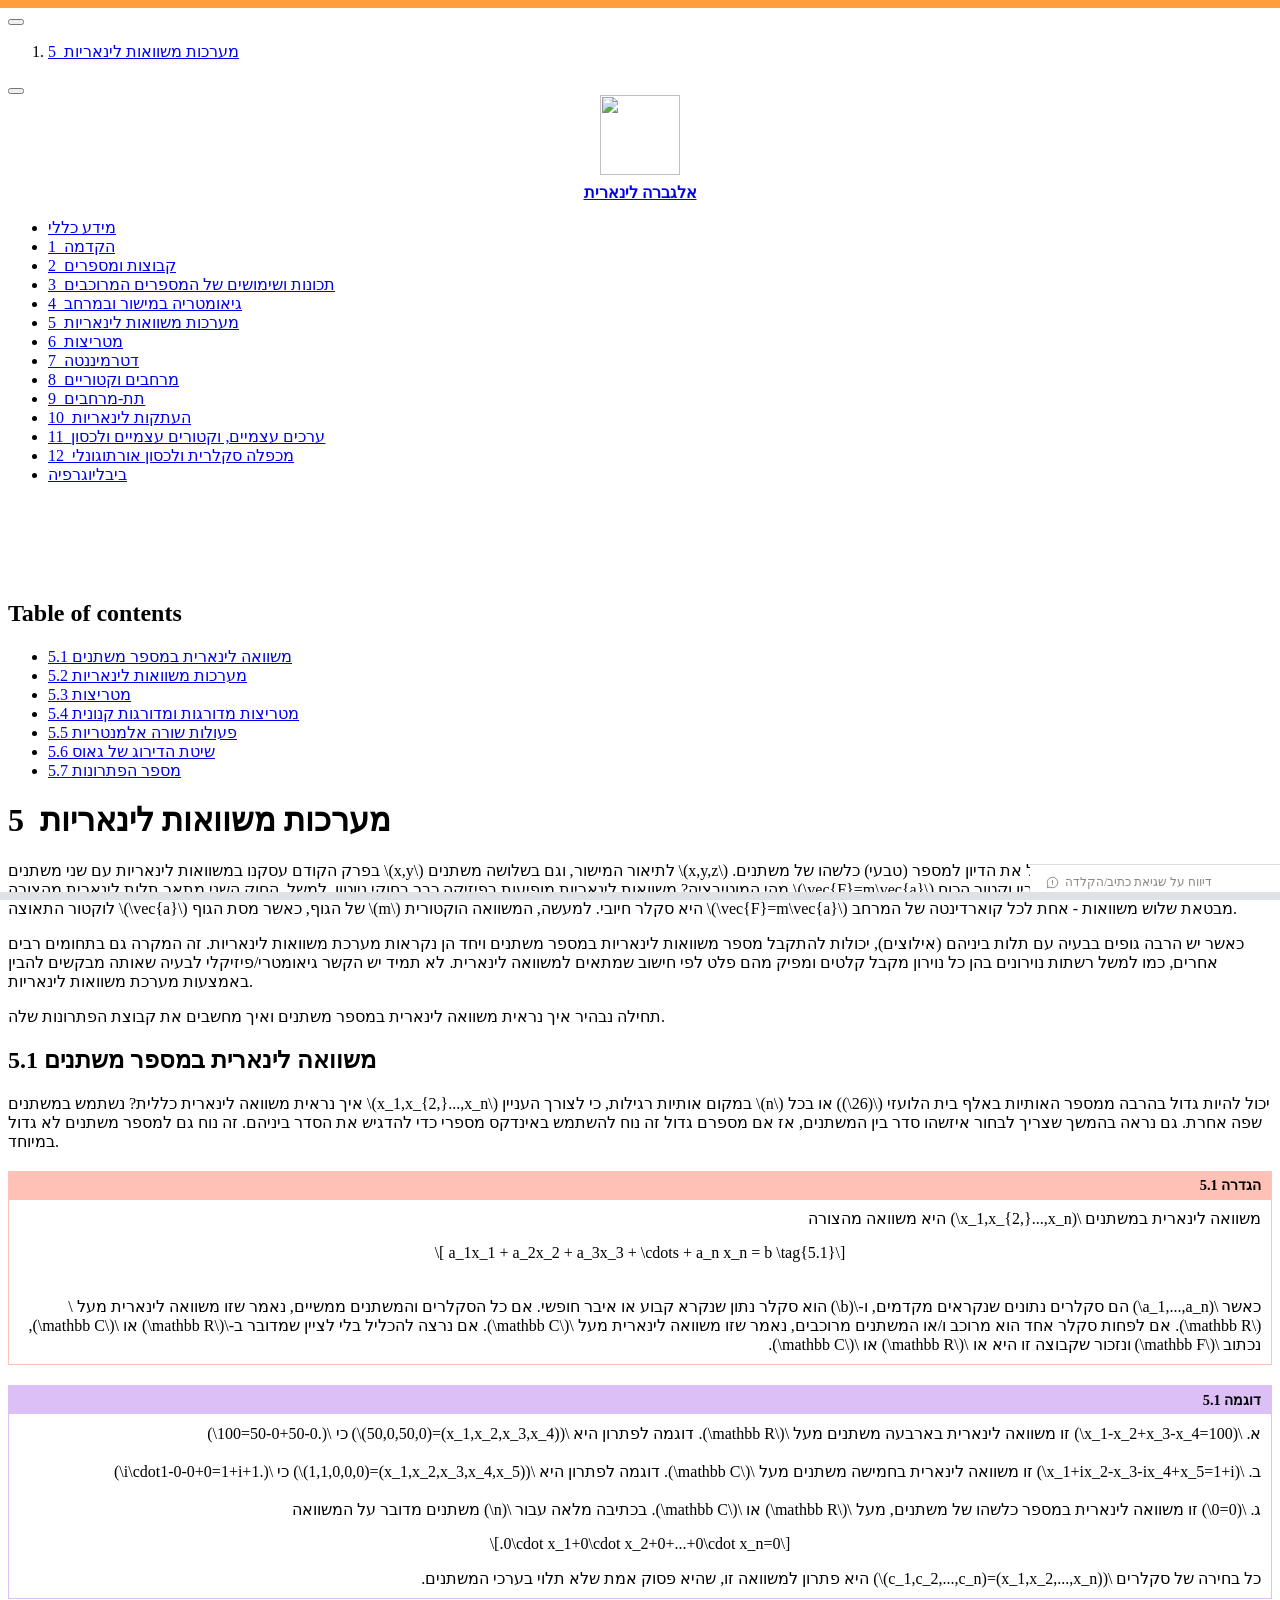
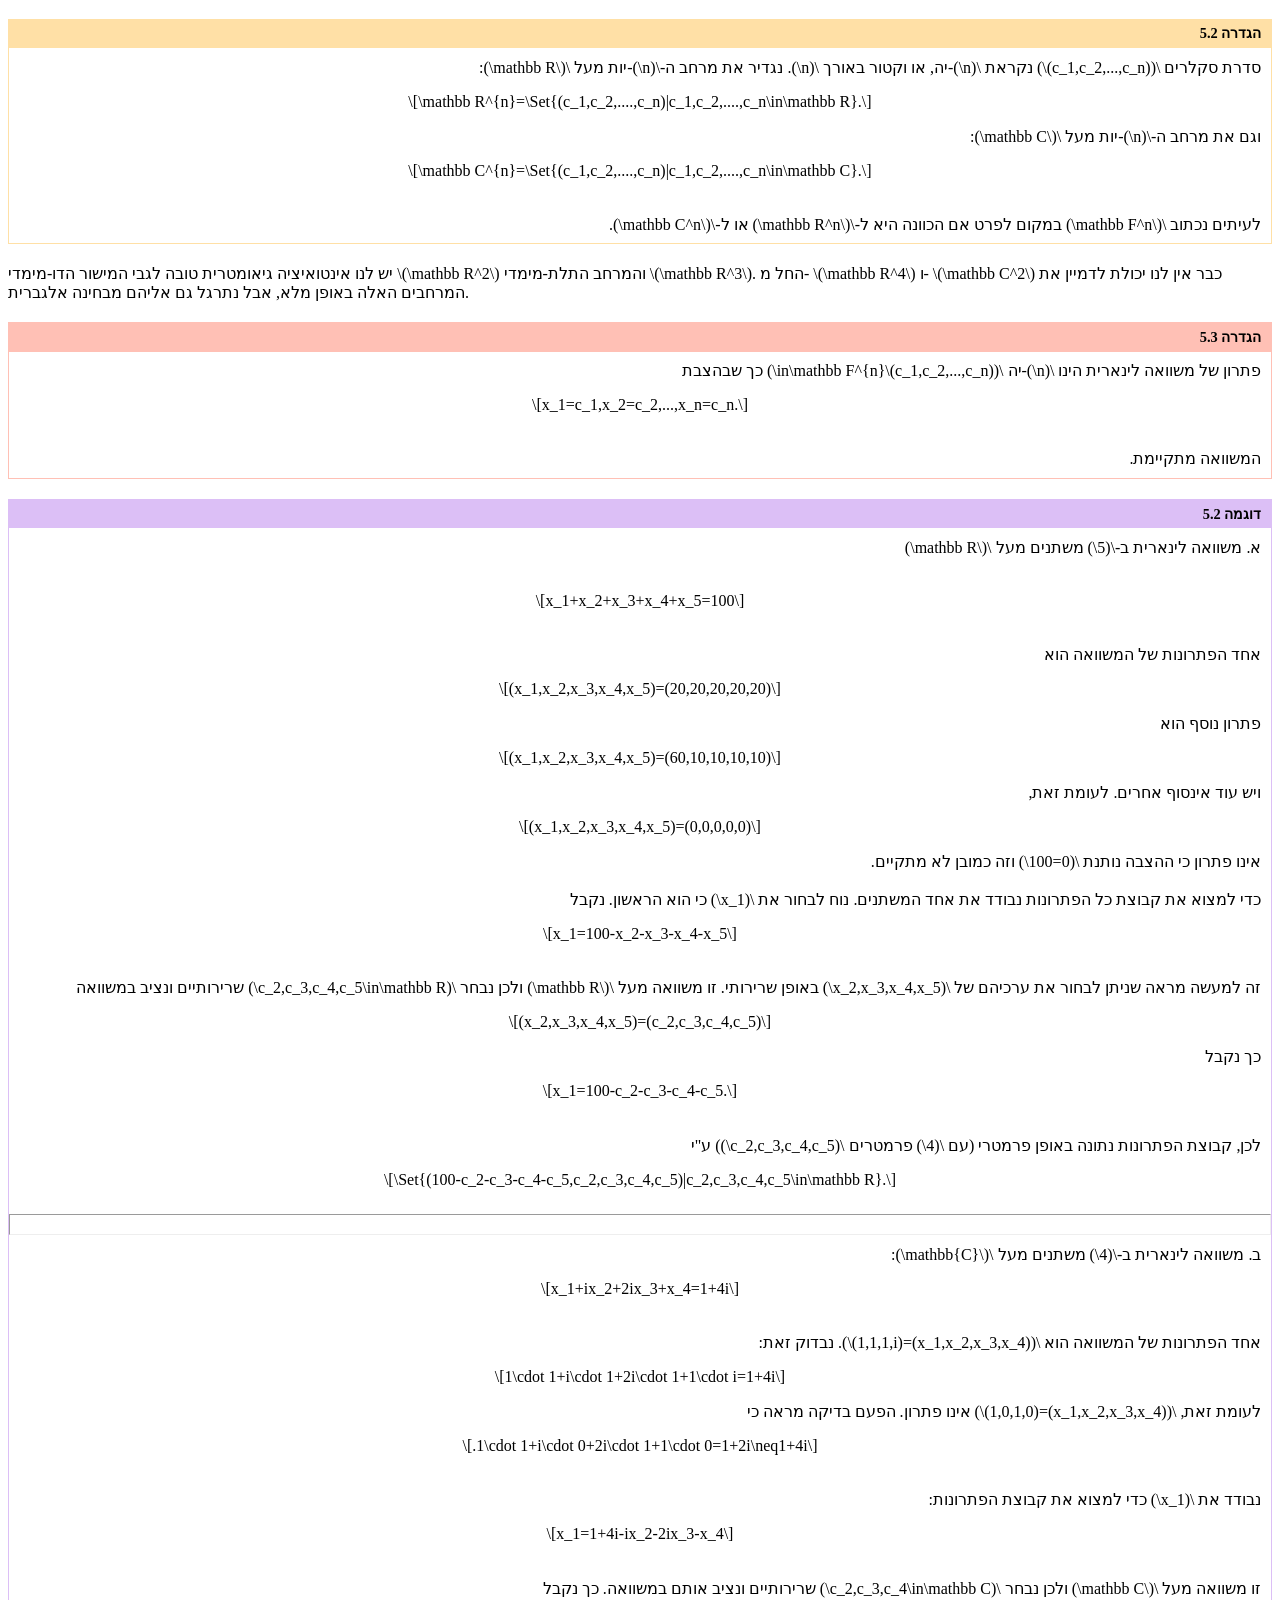
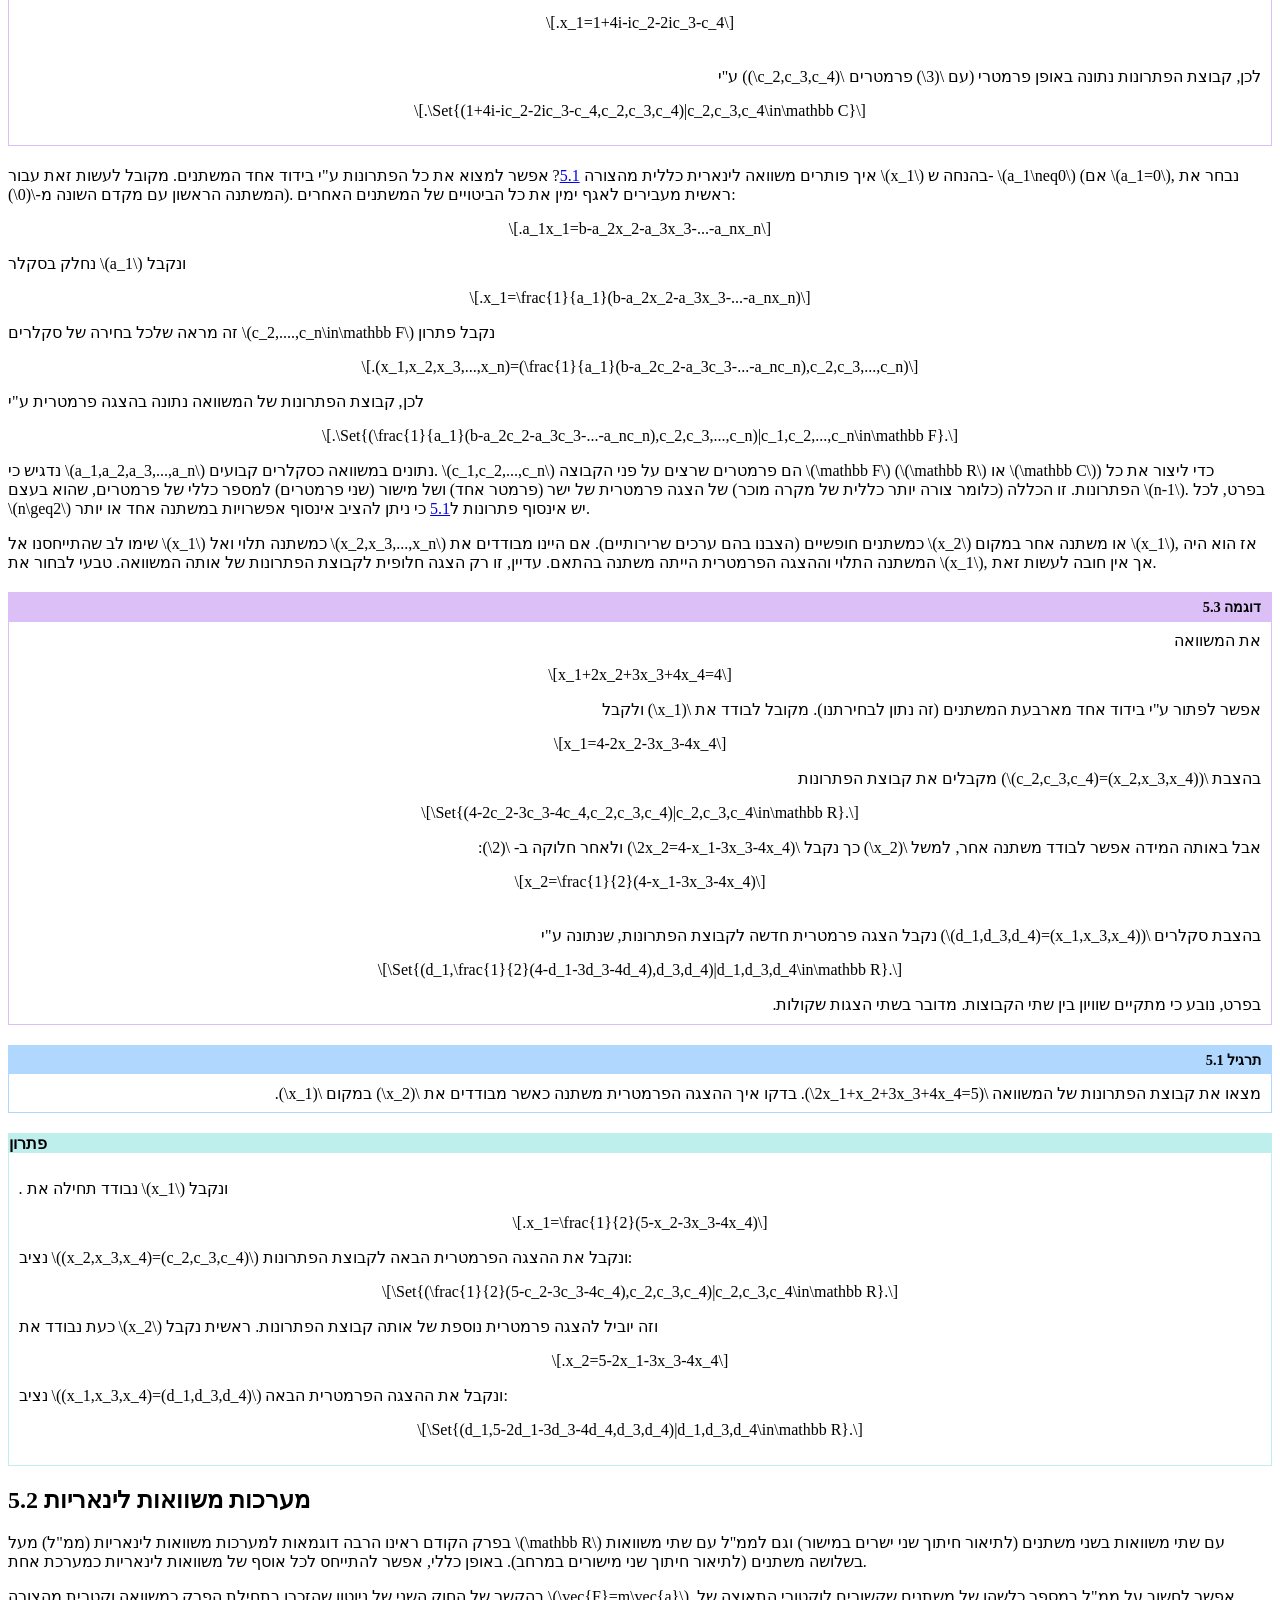
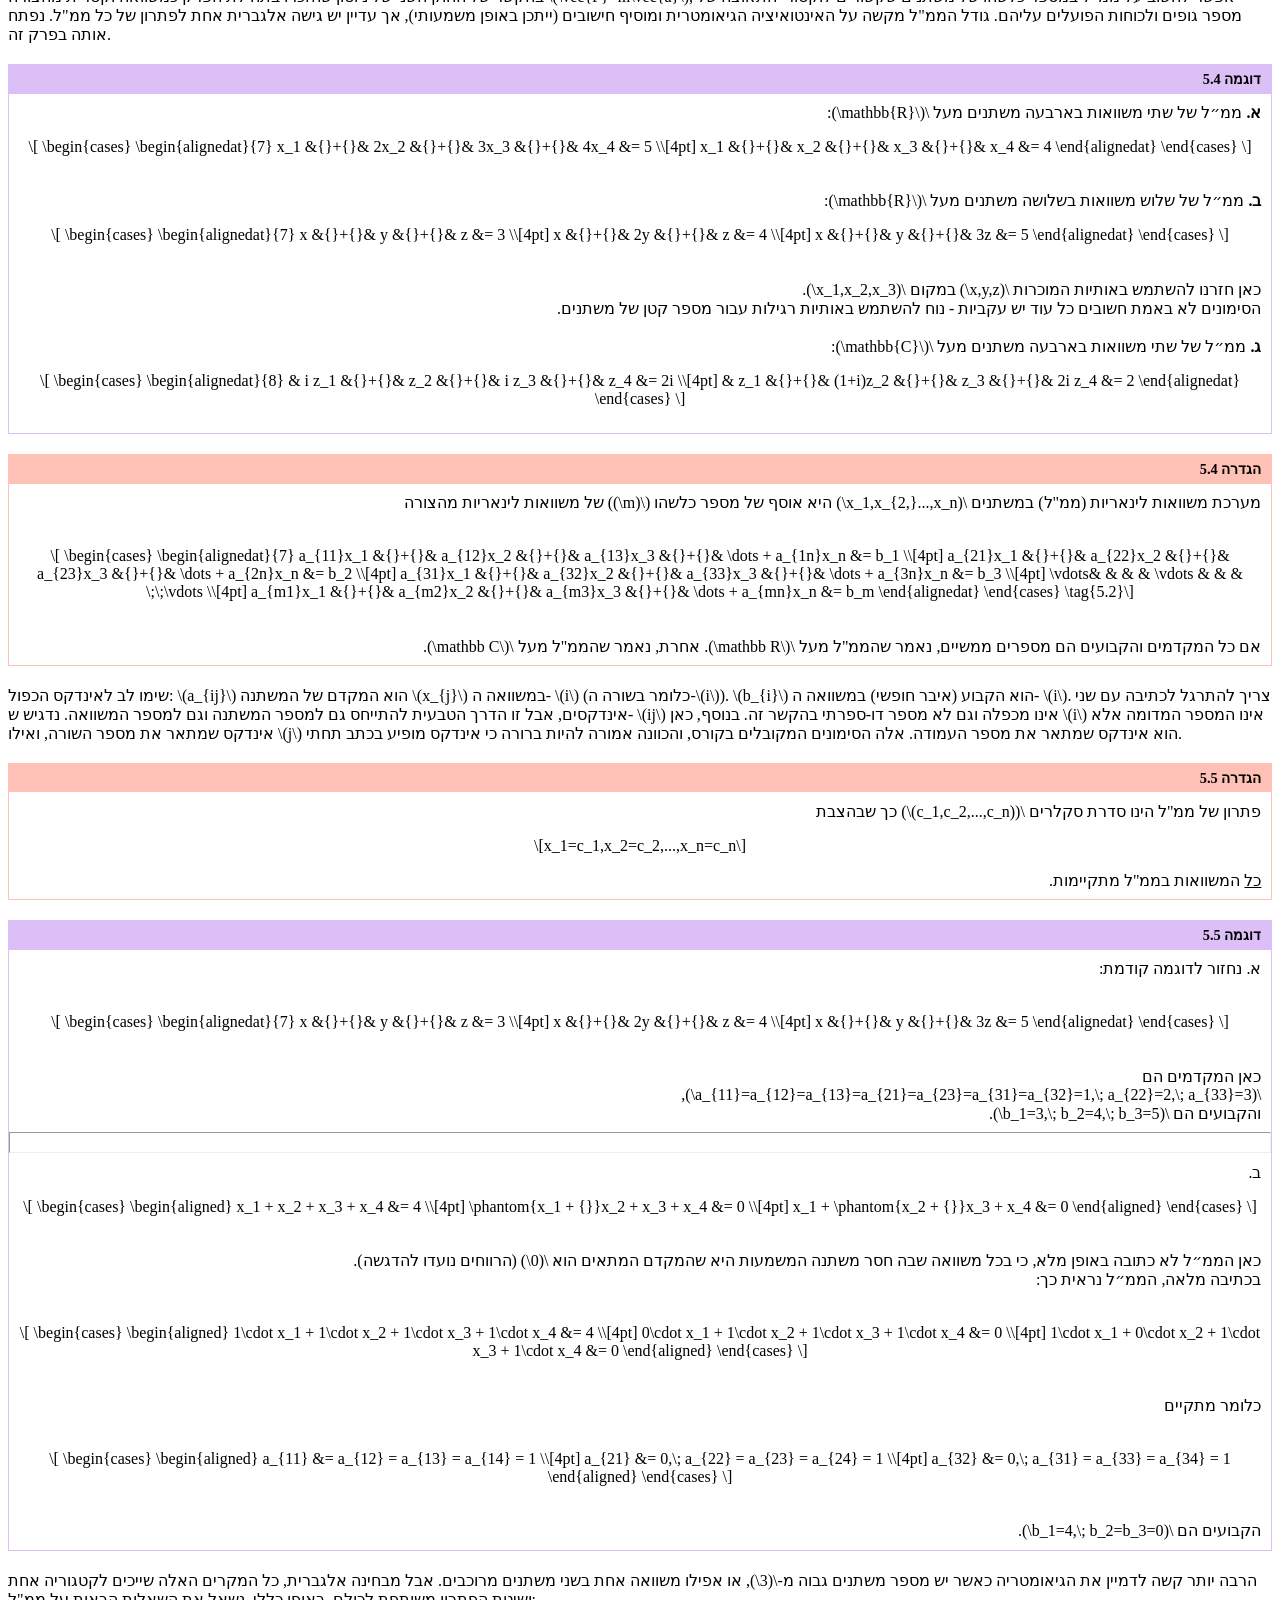
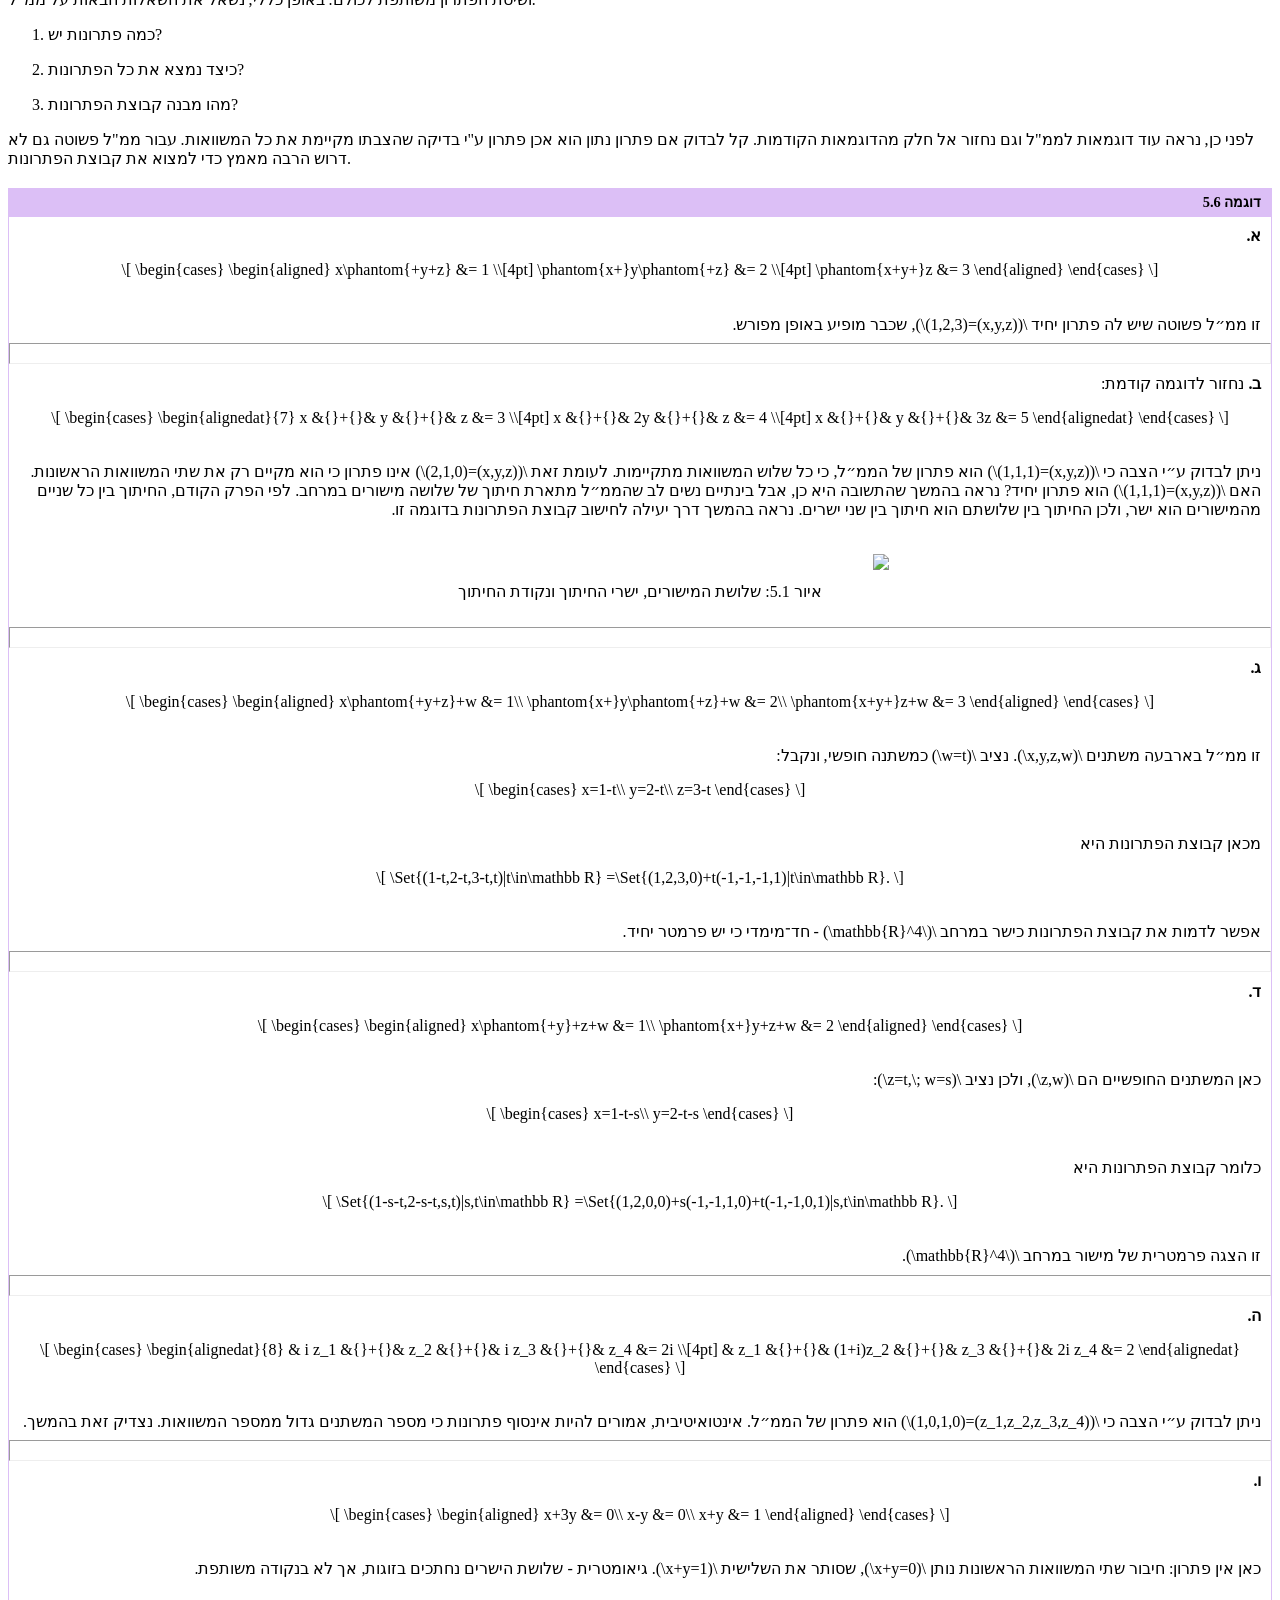
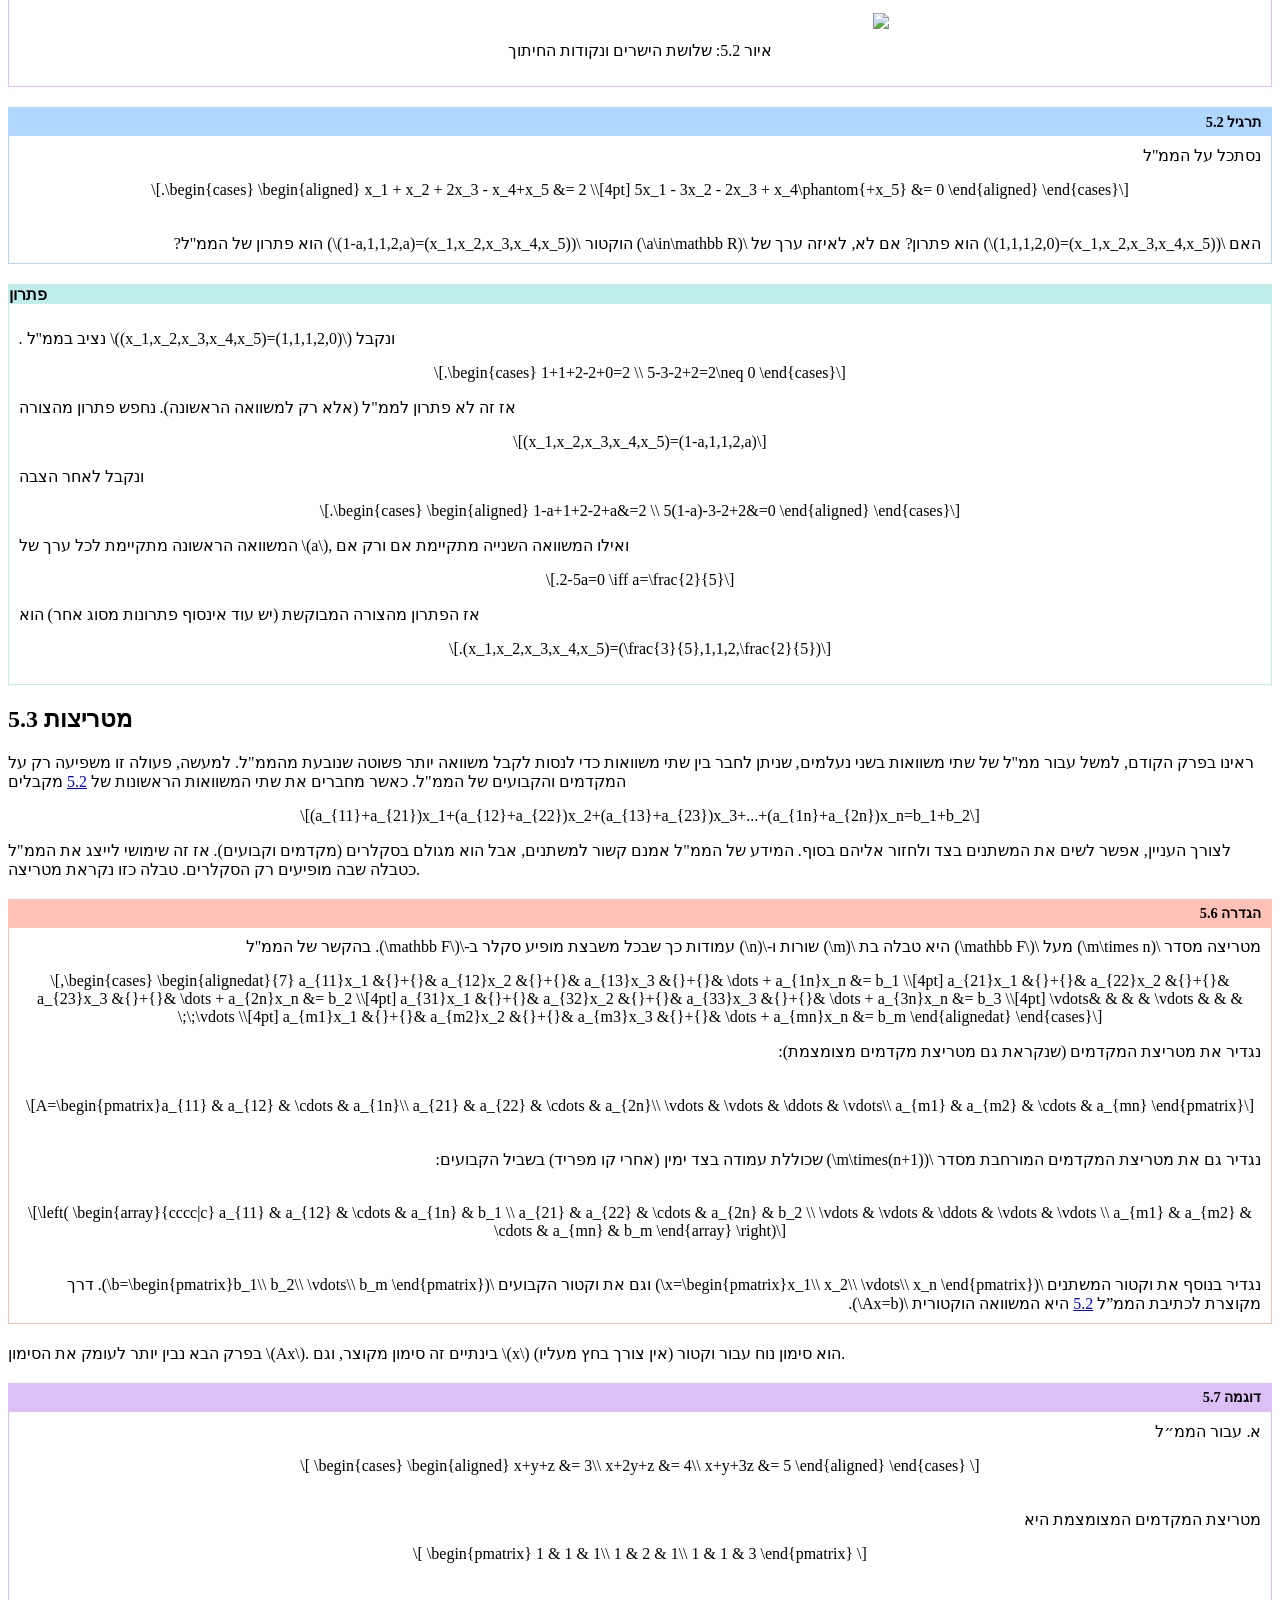
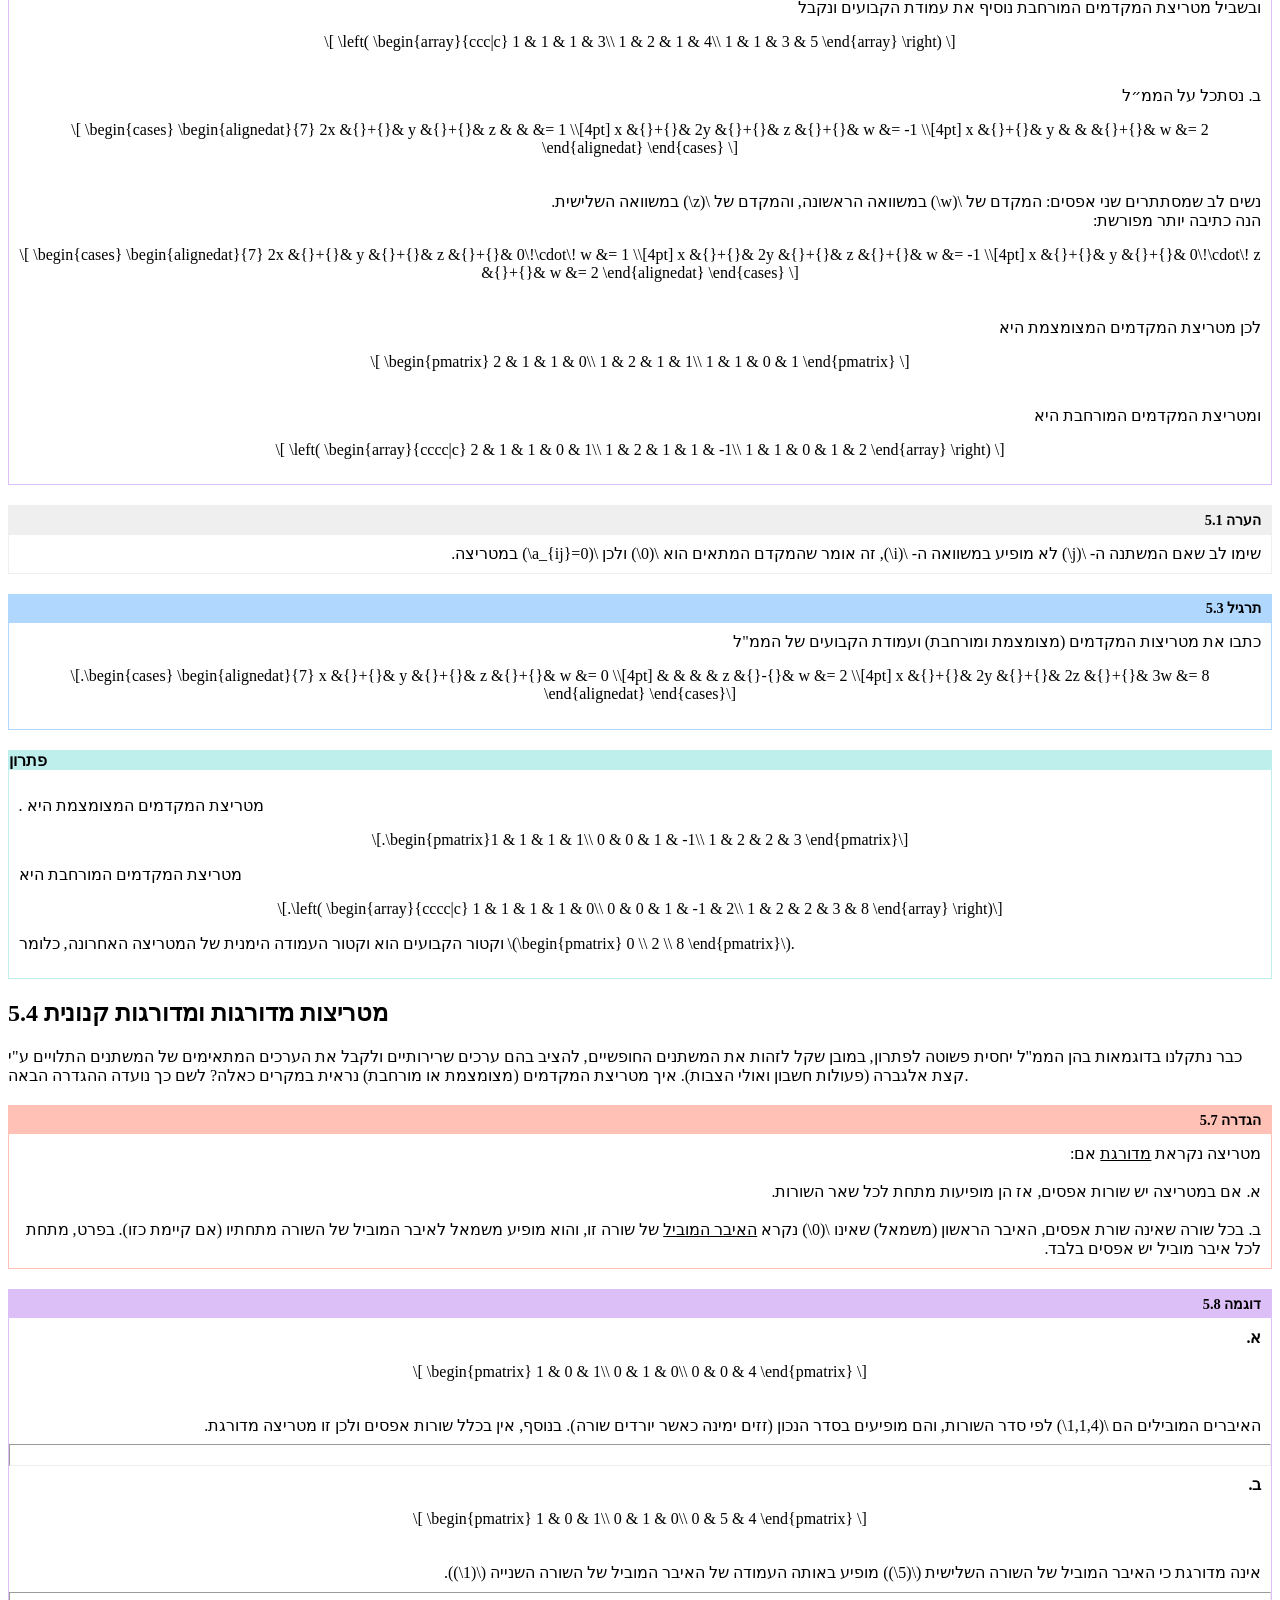
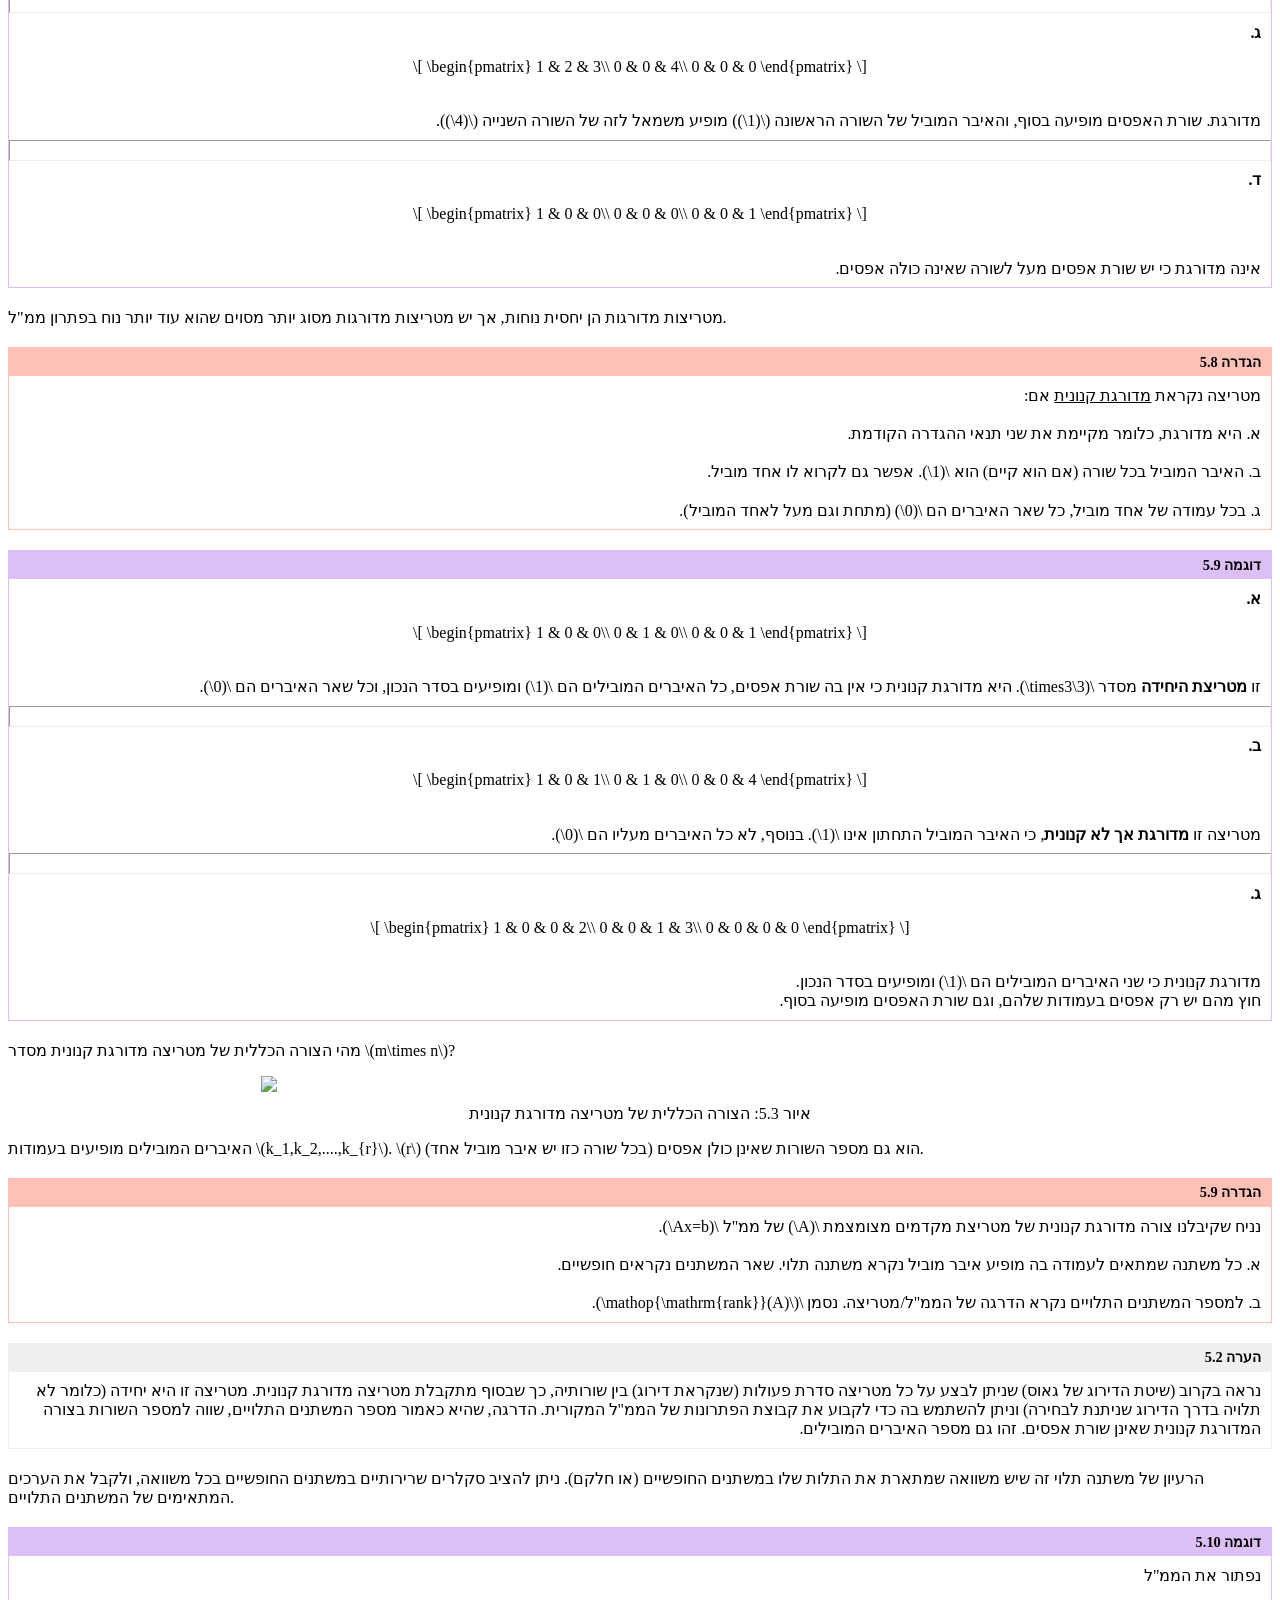
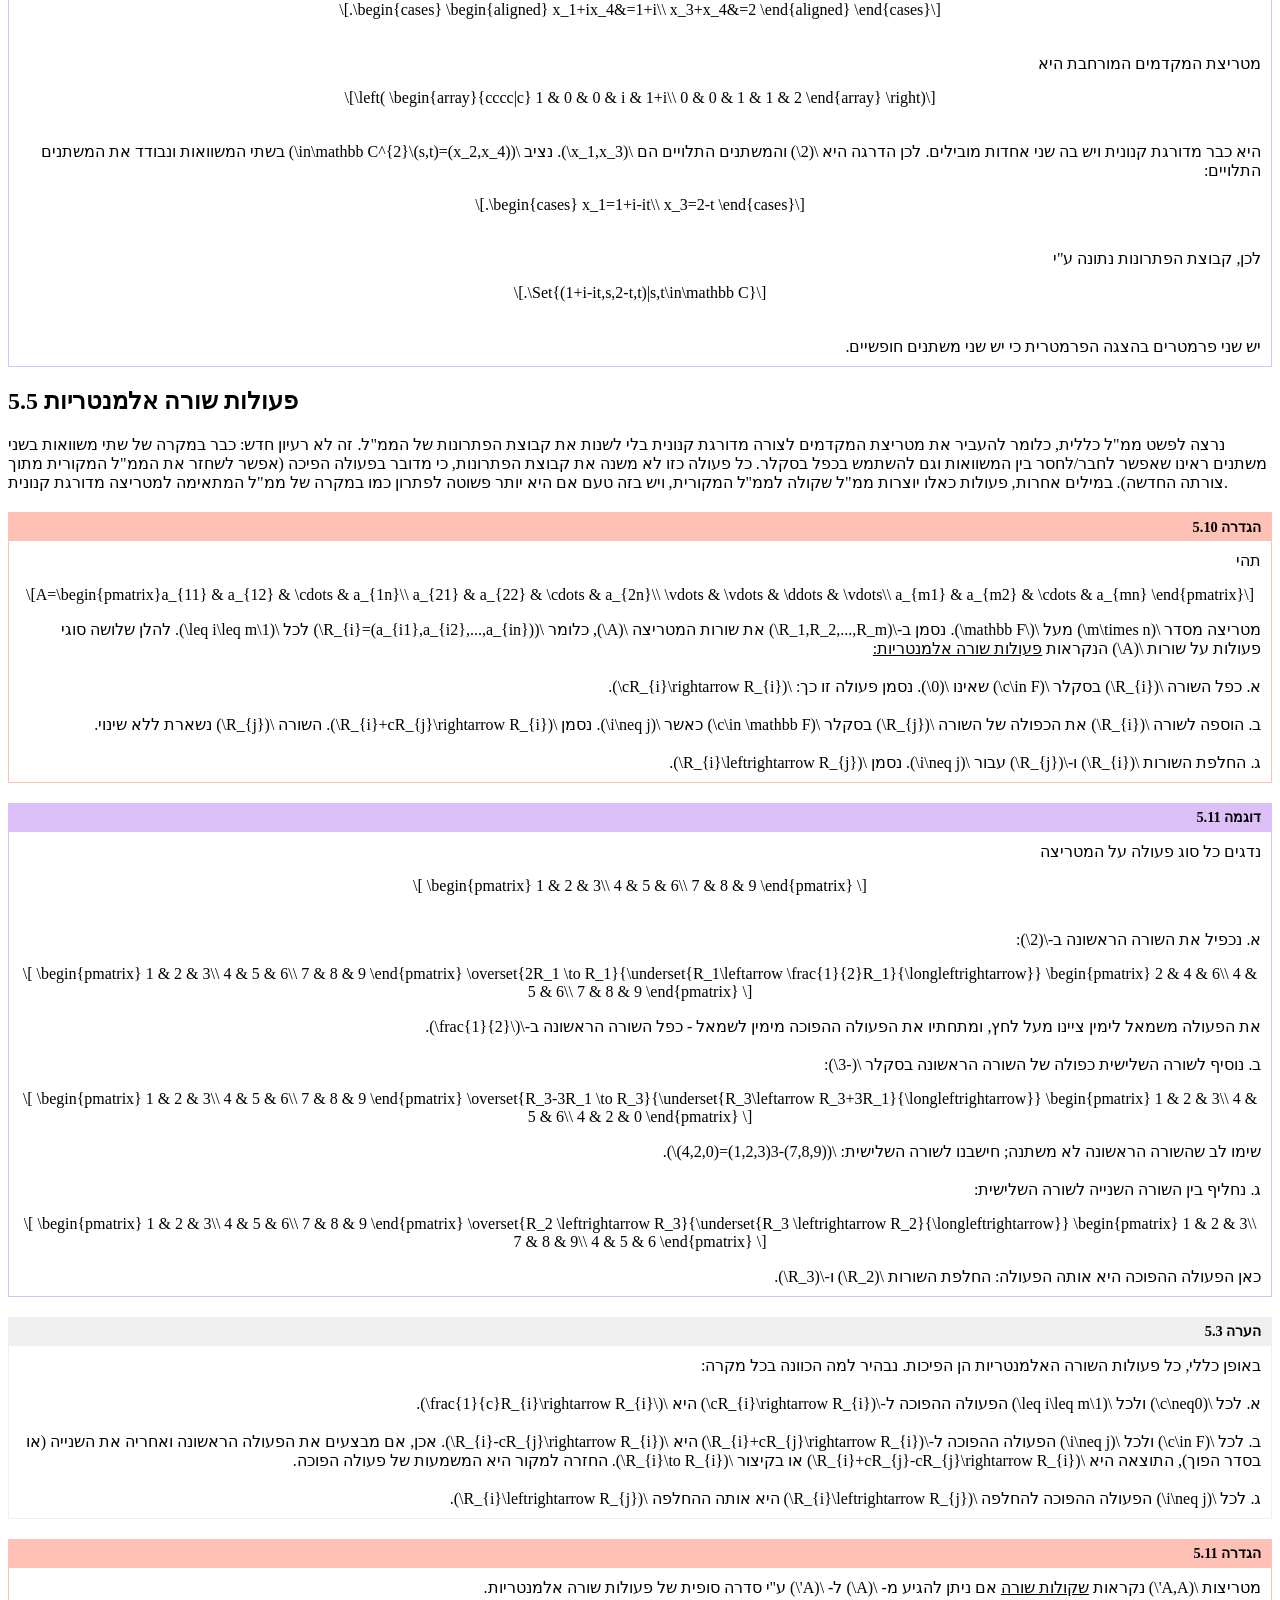
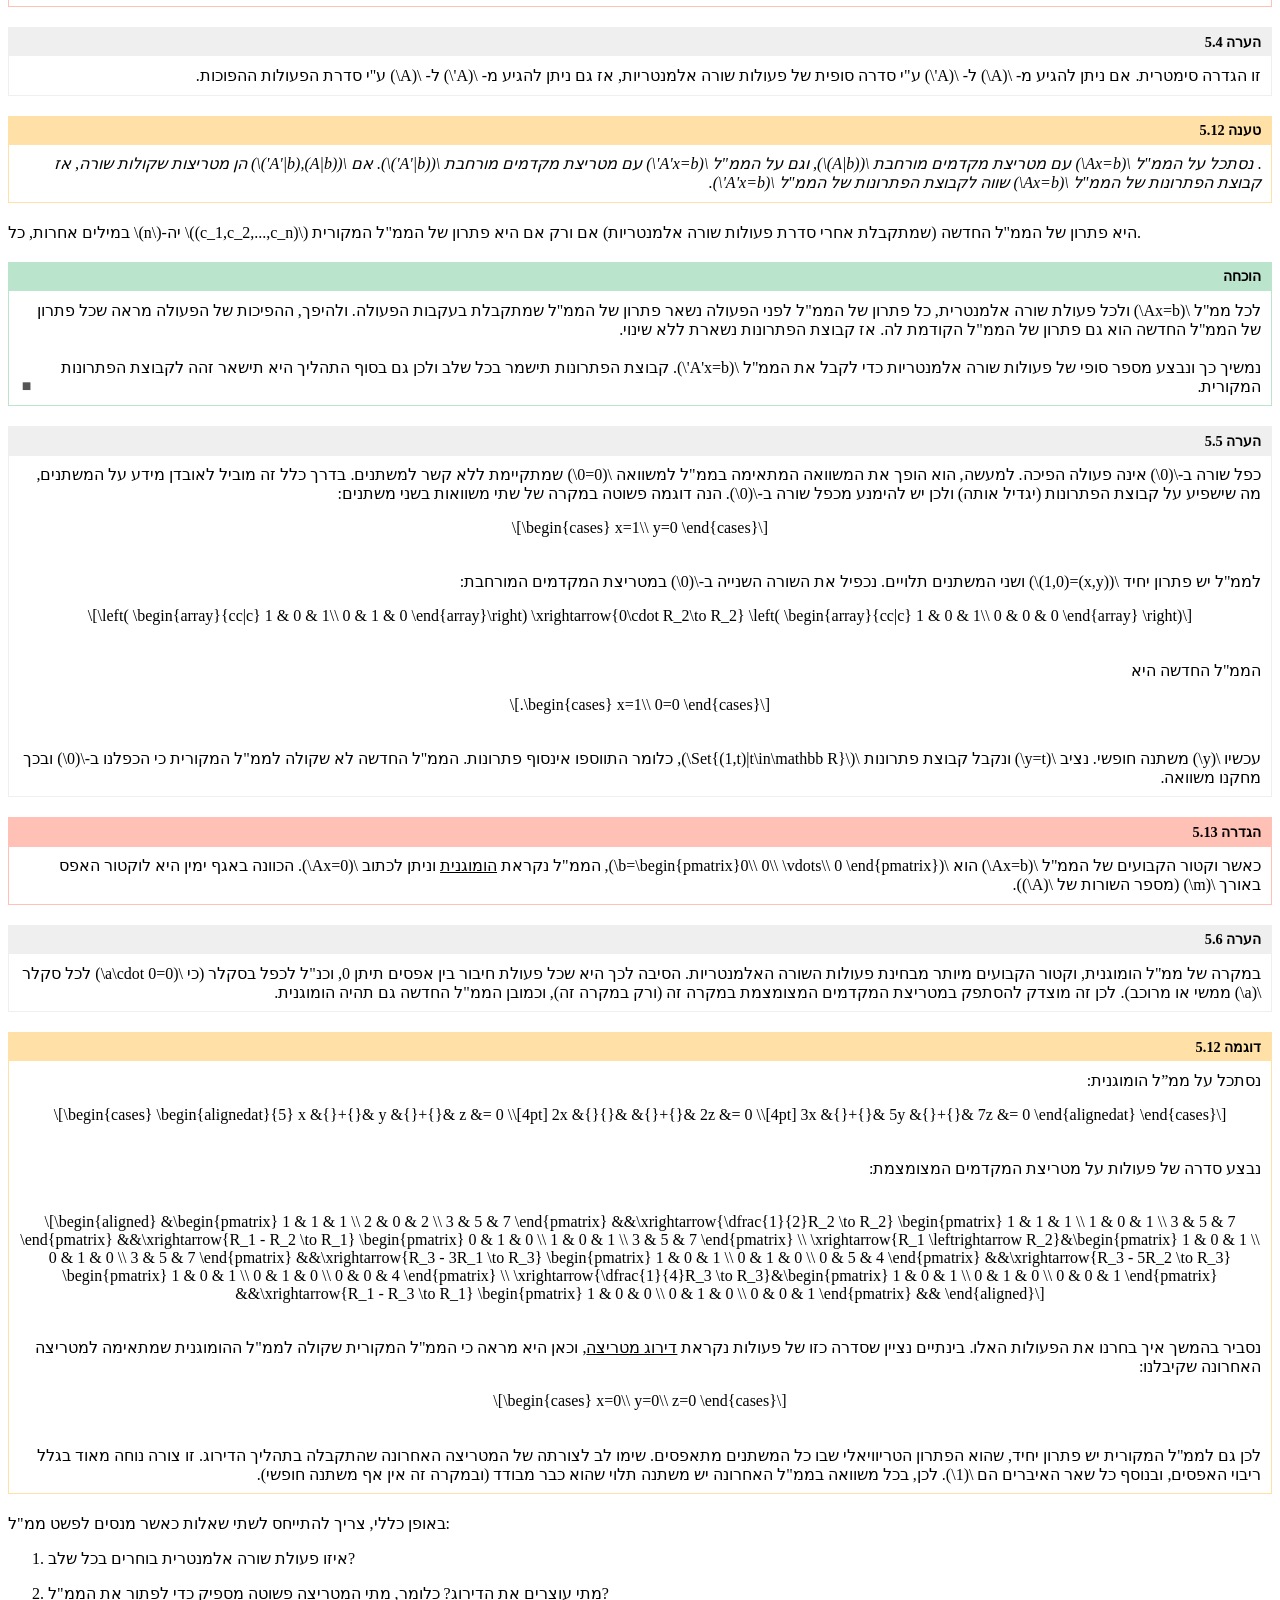
==== chapter_2.html @ 54842ef9 "Built site for gh-pages" ====
<!DOCTYPE html>
<html xmlns="http://www.w3.org/1999/xhtml" lang="en" xml:lang="en"><head>

<meta charset="utf-8">
<meta name="generator" content="quarto-1.7.32">

<meta name="viewport" content="width=device-width, initial-scale=1.0, user-scalable=yes">


<title>5&nbsp; מערכות משוואות לינאריות – אלגברה לינארית</title>
<style>
code{white-space: pre-wrap;}
span.smallcaps{font-variant: small-caps;}
div.columns{display: flex; gap: min(4vw, 1.5em);}
div.column{flex: auto; overflow-x: auto;}
div.hanging-indent{margin-left: 1.5em; text-indent: -1.5em;}
ul.task-list{list-style: none;}
ul.task-list li input[type="checkbox"] {
  width: 0.8em;
  margin: 0 0.8em 0.2em -1em; /* quarto-specific, see https://github.com/quarto-dev/quarto-cli/issues/4556 */ 
  vertical-align: middle;
}
</style>


<script src="site_libs/quarto-nav/quarto-nav.js"></script>
<script src="site_libs/quarto-nav/headroom.min.js"></script>
<script src="site_libs/clipboard/clipboard.min.js"></script>
<script src="site_libs/quarto-search/autocomplete.umd.js"></script>
<script src="site_libs/quarto-search/fuse.min.js"></script>
<script src="site_libs/quarto-search/quarto-search.js"></script>
<meta name="quarto:offset" content="./">
<link href="./chapter_3.html" rel="next">
<link href="./chapter_1.html" rel="prev">
<script src="site_libs/quarto-html/quarto.js" type="module"></script>
<script src="site_libs/quarto-html/tabsets/tabsets.js" type="module"></script>
<script src="site_libs/quarto-html/popper.min.js"></script>
<script src="site_libs/quarto-html/tippy.umd.min.js"></script>
<script src="site_libs/quarto-html/anchor.min.js"></script>
<link href="site_libs/quarto-html/tippy.css" rel="stylesheet">
<link href="site_libs/quarto-html/quarto-syntax-highlighting-37eea08aefeeee20ff55810ff984fec1.css" rel="stylesheet" id="quarto-text-highlighting-styles">
<script src="site_libs/bootstrap/bootstrap.min.js"></script>
<link href="site_libs/bootstrap/bootstrap-icons.css" rel="stylesheet">
<link href="site_libs/bootstrap/bootstrap-ffd282cb318059e0bcb130885a47f5dc.min.css" rel="stylesheet" append-hash="true" id="quarto-bootstrap" data-mode="light">
<script id="quarto-search-options" type="application/json">{
  "location": "sidebar",
  "copy-button": false,
  "collapse-after": 3,
  "panel-placement": "start",
  "type": "textbox",
  "limit": 50,
  "keyboard-shortcut": [
    "f",
    "/",
    "s"
  ],
  "show-item-context": false,
  "language": {
    "search-no-results-text": "No results",
    "search-matching-documents-text": "matching documents",
    "search-copy-link-title": "Copy link to search",
    "search-hide-matches-text": "Hide additional matches",
    "search-more-match-text": "more match in this document",
    "search-more-matches-text": "more matches in this document",
    "search-clear-button-title": "Clear",
    "search-text-placeholder": "",
    "search-detached-cancel-button-title": "Cancel",
    "search-submit-button-title": "Submit",
    "search-label": "Search"
  }
}</script>
<!-- Google tag (gtag.js) -->

<script async="" src="https://www.googletagmanager.com/gtag/js?id=G-TPY4VZJV6M"></script>

<script>

  window.dataLayer = window.dataLayer || [];

  function gtag(){dataLayer.push(arguments);}

  gtag('js', new Date());

  gtag('config', 'G-TPY4VZJV6M');

</script>

  <script src="https://cdnjs.cloudflare.com/polyfill/v3/polyfill.min.js?features=es6"></script>
  <script src="https://cdn.jsdelivr.net/npm/mathjax@3/es5/tex-chtml-full.js" type="text/javascript"></script>

<script type="text/javascript">
const typesetMath = (el) => {
  if (window.MathJax) {
    // MathJax Typeset
    window.MathJax.typeset([el]);
  } else if (window.katex) {
    // KaTeX Render
    var mathElements = el.getElementsByClassName("math");
    var macros = [];
    for (var i = 0; i < mathElements.length; i++) {
      var texText = mathElements[i].firstChild;
      if (mathElements[i].tagName == "SPAN") {
        window.katex.render(texText.data, mathElements[i], {
          displayMode: mathElements[i].classList.contains('display'),
          throwOnError: false,
          macros: macros,
          fleqn: false
        });
      }
    }
  }
}
window.Quarto = {
  typesetMath
};
</script>

<link rel="stylesheet" href="rtl-baseline.css">
<link rel="stylesheet" href="styles.css">
</head>

<body class="nav-sidebar floating quarto-light">

<div id="quarto-search-results"></div>
  <header id="quarto-header" class="headroom fixed-top">
  <nav class="quarto-secondary-nav">
    <div class="container-fluid d-flex">
      <button type="button" class="quarto-btn-toggle btn" data-bs-toggle="collapse" role="button" data-bs-target=".quarto-sidebar-collapse-item" aria-controls="quarto-sidebar" aria-expanded="false" aria-label="Toggle sidebar navigation" onclick="if (window.quartoToggleHeadroom) { window.quartoToggleHeadroom(); }">
        <i class="bi bi-layout-text-sidebar-reverse"></i>
      </button>
        <nav class="quarto-page-breadcrumbs" aria-label="breadcrumb"><ol class="breadcrumb"><li class="breadcrumb-item"><a href="./chapter_2.html"><span class="chapter-number">5</span>&nbsp; <span class="chapter-title">מערכות משוואות לינאריות</span></a></li></ol></nav>
        <a class="flex-grow-1" role="navigation" data-bs-toggle="collapse" data-bs-target=".quarto-sidebar-collapse-item" aria-controls="quarto-sidebar" aria-expanded="false" aria-label="Toggle sidebar navigation" onclick="if (window.quartoToggleHeadroom) { window.quartoToggleHeadroom(); }">      
        </a>
      <button type="button" class="btn quarto-search-button" aria-label="Search" onclick="window.quartoOpenSearch();">
        <i class="bi bi-search"></i>
      </button>
    </div>
  </nav>
</header>
<!-- content -->
<div id="quarto-content" class="quarto-container page-columns page-rows-contents page-layout-article">
<!-- sidebar -->
  <nav id="quarto-sidebar" class="sidebar collapse collapse-horizontal quarto-sidebar-collapse-item sidebar-navigation floating overflow-auto">
    <div class="pt-lg-2 mt-2 text-left sidebar-header sidebar-header-stacked">
      <a href="./index.html" class="sidebar-logo-link">
      <img src="./logo.png" alt="" class="sidebar-logo py-0 d-lg-inline d-none">
      </a>
    <div class="sidebar-title mb-0 py-0">
      <a href="./">אלגברה לינארית</a> 
        <div class="sidebar-tools-main">
    <a href="./downloads/book.pdf" title="הורדת הספר כ-PDF" class="quarto-navigation-tool px-1" aria-label="הורדת הספר כ-PDF"><i class="bi bi-download"></i></a>
</div>
    </div>
      </div>
        <div class="mt-2 flex-shrink-0 align-items-center">
        <div class="sidebar-search">
        <div id="quarto-search" class="" title="Search"></div>
        </div>
        </div>
    <div class="sidebar-menu-container"> 
    <ul class="list-unstyled mt-1">
        <li class="sidebar-item">
  <div class="sidebar-item-container"> 
  <a href="./index.html" class="sidebar-item-text sidebar-link">
 <span class="menu-text">מידע כללי</span></a>
  </div>
</li>
        <li class="sidebar-item">
  <div class="sidebar-item-container"> 
  <a href="./intro.html" class="sidebar-item-text sidebar-link">
 <span class="menu-text"><span class="chapter-number">1</span>&nbsp; <span class="chapter-title">הקדמה</span></span></a>
  </div>
</li>
        <li class="sidebar-item">
  <div class="sidebar-item-container"> 
  <a href="./chapter_0.html" class="sidebar-item-text sidebar-link">
 <span class="menu-text"><span class="chapter-number">2</span>&nbsp; <span class="chapter-title">קבוצות ומספרים</span></span></a>
  </div>
</li>
        <li class="sidebar-item">
  <div class="sidebar-item-container"> 
  <a href="./chapter_0_5.html" class="sidebar-item-text sidebar-link">
 <span class="menu-text"><span class="chapter-number">3</span>&nbsp; <span class="chapter-title">תכונות ושימושים של המספרים המרוכבים</span></span></a>
  </div>
</li>
        <li class="sidebar-item">
  <div class="sidebar-item-container"> 
  <a href="./chapter_1.html" class="sidebar-item-text sidebar-link">
 <span class="menu-text"><span class="chapter-number">4</span>&nbsp; <span class="chapter-title">גיאומטריה במישור ובמרחב</span></span></a>
  </div>
</li>
        <li class="sidebar-item">
  <div class="sidebar-item-container"> 
  <a href="./chapter_2.html" class="sidebar-item-text sidebar-link active">
 <span class="menu-text"><span class="chapter-number">5</span>&nbsp; <span class="chapter-title">מערכות משוואות לינאריות</span></span></a>
  </div>
</li>
        <li class="sidebar-item">
  <div class="sidebar-item-container"> 
  <a href="./chapter_3.html" class="sidebar-item-text sidebar-link">
 <span class="menu-text"><span class="chapter-number">6</span>&nbsp; <span class="chapter-title">מטריצות</span></span></a>
  </div>
</li>
        <li class="sidebar-item">
  <div class="sidebar-item-container"> 
  <a href="./chapter_4.html" class="sidebar-item-text sidebar-link">
 <span class="menu-text"><span class="chapter-number">7</span>&nbsp; <span class="chapter-title">דטרמיננטה</span></span></a>
  </div>
</li>
        <li class="sidebar-item">
  <div class="sidebar-item-container"> 
  <a href="./chapter_5.html" class="sidebar-item-text sidebar-link">
 <span class="menu-text"><span class="chapter-number">8</span>&nbsp; <span class="chapter-title">מרחבים וקטוריים</span></span></a>
  </div>
</li>
        <li class="sidebar-item">
  <div class="sidebar-item-container"> 
  <a href="./chapter_6.html" class="sidebar-item-text sidebar-link">
 <span class="menu-text"><span class="chapter-number">9</span>&nbsp; <span class="chapter-title">תת-מרחבים</span></span></a>
  </div>
</li>
        <li class="sidebar-item">
  <div class="sidebar-item-container"> 
  <a href="./chapter_7.html" class="sidebar-item-text sidebar-link">
 <span class="menu-text"><span class="chapter-number">10</span>&nbsp; <span class="chapter-title">העתקות לינאריות</span></span></a>
  </div>
</li>
        <li class="sidebar-item">
  <div class="sidebar-item-container"> 
  <a href="./chapter_8.html" class="sidebar-item-text sidebar-link">
 <span class="menu-text"><span class="chapter-number">11</span>&nbsp; <span class="chapter-title">ערכים עצמיים, וקטורים עצמיים ולכסון</span></span></a>
  </div>
</li>
        <li class="sidebar-item">
  <div class="sidebar-item-container"> 
  <a href="./chapter_9.html" class="sidebar-item-text sidebar-link">
 <span class="menu-text"><span class="chapter-number">12</span>&nbsp; <span class="chapter-title">מכפלה סקלרית ולכסון אורתוגונלי</span></span></a>
  </div>
</li>
        <li class="sidebar-item">
  <div class="sidebar-item-container"> 
  <a href="./references.html" class="sidebar-item-text sidebar-link">
 <span class="menu-text">ביבליוגרפיה</span></a>
  </div>
</li>
    </ul>
    </div>
</nav>
<div id="quarto-sidebar-glass" class="quarto-sidebar-collapse-item" data-bs-toggle="collapse" data-bs-target=".quarto-sidebar-collapse-item"></div>
<!-- margin-sidebar -->
    <div id="quarto-margin-sidebar" class="sidebar margin-sidebar">
        <nav id="TOC" role="doc-toc" class="toc-active">
    <h2 id="toc-title">Table of contents</h2>
   
  <ul>
  <li><a href="#משוואה-לינארית-במספר-משתנים" id="toc-משוואה-לינארית-במספר-משתנים" class="nav-link active" data-scroll-target="#משוואה-לינארית-במספר-משתנים"><span class="header-section-number">5.1</span> משוואה לינארית במספר משתנים</a></li>
  <li><a href="#מערכות-משוואות-לינאריות" id="toc-מערכות-משוואות-לינאריות" class="nav-link" data-scroll-target="#מערכות-משוואות-לינאריות"><span class="header-section-number">5.2</span> מערכות משוואות לינאריות</a></li>
  <li><a href="#מטריצות" id="toc-מטריצות" class="nav-link" data-scroll-target="#מטריצות"><span class="header-section-number">5.3</span> מטריצות</a></li>
  <li><a href="#מטריצות-מדורגות-ומדורגות-קנונית" id="toc-מטריצות-מדורגות-ומדורגות-קנונית" class="nav-link" data-scroll-target="#מטריצות-מדורגות-ומדורגות-קנונית"><span class="header-section-number">5.4</span> מטריצות מדורגות ומדורגות קנונית</a></li>
  <li><a href="#פעולות-שורה-אלמנטריות" id="toc-פעולות-שורה-אלמנטריות" class="nav-link" data-scroll-target="#פעולות-שורה-אלמנטריות"><span class="header-section-number">5.5</span> פעולות שורה אלמנטריות</a></li>
  <li><a href="#שיטת-הדירוג-של-גאוס" id="toc-שיטת-הדירוג-של-גאוס" class="nav-link" data-scroll-target="#שיטת-הדירוג-של-גאוס"><span class="header-section-number">5.6</span> שיטת הדירוג של גאוס</a></li>
  <li><a href="#מספר-הפתרונות" id="toc-מספר-הפתרונות" class="nav-link" data-scroll-target="#מספר-הפתרונות"><span class="header-section-number">5.7</span> מספר הפתרונות</a></li>
  </ul>
</nav>
    </div>
<!-- main -->
<main class="content" id="quarto-document-content">
<div style="display: none;">

$$

\newcommand{\R}{\mathbb{R}}

\newcommand{\N}{\mathbb{N}}

\newcommand{\Z}{\mathbb{Z}}

\newcommand{\Q}{\mathbb{Q}}

\newcommand{\C}{\mathbb{C}}

\newcommand{\F}{\mathbb{F}}

\newcommand{\M}{\mathbb{M}}

\newcommand{\0}{\mathbf{0}}

\newcommand{\Set}[1]{\left\{#1\right\}}

$$

</div>

<header id="title-block-header" class="quarto-title-block default">
<div class="quarto-title">
<h1 class="title"><span id="sec-systems" class="quarto-section-identifier"><span class="chapter-number">5</span>&nbsp; <span class="chapter-title">מערכות משוואות לינאריות</span></span></h1>
</div>



<div class="quarto-title-meta">

    
  
    
  </div>
  


</header>


<p>בפרק הקודם עסקנו במשוואות לינאריות עם שני משתנים <span class="math inline">\(x,y\)</span> לתיאור המישור, וגם בשלושה משתנים <span class="math inline">\(x,y,z\)</span> לתיאור המרחב. אנחנו רוצים להכליל את הדיון למספר (טבעי) כלשהו של משתנים. מהי המוטיבציה? משוואות לינאריות מופיעות בפיזיקה כבר בחוקי ניוטון. למשל, החוק השני מתאר תלות לינארית מהצורה <span class="math inline">\(\vec{F}=m\vec{a}\)</span> בין וקטור הכוח <span class="math inline">\(\vec{F}\)</span> הפועל על גוף לבין לוקטור התאוצה <span class="math inline">\(\vec{a}\)</span> של הגוף, כאשר מסת הגוף <span class="math inline">\(m\)</span> היא סקלר חיובי. למעשה, המשוואה הוקטורית <span class="math inline">\(\vec{F}=m\vec{a}\)</span> מבטאת שלוש משוואות - אחת לכל קוארדינטה של המרחב.</p>
<p>כאשר יש הרבה גופים בבעיה עם תלות ביניהם (אילוצים), יכולות להתקבל מספר משוואות לינאריות במספר משתנים ויחד הן נקראות מערכת משוואות לינאריות. זה המקרה גם בתחומים רבים אחרים, כמו למשל רשתות נוירונים בהן כל נוירון מקבל קלטים ומפיק מהם פלט לפי חישוב שמתאים למשוואה לינארית. לא תמיד יש הקשר גיאומטרי/פיזיקלי לבעיה שאותה מבקשים להבין באמצעות מערכת משוואות לינאריות.</p>
<p>תחילה נבהיר איך נראית משוואה לינארית במספר משתנים ואיך מחשבים את קבוצת הפתרונות שלה.</p>
<section id="משוואה-לינארית-במספר-משתנים" class="level2" data-number="5.1">
<h2 data-number="5.1" class="anchored" data-anchor-id="משוואה-לינארית-במספר-משתנים"><span class="header-section-number">5.1</span> משוואה לינארית במספר משתנים</h2>
<p>איך נראית משוואה לינארית כללית? נשתמש במשתנים <span class="math inline">\(x_1,x_{2,}...,x_n\)</span> במקום אותיות רגילות, כי לצורך העניין <span class="math inline">\(n\)</span> יכול להיות גדול בהרבה ממספר האותיות באלף בית הלועזי (<span class="math inline">\(26\)</span>) או בכל שפה אחרת. גם נראה בהמשך שצריך לבחור איזשהו סדר בין המשתנים, אז אם מספרם גדול זה נוח להשתמש באינדקס מספרי כדי להדגיש את הסדר ביניהם. זה נוח גם למספר משתנים לא גדול במיוחד.</p>
<div class="definition"><div class="theorem-title">הגדרה 5.1</div>
<p>משוואה לינארית במשתנים <span class="math inline">\(x_1,x_{2,}...,x_n\)</span> היא משוואה מהצורה <span id="eq-linear-eq"><span class="math display">\[
a_1x_1 + a_2x_2 + a_3x_3 + \cdots + a_n x_n = b
\tag{5.1}\]</span></span></p>
<p>כאשר <span class="math inline">\(a_1,...,a_n\)</span> הם סקלרים נתונים שנקראים מקדמים, ו-<span class="math inline">\(b\)</span> הוא סקלר נתון שנקרא קבוע או איבר חופשי. אם כל הסקלרים והמשתנים ממשיים, נאמר שזו משוואה לינארית מעל <span class="math inline">\(\mathbb R\)</span>. אם לפחות סקלר אחד הוא מרוכב ו/או המשתנים מרוכבים, נאמר שזו משוואה לינארית מעל <span class="math inline">\(\mathbb C\)</span>. אם נרצה להכליל בלי לציין שמדובר ב-<span class="math inline">\(\mathbb R\)</span> או <span class="math inline">\(\mathbb C\)</span>, נכתוב <span class="math inline">\(\mathbb F\)</span> ונזכור שקבוצה זו היא או <span class="math inline">\(\mathbb R\)</span> או <span class="math inline">\(\mathbb C\)</span>.</p>
</div>
<div class="example"><div class="theorem-title">דוגמה 5.1</div>
<p>א. <span class="math inline">\(x_1-x_2+x_3-x_4=100\)</span> זו משוואה לינארית בארבעה משתנים מעל <span class="math inline">\(\mathbb R\)</span>. דוגמה לפתרון היא <span class="math inline">\((x_1,x_2,x_3,x_4)=(50,0,50,0)\)</span> כי <span class="math inline">\(.50-0+50-0=100\)</span></p>
<p>ב. <span class="math inline">\(x_1+ix_2-x_3-ix_4+x_5=1+i\)</span> זו משוואה לינארית בחמישה משתנים מעל <span class="math inline">\(\mathbb C\)</span>. דוגמה לפתרון היא <span class="math inline">\((x_1,x_2,x_3,x_4,x_5)=(1,1,0,0,0)\)</span> כי <span class="math inline">\(.1+i\cdot1-0-0+0=1+i\)</span></p>
<p>ג. <span class="math inline">\(0=0\)</span> זו משוואה לינארית במספר כלשהו של משתנים, מעל <span class="math inline">\(\mathbb R\)</span> או <span class="math inline">\(\mathbb C\)</span>. בכתיבה מלאה עבור <span class="math inline">\(n\)</span> משתנים מדובר על המשוואה <span class="math display">\[.0\cdot x_1+0\cdot x_2+0+...+0\cdot x_n=0\]</span> כל בחירה של סקלרים <span class="math inline">\((x_1,x_2,...,x_n)=(c_1,c_2,...,c_n)\)</span> היא פתרון למשוואה זו, שהיא פסוק אמת שלא תלוי בערכי המשתנים.</p>
</div>
<div id="def-F-n" class="definition theorem">
<div class="theorem-title">הגדרה 5.2</div><p>סדרת סקלרים <span class="math inline">\((c_1,c_2,...,c_n)\)</span> נקראת <span class="math inline">\(n\)</span>-יה, או וקטור באורך <span class="math inline">\(n\)</span>. נגדיר את מרחב ה-<span class="math inline">\(n\)</span>-יות מעל <span class="math inline">\(\mathbb R\)</span>: <span class="math display">\[\mathbb R^{n}=\Set{(c_1,c_2,....,c_n)|c_1,c_2,....,c_n\in\mathbb R}.\]</span> וגם את מרחב ה-<span class="math inline">\(n\)</span>-יות מעל <span class="math inline">\(\mathbb C\)</span>: <span class="math display">\[\mathbb C^{n}=\Set{(c_1,c_2,....,c_n)|c_1,c_2,....,c_n\in\mathbb C}.\]</span></p>
<p>לעיתים נכתוב <span class="math inline">\(\mathbb F^n\)</span> במקום לפרט אם הכוונה היא ל-<span class="math inline">\(\mathbb R^n\)</span> או ל-<span class="math inline">\(\mathbb C^n\)</span>.</p>
</div>
<p>יש לנו אינטואיציה גיאומטרית טובה לגבי המישור הדו-מימדי <span class="math inline">\(\mathbb R^2\)</span> והמרחב התלת-מימדי <span class="math inline">\(\mathbb R^3\)</span>. החל מ- <span class="math inline">\(\mathbb R^4\)</span> ו- <span class="math inline">\(\mathbb C^2\)</span> כבר אין לנו יכולת לדמיין את המרחבים האלה באופן מלא, אבל נתרגל גם אליהם מבחינה אלגברית.</p>
<div class="definition"><div class="theorem-title">הגדרה 5.3</div>
<p>פתרון של משוואה לינארית הינו <span class="math inline">\(n\)</span>-יה <span class="math inline">\((c_1,c_2,...,c_n)\in\mathbb F^{n}\)</span> כך שבהצבת <span class="math display">\[x_1=c_1,x_2=c_2,...,x_n=c_n.\]</span></p>
<p>המשוואה מתקיימת.</p>
</div>
<div class="example"><div class="theorem-title">דוגמה 5.2</div>
<p>א. משוואה לינארית ב-<span class="math inline">\(5\)</span> משתנים מעל <span class="math inline">\(\mathbb R\)</span></p>
<p><span class="math display">\[x_1+x_2+x_3+x_4+x_5=100\]</span></p>
<p>אחד הפתרונות של המשוואה הוא <span class="math display">\[(x_1,x_2,x_3,x_4,x_5)=(20,20,20,20,20)\]</span> פתרון נוסף הוא <span class="math display">\[(x_1,x_2,x_3,x_4,x_5)=(60,10,10,10,10)\]</span> ויש עוד אינסוף אחרים. לעומת זאת, <span class="math display">\[(x_1,x_2,x_3,x_4,x_5)=(0,0,0,0,0)\]</span> אינו פתרון כי ההצבה נותנת <span class="math inline">\(0=100\)</span> וזה כמובן לא מתקיים.</p>
<p>כדי למצוא את קבוצת כל הפתרונות נבודד את אחד המשתנים. נוח לבחור את <span class="math inline">\(x_1\)</span> כי הוא הראשון. נקבל <span class="math display">\[x_1=100-x_2-x_3-x_4-x_5\]</span></p>
<p>זה למעשה מראה שניתן לבחור את ערכיהם של <span class="math inline">\(x_2,x_3,x_4,x_5\)</span> באופן שרירותי. זו משוואה מעל <span class="math inline">\(\mathbb R\)</span> ולכן נבחר <span class="math inline">\(c_2,c_3,c_4,c_5\in\mathbb R\)</span> שרירותיים ונציב במשוואה <span class="math display">\[(x_2,x_3,x_4,x_5)=(c_2,c_3,c_4,c_5)\]</span> כך נקבל <span class="math display">\[x_1=100-c_2-c_3-c_4-c_5.\]</span></p>
<p>לכן, קבוצת הפתרונות נתונה באופן פרמטרי (עם <span class="math inline">\(4\)</span> פרמטרים <span class="math inline">\(c_2,c_3,c_4,c_5\)</span>) ע"י <span class="math display">\[\Set{(100-c_2-c_3-c_4-c_5,c_2,c_3,c_4,c_5)|c_2,c_3,c_4,c_5\in\mathbb R}.\]</span></p>
<hr>
<p>ב. משוואה לינארית ב-<span class="math inline">\(4\)</span> משתנים מעל <span class="math inline">\(\mathbb{C}\)</span>: <span class="math display">\[x_1+ix_2+2ix_3+x_4=1+4i\]</span></p>
<p>אחד הפתרונות של המשוואה הוא <span class="math inline">\((x_1,x_2,x_3,x_4)=(1,1,1,i)\)</span>. נבדוק זאת: <span class="math display">\[1\cdot 1+i\cdot 1+2i\cdot 1+1\cdot i=1+4i\]</span> לעומת זאת, <span class="math inline">\((x_1,x_2,x_3,x_4)=(1,0,1,0)\)</span> אינו פתרון. הפעם בדיקה מראה כי <span class="math display">\[.1\cdot 1+i\cdot 0+2i\cdot 1+1\cdot 0=1+2i\neq1+4i\]</span></p>
<p>נבודד את <span class="math inline">\(x_1\)</span> כדי למצוא את קבוצת הפתרונות: <span class="math display">\[x_1=1+4i-ix_2-2ix_3-x_4\]</span></p>
<p>זו משוואה מעל <span class="math inline">\(\mathbb C\)</span> ולכן נבחר <span class="math inline">\(c_2,c_3,c_4\in\mathbb C\)</span> שרירותיים ונציב אותם במשוואה. כך נקבל <span class="math display">\[.x_1=1+4i-ic_2-2ic_3-c_4\]</span></p>
<p>לכן, קבוצת הפתרונות נתונה באופן פרמטרי (עם <span class="math inline">\(3\)</span> פרמטרים <span class="math inline">\(c_2,c_3,c_4\)</span>) ע"י <span class="math display">\[.\Set{(1+4i-ic_2-2ic_3-c_4,c_2,c_3,c_4)|c_2,c_3,c_4\in\mathbb C}\]</span></p>
</div>
<p>איך פותרים משוואה לינארית כללית מהצורה <a href="#eq-linear-eq" class="quarto-xref"><span>5.1</span></a>? אפשר למצוא את כל הפתרונות ע"י בידוד אחד המשתנים. מקובל לעשות זאת עבור <span class="math inline">\(x_1\)</span> בהנחה ש- <span class="math inline">\(a_1\neq0\)</span> (אם <span class="math inline">\(a_1=0\)</span>, נבחר את המשתנה הראשון עם מקדם השונה מ-<span class="math inline">\(0\)</span>). ראשית מעבירים לאגף ימין את כל הביטויים של המשתנים האחרים: <span class="math display">\[.a_1x_1=b-a_2x_2-a_3x_3-...-a_nx_n\]</span> נחלק בסקלר <span class="math inline">\(a_1\)</span> ונקבל <span class="math display">\[.x_1=\frac{1}{a_1}(b-a_2x_2-a_3x_3-...-a_nx_n)\]</span></p>
<p>זה מראה שלכל בחירה של סקלרים <span class="math inline">\(c_2,....,c_n\in\mathbb F\)</span> נקבל פתרון <span class="math display">\[.(x_1,x_2,x_3,...,x_n)=(\frac{1}{a_1}(b-a_2c_2-a_3c_3-...-a_nc_n),c_2,c_3,...,c_n)\]</span></p>
<p>לכן, קבוצת הפתרונות של המשוואה נתונה בהצגה פרמטרית ע"י <span class="math display">\[.\Set{(\frac{1}{a_1}(b-a_2c_2-a_3c_3-...-a_nc_n),c_2,c_3,...,c_n)|c_1,c_2,...,c_n\in\mathbb F}.\]</span></p>
<p>נדגיש כי <span class="math inline">\(a_1,a_2,a_3,...,a_n\)</span> נתונים במשוואה כסקלרים קבועים. <span class="math inline">\(c_1,c_2,...,c_n\)</span> הם פרמטרים שרצים על פני הקבוצה <span class="math inline">\(\mathbb F\)</span> (<span class="math inline">\(\mathbb R\)</span> או <span class="math inline">\(\mathbb C\)</span>) כדי ליצור את כל הפתרונות. זו הכללה (כלומר צורה יותר כללית של מקרה מוכר) של הצגה פרמטרית של ישר (פרמטר אחד) ושל מישור (שני פרמטרים) למספר כללי של פרמטרים, שהוא בעצם <span class="math inline">\(n-1\)</span>. בפרט, לכל <span class="math inline">\(n\geq2\)</span> יש אינסוף פתרונות ל<a href="#eq-linear-eq" class="quarto-xref"><span>5.1</span></a> כי ניתן להציב אינסוף אפשרויות במשתנה אחד או יותר.</p>
<p>שימו לב שהתייחסנו אל <span class="math inline">\(x_1\)</span> כמשתנה תלוי ואל <span class="math inline">\(x_2,x_3,...,x_n\)</span> כמשתנים חופשיים (הצבנו בהם ערכים שרירותיים). אם היינו מבודדים את <span class="math inline">\(x_2\)</span> או משתנה אחר במקום <span class="math inline">\(x_1\)</span>, אז הוא היה המשתנה התלוי וההצגה הפרמטרית הייתה משתנה בהתאם. עדיין, זו רק הצגה חלופית לקבוצת הפתרונות של אותה המשוואה. טבעי לבחור את <span class="math inline">\(x_1\)</span>, אך אין חובה לעשות זאת.</p>
<div class="example"><div class="theorem-title">דוגמה 5.3</div>
<p>את המשוואה <span class="math display">\[x_1+2x_2+3x_3+4x_4=4\]</span> אפשר לפתור ע"י בידוד אחד מארבעת המשתנים (זה נתון לבחירתנו). מקובל לבודד את <span class="math inline">\(x_1\)</span> ולקבל <span class="math display">\[x_1=4-2x_2-3x_3-4x_4\]</span> בהצבת <span class="math inline">\((x_2,x_3,x_4)=(c_2,c_3,c_4)\)</span> מקבלים את קבוצת הפתרונות <span class="math display">\[\Set{(4-2c_2-3c_3-4c_4,c_2,c_3,c_4)|c_2,c_3,c_4\in\mathbb R}.\]</span> אבל באותה המידה אפשר לבודד משתנה אחר, למשל <span class="math inline">\(x_2\)</span> כך נקבל <span class="math inline">\(2x_2=4-x_1-3x_3-4x_4\)</span> ולאחר חלוקה ב- <span class="math inline">\(2\)</span>: <span class="math display">\[x_2=\frac{1}{2}(4-x_1-3x_3-4x_4)\]</span></p>
<p>בהצבת סקלרים <span class="math inline">\((x_1,x_3,x_4)=(d_1,d_3,d_4)\)</span> נקבל הצגה פרמטרית חדשה לקבוצת הפתרונות, שנתונה ע"י <span class="math display">\[\Set{(d_1,\frac{1}{2}(4-d_1-3d_3-4d_4),d_3,d_4)|d_1,d_3,d_4\in\mathbb R}.\]</span> בפרט, נובע כי מתקיים שוויון בין שתי הקבוצות. מדובר בשתי הצגות שקולות.</p>
</div>
<div class="exercise"><div class="theorem-title">תרגיל 5.1</div>
<p>מצאו את קבוצת הפתרונות של המשוואה <span class="math inline">\(2x_1+x_2+3x_3+4x_4=5\)</span>. בדקו איך ההצגה הפרמטרית משתנה כאשר מבודדים את <span class="math inline">\(x_2\)</span> במקום <span class="math inline">\(x_1\)</span>.</p>
</div>
<div class="callout callout-style-default callout-note callout-titled solution" title="פתרון">
<div class="callout-header d-flex align-content-center" data-bs-toggle="collapse" data-bs-target=".callout-1-contents" aria-controls="callout-1" aria-expanded="false" aria-label="Toggle callout">
<div class="callout-icon-container">
<i class="callout-icon"></i>
</div>
<div class="callout-title-container flex-fill">
פתרון
</div>
<div class="callout-btn-toggle d-inline-block border-0 py-1 ps-1 pe-0 float-end"><i class="callout-toggle"></i></div>
</div>
<div id="callout-1" class="callout-1-contents callout-collapse collapse">
<div class="callout-body-container callout-body">
<p>. נבודד תחילה את <span class="math inline">\(x_1\)</span> ונקבל <span class="math display">\[.x_1=\frac{1}{2}(5-x_2-3x_3-4x_4)\]</span></p>
<p>נציב <span class="math inline">\((x_2,x_3,x_4)=(c_2,c_3,c_4)\)</span> ונקבל את ההצגה הפרמטרית הבאה לקבוצת הפתרונות: <span class="math display">\[\Set{(\frac{1}{2}(5-c_2-3c_3-4c_4),c_2,c_3,c_4)|c_2,c_3,c_4\in\mathbb R}.\]</span></p>
<p>כעת נבודד את <span class="math inline">\(x_2\)</span> וזה יוביל להצגה פרמטרית נוספת של אותה קבוצת הפתרונות. ראשית נקבל <span class="math display">\[.x_2=5-2x_1-3x_3-4x_4\]</span></p>
<p>נציב <span class="math inline">\((x_1,x_3,x_4)=(d_1,d_3,d_4)\)</span> ונקבל את ההצגה הפרמטרית הבאה: <span class="math display">\[\Set{(d_1,5-2d_1-3d_3-4d_4,d_3,d_4)|d_1,d_3,d_4\in\mathbb R}.\]</span></p>
</div>
</div>
</div>
</section>
<section id="מערכות-משוואות-לינאריות" class="level2" data-number="5.2">
<h2 data-number="5.2" class="anchored" data-anchor-id="מערכות-משוואות-לינאריות"><span class="header-section-number">5.2</span> מערכות משוואות לינאריות</h2>
<p>בפרק הקודם ראינו הרבה דוגמאות למערכות משוואות לינאריות (ממ"ל) מעל <span class="math inline">\(\mathbb R\)</span> עם שתי משוואות בשני משתנים (לתיאור חיתוך שני ישרים במישור) וגם לממ"ל עם שתי משוואות בשלושה משתנים (לתיאור חיתוך שני מישורים במרחב). באופן כללי, אפשר להתייחס לכל אוסף של משוואות לינאריות כמערכת אחת.</p>
<p>בהקשר של החוק השני של ניוטון שהזכרו בתחילת הפרק כמשוואה וקטרית מהצורה <span class="math inline">\(\vec{F}=m\vec{a}\)</span>, אפשר לחשוב על ממ"ל במספר כלשהו של משתנים שקשורים לוקטורי התאוצה של מספר גופים ולכוחות הפועלים עליהם. גודל הממ"ל מקשה על האינטואיציה הגיאומטרית ומוסיף חישובים (ייתכן באופן משמעותי), אך עדיין יש גישה אלגברית אחת לפתרון של כל ממ"ל. נפתח אותה בפרק זה.</p>
<div class="example"><div class="theorem-title">דוגמה 5.4</div>
<p><strong>א.</strong> ממ״ל של שתי משוואות בארבעה משתנים מעל <span class="math inline">\(\mathbb{R}\)</span>:<br>
<span class="math display">\[
\begin{cases}
\begin{alignedat}{7}
x_1 &amp;{}+{}&amp; 2x_2 &amp;{}+{}&amp; 3x_3 &amp;{}+{}&amp; 4x_4 &amp;= 5 \\[4pt]
x_1 &amp;{}+{}&amp;  x_2 &amp;{}+{}&amp;  x_3 &amp;{}+{}&amp;  x_4 &amp;= 4
\end{alignedat}
\end{cases}
\]</span></p>
<p><strong>ב.</strong> ממ״ל של שלוש משוואות בשלושה משתנים מעל <span class="math inline">\(\mathbb{R}\)</span>:<br>
<span class="math display">\[
\begin{cases}
\begin{alignedat}{7}
x &amp;{}+{}&amp;  y &amp;{}+{}&amp;  z &amp;= 3 \\[4pt]
x &amp;{}+{}&amp; 2y &amp;{}+{}&amp;  z &amp;= 4 \\[4pt]
x &amp;{}+{}&amp;  y &amp;{}+{}&amp; 3z &amp;= 5
\end{alignedat}
\end{cases}
\]</span></p>
<p>כאן חזרנו להשתמש באותיות המוכרות <span class="math inline">\(x,y,z\)</span> במקום <span class="math inline">\(x_1,x_2,x_3\)</span>.<br>
הסימונים לא באמת חשובים כל עוד יש עקביות - נוח להשתמש באותיות רגילות עבור מספר קטן של משתנים.</p>
<p><strong>ג.</strong> ממ״ל של שתי משוואות בארבעה משתנים מעל <span class="math inline">\(\mathbb{C}\)</span>:<br>
<span class="math display">\[
\begin{cases}
\begin{alignedat}{8}
&amp; i z_1  &amp;{}+{}&amp;      z_2 &amp;{}+{}&amp;  i z_3 &amp;{}+{}&amp;     z_4 &amp;= 2i \\[4pt]
&amp;   z_1  &amp;{}+{}&amp; (1+i)z_2 &amp;{}+{}&amp;      z_3 &amp;{}+{}&amp; 2i z_4 &amp;= 2
\end{alignedat}
\end{cases}
\]</span></p>
</div>
<div class="definition"><div class="theorem-title">הגדרה 5.4</div>
<p>מערכת משוואות לינאריות (ממ"ל) במשתנים <span class="math inline">\(x_1,x_{2,}...,x_n\)</span> היא אוסף של מספר כלשהו (<span class="math inline">\(m\)</span>) של משוואות לינאריות מהצורה</p>
<p><span id="eq-linear-eqs"><span class="math display">\[
\begin{cases}
\begin{alignedat}{7}
a_{11}x_1 &amp;{}+{}&amp; a_{12}x_2 &amp;{}+{}&amp; a_{13}x_3 &amp;{}+{}&amp; \dots + a_{1n}x_n &amp;= b_1 \\[4pt]
a_{21}x_1 &amp;{}+{}&amp; a_{22}x_2 &amp;{}+{}&amp; a_{23}x_3 &amp;{}+{}&amp; \dots + a_{2n}x_n &amp;= b_2 \\[4pt]
a_{31}x_1 &amp;{}+{}&amp; a_{32}x_2 &amp;{}+{}&amp; a_{33}x_3 &amp;{}+{}&amp; \dots + a_{3n}x_n &amp;= b_3 \\[4pt]
\vdots&amp; &amp; &amp; &amp; \vdots &amp; &amp; &amp; \;\;\vdots \\[4pt]
a_{m1}x_1 &amp;{}+{}&amp; a_{m2}x_2 &amp;{}+{}&amp; a_{m3}x_3 &amp;{}+{}&amp; \dots + a_{mn}x_n &amp;= b_m
\end{alignedat}
\end{cases}
\tag{5.2}\]</span></span></p>
<p>אם כל המקדמים והקבועים הם מספרים ממשיים, נאמר שהממ"ל מעל <span class="math inline">\(\mathbb R\)</span>. אחרת, נאמר שהממ"ל מעל <span class="math inline">\(\mathbb C\)</span>.</p>
</div>
<p>שימו לב לאינדקס הכפול: <span class="math inline">\(a_{ij}\)</span> הוא המקדם של המשתנה <span class="math inline">\(x_{j}\)</span> במשוואה ה- <span class="math inline">\(i\)</span> (כלומר בשורה ה-<span class="math inline">\(i\)</span>). <span class="math inline">\(b_{i}\)</span> הוא הקבוע (איבר חופשי) במשוואה ה- <span class="math inline">\(i\)</span>. צריך להתרגל לכתיבה עם שני אינדקסים, אבל זו הדרך הטבעית להתייחס גם למספר המשתנה וגם למספר המשוואה. נדגיש ש- <span class="math inline">\(ij\)</span> אינו מכפלה וגם לא מספר דו-ספרתי בהקשר זה. בנוסף, כאן <span class="math inline">\(i\)</span> אינו המספר המדומה אלא אינדקס שמתאר את מספר השורה, ואילו <span class="math inline">\(j\)</span> הוא אינדקס שמתאר את מספר העמודה. אלה הסימונים המקובלים בקורס, והכוונה אמורה להיות ברורה כי אינדקס מופיע בכתב תחתי.</p>
<div class="definition"><div class="theorem-title">הגדרה 5.5</div>
<p>פתרון של ממ"ל הינו סדרת סקלרים <span class="math inline">\((c_1,c_2,...,c_n)\)</span> כך שבהצבת <span class="math display">\[x_1=c_1,x_2=c_2,...,x_n=c_n\]</span> <u>כל</u> המשוואות בממ"ל מתקיימות.</p>
</div>
<div class="example"><div class="theorem-title">דוגמה 5.5</div>
<p>א. נחזור לדוגמה קודמת:</p>
<p><span class="math display">\[
\begin{cases}
\begin{alignedat}{7}
x &amp;{}+{}&amp;  y &amp;{}+{}&amp;  z &amp;= 3 \\[4pt]
x &amp;{}+{}&amp; 2y &amp;{}+{}&amp;  z &amp;= 4 \\[4pt]
x &amp;{}+{}&amp;  y &amp;{}+{}&amp; 3z &amp;= 5
\end{alignedat}
\end{cases}
\]</span></p>
<p>כאן המקדמים הם<br>
<span class="math inline">\(a_{11}=a_{12}=a_{13}=a_{21}=a_{23}=a_{31}=a_{32}=1,\; a_{22}=2,\; a_{33}=3\)</span>,<br>
והקבועים הם <span class="math inline">\(b_1=3,\; b_2=4,\; b_3=5\)</span>.</p>
<hr>
<p>ב. <span class="math display">\[
\begin{cases}
\begin{aligned}
x_1 + x_2 + x_3 + x_4 &amp;= 4 \\[4pt]
\phantom{x_1 + {}}x_2 + x_3 + x_4 &amp;= 0 \\[4pt]
x_1 + \phantom{x_2 + {}}x_3 + x_4 &amp;= 0
\end{aligned}
\end{cases}
\]</span></p>
<p>כאן הממ״ל לא כתובה באופן מלא, כי בכל משוואה שבה חסר משתנה המשמעות היא שהמקדם המתאים הוא <span class="math inline">\(0\)</span> (הרווחים נועדו להדגשה).<br>
בכתיבה מלאה, הממ״ל נראית כך:</p>
<p><span class="math display">\[
\begin{cases}
\begin{aligned}
1\cdot x_1 + 1\cdot x_2 + 1\cdot x_3 + 1\cdot x_4 &amp;= 4 \\[4pt]
0\cdot x_1 + 1\cdot x_2 + 1\cdot x_3 + 1\cdot x_4 &amp;= 0 \\[4pt]
1\cdot x_1 + 0\cdot x_2 + 1\cdot x_3 + 1\cdot x_4 &amp;= 0
\end{aligned}
\end{cases}
\]</span></p>
<p>כלומר מתקיים</p>
<p><span class="math display">\[
\begin{cases}
\begin{aligned}
a_{11} &amp;= a_{12} = a_{13} = a_{14} = 1 \\[4pt]
a_{21} &amp;= 0,\; a_{22} = a_{23} = a_{24} = 1 \\[4pt]
a_{32} &amp;= 0,\; a_{31} = a_{33} = a_{34} = 1
\end{aligned}
\end{cases}
\]</span></p>
<p>הקבועים הם <span class="math inline">\(b_1=4,\; b_2=b_3=0\)</span>.</p>
</div>
<p>הרבה יותר קשה לדמיין את הגיאומטריה כאשר יש מספר משתנים גבוה מ-<span class="math inline">\(3\)</span>, או אפילו משוואה אחת בשני משתנים מרוכבים. אבל מבחינה אלגברית, כל המקרים האלה שייכים לקטגוריה אחת ושיטת הפתרון משותפת לכולם. באופן כללי, נשאל את השאלות הבאות על ממ"ל:</p>
<ol type="1">
<li><p>כמה פתרונות יש?</p></li>
<li><p>כיצד נמצא את כל הפתרונות?</p></li>
<li><p>מהו מבנה קבוצת הפתרונות?</p></li>
</ol>
<p>לפני כן, נראה עוד דוגמאות לממ"ל וגם נחזור אל חלק מהדוגמאות הקודמות. קל לבדוק אם פתרון נתון הוא אכן פתרון ע"י בדיקה שהצבתו מקיימת את כל המשוואות. עבור ממ"ל פשוטה גם לא דרוש הרבה מאמץ כדי למצוא את קבוצת הפתרונות.</p>
<div class="example"><div class="theorem-title">דוגמה 5.6</div>
<p><strong>א.</strong><br>
<span class="math display">\[
\begin{cases}
\begin{aligned}
x\phantom{+y+z} &amp;= 1 \\[4pt]
\phantom{x+}y\phantom{+z} &amp;= 2 \\[4pt]
\phantom{x+y+}z &amp;= 3
\end{aligned}
\end{cases}
\]</span></p>
<p>זו ממ״ל פשוטה שיש לה פתרון יחיד <span class="math inline">\((x,y,z)=(1,2,3)\)</span>, שכבר מופיע באופן מפורש.</p>
<hr>
<p><strong>ב.</strong> נחזור לדוגמה קודמת:<br>
<span class="math display">\[
\begin{cases}
\begin{alignedat}{7}
x &amp;{}+{}&amp;  y &amp;{}+{}&amp;  z &amp;= 3 \\[4pt]
x &amp;{}+{}&amp; 2y &amp;{}+{}&amp;  z &amp;= 4 \\[4pt]
x &amp;{}+{}&amp;  y &amp;{}+{}&amp; 3z &amp;= 5
\end{alignedat}
\end{cases}
\]</span></p>
<p>ניתן לבדוק ע״י הצבה כי <span class="math inline">\((x,y,z)=(1,1,1)\)</span> הוא פתרון של הממ״ל, כי כל שלוש המשוואות מתקיימות. לעומת זאת <span class="math inline">\((x,y,z)=(2,1,0)\)</span> אינו פתרון כי הוא מקיים רק את שתי המשוואות הראשונות.<br>
האם <span class="math inline">\((x,y,z)=(1,1,1)\)</span> הוא פתרון יחיד? נראה בהמשך שהתשובה היא כן, אבל בינתיים נשים לב שהממ״ל מתארת חיתוך של שלושה מישורים במרחב. לפי הפרק הקודם, החיתוך בין כל שניים מהמישורים הוא ישר, ולכן החיתוך בין שלושתם הוא חיתוך בין שני ישרים. נראה בהמשך דרך יעילה לחישוב קבוצת הפתרונות בדוגמה זו.</p>
<div id="fig-3Planes" class="quarto-float quarto-figure quarto-figure-center anchored" data-fig-align="center">
<figure class="quarto-float quarto-float-fig figure">
<div aria-describedby="fig-3Planes-caption-0ceaefa1-69ba-4598-a22c-09a6ac19f8ca">
<img src="images/chapter02/3 Planes.png" class="img-fluid quarto-figure quarto-figure-center figure-img" style="width:40.0%">
</div>
<figcaption class="quarto-float-caption-bottom quarto-float-caption quarto-float-fig" id="fig-3Planes-caption-0ceaefa1-69ba-4598-a22c-09a6ac19f8ca">
איור&nbsp;5.1: שלושת המישורים, ישרי החיתוך ונקודת החיתוך
</figcaption>
</figure>
</div>
<hr>
<p><strong>ג.</strong><br>
<span class="math display">\[
\begin{cases}
\begin{aligned}
x\phantom{+y+z}+w &amp;= 1\\
\phantom{x+}y\phantom{+z}+w &amp;= 2\\
\phantom{x+y+}z+w &amp;= 3
\end{aligned}
\end{cases}
\]</span></p>
<p>זו ממ״ל בארבעה משתנים <span class="math inline">\(x,y,z,w\)</span>. נציב <span class="math inline">\(w=t\)</span> כמשתנה חופשי, ונקבל:<br>
<span class="math display">\[
\begin{cases}
x=1-t\\
y=2-t\\
z=3-t
\end{cases}
\]</span></p>
<p>מכאן קבוצת הפתרונות היא<br>
<span class="math display">\[
\Set{(1-t,2-t,3-t,t)|t\in\mathbb R}
=\Set{(1,2,3,0)+t(-1,-1,-1,1)|t\in\mathbb R}.
\]</span></p>
<p>אפשר לדמות את קבוצת הפתרונות כישר במרחב <span class="math inline">\(\mathbb{R}^4\)</span> - חד־מימדי כי יש פרמטר יחיד.</p>
<hr>
<p><strong>ד.</strong><br>
<span class="math display">\[
\begin{cases}
\begin{aligned}
x\phantom{+y}+z+w &amp;= 1\\
\phantom{x+}y+z+w &amp;= 2
\end{aligned}
\end{cases}
\]</span></p>
<p>כאן המשתנים החופשיים הם <span class="math inline">\(z,w\)</span>, ולכן נציב <span class="math inline">\(z=t,\; w=s\)</span>:<br>
<span class="math display">\[
\begin{cases}
x=1-t-s\\
y=2-t-s
\end{cases}
\]</span></p>
<p>כלומר קבוצת הפתרונות היא<br>
<span class="math display">\[
\Set{(1-s-t,2-s-t,s,t)|s,t\in\mathbb R}
=\Set{(1,2,0,0)+s(-1,-1,1,0)+t(-1,-1,0,1)|s,t\in\mathbb R}.
\]</span></p>
<p>זו הצגה פרמטרית של מישור במרחב <span class="math inline">\(\mathbb{R}^4\)</span>.</p>
<hr>
<p><strong>ה.</strong><br>
<span class="math display">\[
\begin{cases}
\begin{alignedat}{8}
&amp; i z_1  &amp;{}+{}&amp;      z_2 &amp;{}+{}&amp;  i z_3 &amp;{}+{}&amp;     z_4 &amp;= 2i \\[4pt]
&amp;   z_1  &amp;{}+{}&amp; (1+i)z_2 &amp;{}+{}&amp;      z_3 &amp;{}+{}&amp; 2i z_4 &amp;= 2
\end{alignedat}
\end{cases}
\]</span></p>
<p>ניתן לבדוק ע״י הצבה כי <span class="math inline">\((z_1,z_2,z_3,z_4)=(1,0,1,0)\)</span> הוא פתרון של הממ״ל. אינטואיטיבית, אמורים להיות אינסוף פתרונות כי מספר המשתנים גדול ממספר המשוואות. נצדיק זאת בהמשך.</p>
<hr>
<p><strong>ו.</strong><br>
<span class="math display">\[
\begin{cases}
\begin{aligned}
x+3y &amp;= 0\\
x-y &amp;= 0\\
x+y &amp;= 1
\end{aligned}
\end{cases}
\]</span></p>
<p>כאן אין פתרון: חיבור שתי המשוואות הראשונות נותן <span class="math inline">\(x+y=0\)</span>, שסותר את השלישית <span class="math inline">\(x+y=1\)</span>. גיאומטרית - שלושת הישרים נחתכים בזוגות, אך לא בנקודה משותפת.</p>
<div id="fig-3Lines" class="quarto-float quarto-figure quarto-figure-center anchored" data-fig-align="center">
<figure class="quarto-float quarto-float-fig figure">
<div aria-describedby="fig-3Lines-caption-0ceaefa1-69ba-4598-a22c-09a6ac19f8ca">
<img src="images/chapter02/3 Lines.png" class="img-fluid quarto-figure quarto-figure-center figure-img" style="width:40.0%">
</div>
<figcaption class="quarto-float-caption-bottom quarto-float-caption quarto-float-fig" id="fig-3Lines-caption-0ceaefa1-69ba-4598-a22c-09a6ac19f8ca">
איור&nbsp;5.2: שלושת הישרים ונקודות החיתוך
</figcaption>
</figure>
</div>
</div>
<div class="exercise"><div class="theorem-title">תרגיל 5.2</div>
<p>נסתכל על הממ"ל <span class="math display">\[.\begin{cases}
\begin{aligned}
x_1 +  x_2 + 2x_3 - x_4+x_5 &amp;= 2 \\[4pt]
5x_1 - 3x_2 - 2x_3 + x_4\phantom{+x_5} &amp;= 0
\end{aligned}
\end{cases}\]</span></p>
<p>האם <span class="math inline">\((x_1,x_2,x_3,x_4,x_5)=(1,1,1,2,0)\)</span> הוא פתרון? אם לא, לאיזה ערך של <span class="math inline">\(a\in\mathbb R\)</span> הוקטור <span class="math inline">\((x_1,x_2,x_3,x_4,x_5)=(1-a,1,1,2,a)\)</span> הוא פתרון של הממ"ל?</p>
</div>
<div class="callout callout-style-default callout-note callout-titled solution" title="פתרון">
<div class="callout-header d-flex align-content-center" data-bs-toggle="collapse" data-bs-target=".callout-2-contents" aria-controls="callout-2" aria-expanded="false" aria-label="Toggle callout">
<div class="callout-icon-container">
<i class="callout-icon"></i>
</div>
<div class="callout-title-container flex-fill">
פתרון
</div>
<div class="callout-btn-toggle d-inline-block border-0 py-1 ps-1 pe-0 float-end"><i class="callout-toggle"></i></div>
</div>
<div id="callout-2" class="callout-2-contents callout-collapse collapse">
<div class="callout-body-container callout-body">
<p>. נציב בממ"ל <span class="math inline">\((x_1,x_2,x_3,x_4,x_5)=(1,1,1,2,0)\)</span> ונקבל <span class="math display">\[.\begin{cases}
1+1+2-2+0=2 \\
5-3-2+2=2\neq 0
\end{cases}\]</span></p>
<p>אז זה לא פתרון לממ"ל (אלא רק למשוואה הראשונה). נחפש פתרון מהצורה <span class="math display">\[(x_1,x_2,x_3,x_4,x_5)=(1-a,1,1,2,a)\]</span> ונקבל לאחר הצבה <span class="math display">\[.\begin{cases}
\begin{aligned}
1-a+1+2-2+a&amp;=2 \\
5(1-a)-3-2+2&amp;=0
\end{aligned}
\end{cases}\]</span></p>
<p>המשוואה הראשונה מתקיימת לכל ערך של <span class="math inline">\(a\)</span>, ואילו המשוואה השנייה מתקיימת אם ורק אם <span class="math display">\[.2-5a=0 \iff a=\frac{2}{5}\]</span> אז הפתרון מהצורה המבוקשת (יש עוד אינסוף פתרונות מסוג אחר) הוא <span class="math display">\[.(x_1,x_2,x_3,x_4,x_5)=(\frac{3}{5},1,1,2,\frac{2}{5})\]</span></p>
</div>
</div>
</div>
</section>
<section id="מטריצות" class="level2" data-number="5.3">
<h2 data-number="5.3" class="anchored" data-anchor-id="מטריצות"><span class="header-section-number">5.3</span> מטריצות</h2>
<p>ראינו בפרק הקודם, למשל עבור ממ"ל של שתי משוואות בשני נעלמים, שניתן לחבר בין שתי משוואות כדי לנסות לקבל משוואה יותר פשוטה שנובעת מהממ"ל. למעשה, פעולה זו משפיעה רק על המקדמים והקבועים של הממ"ל. כאשר מחברים את שתי המשוואות הראשונות של <a href="#eq-linear-eqs" class="quarto-xref"><span>5.2</span></a> מקבלים <span class="math display">\[(a_{11}+a_{21})x_1+(a_{12}+a_{22})x_2+(a_{13}+a_{23})x_3+...+(a_{1n}+a_{2n})x_n=b_1+b_2\]</span></p>
<p>לצורך העניין, אפשר לשים את המשתנים בצד ולחזור אליהם בסוף. המידע של הממ"ל אמנם קשור למשתנים, אבל הוא מגולם בסקלרים (מקדמים וקבועים). אז זה שימושי לייצג את הממ"ל כטבלה שבה מופיעים רק הסקלרים. טבלה כזו נקראת מטריצה.</p>
<div class="definition"><div class="theorem-title">הגדרה 5.6</div>
<p>מטריצה מסדר <span class="math inline">\(m\times n\)</span> מעל <span class="math inline">\(\mathbb F\)</span> היא טבלה בת <span class="math inline">\(m\)</span> שורות ו-<span class="math inline">\(n\)</span> עמודות כך שבכל משבצת מופיע סקלר ב-<span class="math inline">\(\mathbb F\)</span>. בהקשר של הממ"ל <span class="math display">\[,\begin{cases}
\begin{alignedat}{7}
a_{11}x_1 &amp;{}+{}&amp; a_{12}x_2 &amp;{}+{}&amp; a_{13}x_3 &amp;{}+{}&amp; \dots + a_{1n}x_n &amp;= b_1 \\[4pt]
a_{21}x_1 &amp;{}+{}&amp; a_{22}x_2 &amp;{}+{}&amp; a_{23}x_3 &amp;{}+{}&amp; \dots + a_{2n}x_n &amp;= b_2 \\[4pt]
a_{31}x_1 &amp;{}+{}&amp; a_{32}x_2 &amp;{}+{}&amp; a_{33}x_3 &amp;{}+{}&amp; \dots + a_{3n}x_n &amp;= b_3 \\[4pt]
\vdots&amp; &amp; &amp; &amp; \vdots &amp; &amp; &amp; \;\;\vdots \\[4pt]
a_{m1}x_1 &amp;{}+{}&amp; a_{m2}x_2 &amp;{}+{}&amp; a_{m3}x_3 &amp;{}+{}&amp; \dots + a_{mn}x_n &amp;= b_m
\end{alignedat}
\end{cases}\]</span> נגדיר את מטריצת המקדמים (שנקראת גם מטריצת מקדמים מצומצמת):</p>
<p><span class="math display">\[A=\begin{pmatrix}a_{11} &amp; a_{12} &amp; \cdots &amp; a_{1n}\\
a_{21} &amp; a_{22} &amp; \cdots &amp; a_{2n}\\
\vdots &amp; \vdots &amp; \ddots &amp; \vdots\\
a_{m1} &amp; a_{m2} &amp; \cdots &amp; a_{mn}
\end{pmatrix}\]</span></p>
<p>נגדיר גם את מטריצת המקדמים המורחבת מסדר <span class="math inline">\(m\times(n+1)\)</span> שכוללת עמודה בצד ימין (אחרי קו מפריד) בשביל הקבועים:</p>
<p><span class="math display">\[\left( \begin{array}{cccc|c}
    a_{11} &amp; a_{12} &amp; \cdots &amp; a_{1n} &amp; b_1 \\
    a_{21} &amp; a_{22} &amp; \cdots &amp; a_{2n} &amp; b_2 \\
    \vdots &amp; \vdots &amp; \ddots &amp; \vdots &amp; \vdots \\
    a_{m1} &amp; a_{m2} &amp; \cdots &amp; a_{mn} &amp; b_m
\end{array} \right)\]</span></p>
<p>נגדיר בנוסף את וקטור המשתנים <span class="math inline">\(x=\begin{pmatrix}x_1\\
x_2\\
\vdots\\
x_n
\end{pmatrix}\)</span> וגם את וקטור הקבועים <span class="math inline">\(b=\begin{pmatrix}b_1\\
b_2\\
\vdots\\
b_m
\end{pmatrix}\)</span>. דרך מקוצרת לכתיבת הממ”ל <a href="#eq-linear-eqs" class="quarto-xref"><span>5.2</span></a> היא המשוואה הוקטורית <span class="math inline">\(Ax=b\)</span>.</p>
</div>
<p>בפרק הבא נבין יותר לעומק את הסימון <span class="math inline">\(Ax\)</span>. בינתיים זה סימון מקוצר, וגם <span class="math inline">\(x\)</span> הוא סימון נוח עבור וקטור (אין צורך בחץ מעליו).</p>
<div class="example"><div class="theorem-title">דוגמה 5.7</div>
<p>א. עבור הממ״ל<br>
<span class="math display">\[
\begin{cases}
\begin{aligned}
x+y+z &amp;= 3\\
x+2y+z &amp;= 4\\
x+y+3z &amp;= 5
\end{aligned}
\end{cases}
\]</span></p>
<p>מטריצת המקדמים המצומצמת היא<br>
<span class="math display">\[
\begin{pmatrix}
1 &amp; 1 &amp; 1\\
1 &amp; 2 &amp; 1\\
1 &amp; 1 &amp; 3
\end{pmatrix}
\]</span></p>
<p>ובשביל מטריצת המקדמים המורחבת נוסיף את עמודת הקבועים ונקבל<br>
<span class="math display">\[
\left(
\begin{array}{ccc|c}
1 &amp; 1 &amp; 1 &amp; 3\\
1 &amp; 2 &amp; 1 &amp; 4\\
1 &amp; 1 &amp; 3 &amp; 5
\end{array}
\right)
\]</span></p>
<p>ב. נסתכל על הממ״ל<br>
<span class="math display">\[
\begin{cases}
\begin{alignedat}{7}
2x &amp;{}+{}&amp;  y &amp;{}+{}&amp;  z &amp;     &amp;      &amp;= 1 \\[4pt]
x &amp;{}+{}&amp; 2y &amp;{}+{}&amp;  z &amp;{}+{}&amp;  w &amp;= -1 \\[4pt]
x &amp;{}+{}&amp;  y &amp;     &amp;     &amp;{}+{}&amp;  w &amp;= 2
\end{alignedat}
\end{cases}
\]</span></p>
<p>נשים לב שמסתתרים שני אפסים: המקדם של <span class="math inline">\(w\)</span> במשוואה הראשונה, והמקדם של <span class="math inline">\(z\)</span> במשוואה השלישית.<br>
הנה כתיבה יותר מפורשת:<br>
<span class="math display">\[
\begin{cases}
\begin{alignedat}{7}
2x &amp;{}+{}&amp;  y &amp;{}+{}&amp;  z &amp;{}+{}&amp; 0\!\cdot\! w &amp;=  1 \\[4pt]
x &amp;{}+{}&amp; 2y &amp;{}+{}&amp;  z &amp;{}+{}&amp;     w &amp;= -1 \\[4pt]
x &amp;{}+{}&amp;  y &amp;{}+{}&amp; 0\!\cdot\! z &amp;{}+{}&amp;     w &amp;=  2
\end{alignedat}
\end{cases}
\]</span></p>
<p>לכן מטריצת המקדמים המצומצמת היא<br>
<span class="math display">\[
\begin{pmatrix}
2 &amp; 1 &amp; 1 &amp; 0\\
1 &amp; 2 &amp; 1 &amp; 1\\
1 &amp; 1 &amp; 0 &amp; 1
\end{pmatrix}
\]</span></p>
<p>ומטריצת המקדמים המורחבת היא<br>
<span class="math display">\[
\left(
\begin{array}{cccc|c}
2 &amp; 1 &amp; 1 &amp; 0 &amp; 1\\
1 &amp; 2 &amp; 1 &amp; 1 &amp; -1\\
1 &amp; 1 &amp; 0 &amp; 1 &amp; 2
\end{array}
\right)
\]</span></p>
</div>
<div class="remark">
<div class="theorem-title">הערה 5.1</div><p>שימו לב שאם המשתנה ה- <span class="math inline">\(j\)</span> לא מופיע במשוואה ה- <span class="math inline">\(i\)</span>, זה אומר שהמקדם המתאים הוא <span class="math inline">\(0\)</span> ולכן <span class="math inline">\(a_{ij}=0\)</span> במטריצה.</p>
</div>
<div class="exercise"><div class="theorem-title">תרגיל 5.3</div>
<p>כתבו את מטריצות המקדמים (מצומצמת ומורחבת) ועמודת הקבועים של הממ"ל <span class="math display">\[.\begin{cases}
\begin{alignedat}{7}
x &amp;{}+{}&amp;  y &amp;{}+{}&amp;  z &amp;{}+{}&amp;  w &amp;=  0 \\[4pt]
    &amp;     &amp;     &amp;     &amp;  z &amp;{}-{}&amp;  w &amp;=  2 \\[4pt]
x &amp;{}+{}&amp; 2y &amp;{}+{}&amp; 2z &amp;{}+{}&amp; 3w &amp;=  8
\end{alignedat}
\end{cases}\]</span></p>
</div>
<div class="callout callout-style-default callout-note callout-titled solution" title="פתרון">
<div class="callout-header d-flex align-content-center" data-bs-toggle="collapse" data-bs-target=".callout-3-contents" aria-controls="callout-3" aria-expanded="false" aria-label="Toggle callout">
<div class="callout-icon-container">
<i class="callout-icon"></i>
</div>
<div class="callout-title-container flex-fill">
פתרון
</div>
<div class="callout-btn-toggle d-inline-block border-0 py-1 ps-1 pe-0 float-end"><i class="callout-toggle"></i></div>
</div>
<div id="callout-3" class="callout-3-contents callout-collapse collapse">
<div class="callout-body-container callout-body">
<p>. מטריצת המקדמים המצומצמת היא <span class="math display">\[.\begin{pmatrix}1 &amp; 1 &amp; 1 &amp; 1\\
0 &amp; 0 &amp; 1 &amp; -1\\
1 &amp; 2 &amp; 2 &amp; 3
\end{pmatrix}\]</span></p>
<p>מטריצת המקדמים המורחבת היא <span class="math display">\[.\left( \begin{array}{cccc|c}
    1 &amp; 1 &amp; 1 &amp; 1 &amp; 0\\
    0 &amp; 0 &amp; 1 &amp; -1 &amp; 2\\
    1 &amp; 2 &amp; 2 &amp; 3 &amp; 8
\end{array} \right)\]</span></p>
<p>וקטור הקבועים הוא וקטור העמודה הימנית של המטריצה האחרונה, כלומר <span class="math inline">\(\begin{pmatrix}
0 \\
2 \\
8
\end{pmatrix}\)</span>.</p>
</div>
</div>
</div>
</section>
<section id="מטריצות-מדורגות-ומדורגות-קנונית" class="level2" data-number="5.4">
<h2 data-number="5.4" class="anchored" data-anchor-id="מטריצות-מדורגות-ומדורגות-קנונית"><span class="header-section-number">5.4</span> מטריצות מדורגות ומדורגות קנונית</h2>
<p>כבר נתקלנו בדוגמאות בהן הממ"ל יחסית פשוטה לפתרון, במובן שקל לזהות את המשתנים החופשיים, להציב בהם ערכים שרירותיים ולקבל את הערכים המתאימים של המשתנים התלויים ע"י קצת אלגברה (פעולות חשבון ואולי הצבות). איך מטריצת המקדמים (מצומצמת או מורחבת) נראית במקרים כאלה? לשם כך נועדה ההגדרה הבאה.</p>
<div class="definition"><div class="theorem-title">הגדרה 5.7</div>
<p>מטריצה נקראת <u>מדורגת</u> אם:</p>
<p>א. אם במטריצה יש שורות אפסים, אז הן מופיעות מתחת לכל שאר השורות.</p>
<p>ב. בכל שורה שאינה שורת אפסים, האיבר הראשון (משמאל) שאינו <span class="math inline">\(0\)</span> נקרא <u>האיבר המוביל</u> של שורה זו, והוא מופיע משמאל לאיבר המוביל של השורה מתחתיו (אם קיימת כזו). בפרט, מתחת לכל איבר מוביל יש אפסים בלבד.</p>
</div>
<div class="example"><div class="theorem-title">דוגמה 5.8</div>
<p><strong>א.</strong><br>
<span class="math display">\[
\begin{pmatrix}
1 &amp; 0 &amp; 1\\
0 &amp; 1 &amp; 0\\
0 &amp; 0 &amp; 4
\end{pmatrix}
\]</span></p>
<p>האיברים המובילים הם <span class="math inline">\(1,1,4\)</span> לפי סדר השורות, והם מופיעים בסדר הנכון (זזים ימינה כאשר יורדים שורה). בנוסף, אין בכלל שורות אפסים ולכן זו מטריצה מדורגת.</p>
<hr>
<p><strong>ב.</strong><br>
<span class="math display">\[
\begin{pmatrix}
1 &amp; 0 &amp; 1\\
0 &amp; 1 &amp; 0\\
0 &amp; 5 &amp; 4
\end{pmatrix}
\]</span></p>
<p>אינה מדורגת כי האיבר המוביל של השורה השלישית (<span class="math inline">\(5\)</span>) מופיע באותה העמודה של האיבר המוביל של השורה השנייה (<span class="math inline">\(1\)</span>).</p>
<hr>
<p><strong>ג.</strong><br>
<span class="math display">\[
\begin{pmatrix}
1 &amp; 2 &amp; 3\\
0 &amp; 0 &amp; 4\\
0 &amp; 0 &amp; 0
\end{pmatrix}
\]</span></p>
<p>מדורגת. שורת האפסים מופיעה בסוף, והאיבר המוביל של השורה הראשונה (<span class="math inline">\(1\)</span>) מופיע משמאל לזה של השורה השנייה (<span class="math inline">\(4\)</span>).</p>
<hr>
<p><strong>ד.</strong><br>
<span class="math display">\[
\begin{pmatrix}
1 &amp; 0 &amp; 0\\
0 &amp; 0 &amp; 0\\
0 &amp; 0 &amp; 1
\end{pmatrix}
\]</span></p>
<p>אינה מדורגת כי יש שורת אפסים מעל לשורה שאינה כולה אפסים.</p>
</div>
<p>מטריצות מדורגות הן יחסית נוחות, אך יש מטריצות מדורגות מסוג יותר מסוים שהוא עוד יותר נוח בפתרון ממ"ל.</p>
<div class="definition"><div class="theorem-title">הגדרה 5.8</div>
<p>מטריצה נקראת <u>מדורגת קנונית</u> אם:</p>
<p>א. היא מדורגת, כלומר מקיימת את שני תנאי ההגדרה הקודמת.</p>
<p>ב. האיבר המוביל בכל שורה (אם הוא קיים) הוא <span class="math inline">\(1\)</span>. אפשר גם לקרוא לו אחד מוביל.</p>
<p>ג. בכל עמודה של אחד מוביל, כל שאר האיברים הם <span class="math inline">\(0\)</span> (מתחת וגם מעל לאחד המוביל).</p>
</div>
<div class="example"><div class="theorem-title">דוגמה 5.9</div>
<p><strong>א.</strong><br>
<span class="math display">\[
\begin{pmatrix}
1 &amp; 0 &amp; 0\\
0 &amp; 1 &amp; 0\\
0 &amp; 0 &amp; 1
\end{pmatrix}
\]</span></p>
<p>זו <strong>מטריצת היחידה</strong> מסדר <span class="math inline">\(3\times3\)</span>. היא מדורגת קנונית כי אין בה שורת אפסים, כל האיברים המובילים הם <span class="math inline">\(1\)</span> ומופיעים בסדר הנכון, וכל שאר האיברים הם <span class="math inline">\(0\)</span>.</p>
<hr>
<p><strong>ב.</strong><br>
<span class="math display">\[
\begin{pmatrix}
1 &amp; 0 &amp; 1\\
0 &amp; 1 &amp; 0\\
0 &amp; 0 &amp; 4
\end{pmatrix}
\]</span></p>
<p>מטריצה זו <strong>מדורגת אך לא קנונית</strong>, כי האיבר המוביל התחתון אינו <span class="math inline">\(1\)</span>. בנוסף, לא כל האיברים מעליו הם <span class="math inline">\(0\)</span>.</p>
<hr>
<p><strong>ג.</strong><br>
<span class="math display">\[
\begin{pmatrix}
1 &amp; 0 &amp; 0 &amp; 2\\
0 &amp; 0 &amp; 1 &amp; 3\\
0 &amp; 0 &amp; 0 &amp; 0
\end{pmatrix}
\]</span></p>
<p>מדורגת קנונית כי שני האיברים המובילים הם <span class="math inline">\(1\)</span> ומופיעים בסדר הנכון.<br>
חוץ מהם יש רק אפסים בעמודות שלהם, וגם שורת האפסים מופיעה בסוף.</p>
</div>
<p>מהי הצורה הכללית של מטריצה מדורגת קנונית מסדר <span class="math inline">\(m\times n\)</span>?</p>
<div id="fig-matrux" class="quarto-float quarto-figure quarto-figure-center anchored" data-fig-align="center">
<figure class="quarto-float quarto-float-fig figure">
<div aria-describedby="fig-matrux-caption-0ceaefa1-69ba-4598-a22c-09a6ac19f8ca">
<img src="images/chapter02/Matrix.jpg" class="img-fluid quarto-figure quarto-figure-center figure-img" style="width:60.0%">
</div>
<figcaption class="quarto-float-caption-bottom quarto-float-caption quarto-float-fig" id="fig-matrux-caption-0ceaefa1-69ba-4598-a22c-09a6ac19f8ca">
איור&nbsp;5.3: הצורה הכללית של מטריצה מדורגת קנונית
</figcaption>
</figure>
</div>
<p>האיברים המובילים מופיעים בעמודות <span class="math inline">\(k_1,k_2,....,k_{r}\)</span>. <span class="math inline">\(r\)</span> הוא גם מספר השורות שאינן כולן אפסים (בכל שורה כזו יש איבר מוביל אחד).</p>
<div class="definition"><div class="theorem-title">הגדרה 5.9</div>
<p>נניח שקיבלנו צורה מדורגת קנונית של מטריצת מקדמים מצומצמת <span class="math inline">\(A\)</span> של ממ"ל <span class="math inline">\(Ax=b\)</span>.</p>
<p>א. כל משתנה שמתאים לעמודה בה מופיע איבר מוביל נקרא משתנה תלוי. שאר המשתנים נקראים חופשיים.</p>
<p>ב. למספר המשתנים התלויים נקרא הדרגה של הממ"ל/מטריצה. נסמן <span class="math inline">\(\mathop{\mathrm{rank}}(A)\)</span>.</p>
</div>
<div class="remark">
<div class="theorem-title">הערה 5.2</div><p>נראה בקרוב (שיטת הדירוג של גאוס) שניתן לבצע על כל מטריצה סדרת פעולות (שנקראת דירוג) בין שורותיה, כך שבסוף מתקבלת מטריצה מדורגת קנונית. מטריצה זו היא יחידה (כלומר לא תלויה בדרך הדירוג שניתנת לבחירה) וניתן להשתמש בה כדי לקבוע את קבוצת הפתרונות של הממ"ל המקורית. הדרגה, שהיא כאמור מספר המשתנים התלויים, שווה למספר השורות בצורה המדורגת קנונית שאינן שורת אפסים. זהו גם מספר האיברים המובילים.</p>
</div>
<p>הרעיון של משתנה תלוי זה שיש משוואה שמתארת את התלות שלו במשתנים החופשיים (או חלקם). ניתן להציב סקלרים שרירותיים במשתנים החופשיים בכל משוואה, ולקבל את הערכים המתאימים של המשתנים התלויים.</p>
<div class="example"><div class="theorem-title">דוגמה 5.10</div>
<p>נפתור את הממ"ל <span class="math display">\[.\begin{cases}
\begin{aligned}
x_1+ix_4&amp;=1+i\\
x_3+x_4&amp;=2
\end{aligned}
\end{cases}\]</span></p>
<p>מטריצת המקדמים המורחבת היא <span class="math display">\[\left( \begin{array}{cccc|c}
    1 &amp; 0 &amp; 0 &amp; i &amp; 1+i\\
    0 &amp; 0 &amp; 1 &amp; 1 &amp; 2
\end{array} \right)\]</span></p>
<p>היא כבר מדורגת קנונית ויש בה שני אחדות מובילים. לכן הדרגה היא <span class="math inline">\(2\)</span> והמשתנים התלויים הם <span class="math inline">\(x_1,x_3\)</span>. נציב <span class="math inline">\((x_2,x_4)=(s,t)\in\mathbb C^{2}\)</span> בשתי המשוואות ונבודד את המשתנים התלויים: <span class="math display">\[.\begin{cases}
x_1=1+i-it\\
x_3=2-t
\end{cases}\]</span></p>
<p>לכן, קבוצת הפתרונות נתונה ע"י <span class="math display">\[.\Set{(1+i-it,s,2-t,t)|s,t\in\mathbb C}\]</span></p>
<p>יש שני פרמטרים בהצגה הפרמטרית כי יש שני משתנים חופשיים.</p>
</div>
</section>
<section id="פעולות-שורה-אלמנטריות" class="level2" data-number="5.5">
<h2 data-number="5.5" class="anchored" data-anchor-id="פעולות-שורה-אלמנטריות"><span class="header-section-number">5.5</span> פעולות שורה אלמנטריות</h2>
<p>נרצה לפשט ממ"ל כללית, כלומר להעביר את מטריצת המקדמים לצורה מדורגת קנונית בלי לשנות את קבוצת הפתרונות של הממ"ל. זה לא רעיון חדש: כבר במקרה של שתי משוואות בשני משתנים ראינו שאפשר לחבר/לחסר בין המשוואות וגם להשתמש בכפל בסקלר. כל פעולה כזו לא משנה את קבוצת הפתרונות, כי מדובר בפעולה הפיכה (אפשר לשחזר את הממ"ל המקורית מתוך צורתה החדשה). במילים אחרות, פעולות כאלו יוצרות ממ"ל שקולה לממ"ל המקורית, ויש בזה טעם אם היא יותר פשוטה לפתרון כמו במקרה של ממ"ל המתאימה למטריצה מדורגת קנונית.</p>
<div class="definition"><div class="theorem-title">הגדרה 5.10</div>
<p>תהי <span class="math display">\[A=\begin{pmatrix}a_{11} &amp; a_{12} &amp; \cdots &amp; a_{1n}\\
a_{21} &amp; a_{22} &amp; \cdots &amp; a_{2n}\\
\vdots &amp; \vdots &amp; \ddots &amp; \vdots\\
a_{m1} &amp; a_{m2} &amp; \cdots &amp; a_{mn}
\end{pmatrix}\]</span> מטריצה מסדר <span class="math inline">\(m\times n\)</span> מעל <span class="math inline">\(\mathbb F\)</span>. נסמן ב-<span class="math inline">\(R_1,R_2,...,R_m\)</span> את שורות המטריצה <span class="math inline">\(A\)</span>, כלומר <span class="math inline">\(R_{i}=(a_{i1},a_{i2},...,a_{in})\)</span> לכל <span class="math inline">\(1\leq i\leq m\)</span>. להלן שלושה סוגי פעולות על שורות <span class="math inline">\(A\)</span> הנקראות <u>פעולות שורה אלמנטריות:</u></p>
<p>א. כפל השורה <span class="math inline">\(R_{i}\)</span> בסקלר <span class="math inline">\(c\in F\)</span> שאינו <span class="math inline">\(0\)</span>. נסמן פעולה זו כך: <span class="math inline">\(cR_{i}\rightarrow R_{i}\)</span>.</p>
<p>ב. הוספה לשורה <span class="math inline">\(R_{i}\)</span> את הכפולה של השורה <span class="math inline">\(R_{j}\)</span> בסקלר <span class="math inline">\(c\in \mathbb F\)</span> כאשר <span class="math inline">\(i\neq j\)</span>. נסמן <span class="math inline">\(R_{i}+cR_{j}\rightarrow R_{i}\)</span>. השורה <span class="math inline">\(R_{j}\)</span> נשארת ללא שינוי.</p>
<p>ג. החלפת השורות <span class="math inline">\(R_{i}\)</span> ו-<span class="math inline">\(R_{j}\)</span> עבור <span class="math inline">\(i\neq j\)</span>. נסמן <span class="math inline">\(R_{i}\leftrightarrow R_{j}\)</span>.</p>
</div>
<div class="example"><div class="theorem-title">דוגמה 5.11</div>
<p>נדגים כל סוג פעולה על המטריצה <span class="math display">\[
\begin{pmatrix}
1 &amp; 2 &amp; 3\\
4 &amp; 5 &amp; 6\\
7 &amp; 8 &amp; 9
\end{pmatrix}
\]</span></p>
<p>א. נכפיל את השורה הראשונה ב-<span class="math inline">\(2\)</span>: <span class="math display">\[
\begin{pmatrix}
1 &amp; 2 &amp; 3\\
4 &amp; 5 &amp; 6\\
7 &amp; 8 &amp; 9
\end{pmatrix}
\overset{2R_1 \to R_1}{\underset{R_1\leftarrow \frac{1}{2}R_1}{\longleftrightarrow}}
\begin{pmatrix}
2 &amp; 4 &amp; 6\\
4 &amp; 5 &amp; 6\\
7 &amp; 8 &amp; 9
\end{pmatrix}
\]</span> את הפעולה משמאל לימין ציינו מעל לחץ, ומתחתיו את הפעולה ההפוכה מימין לשמאל - כפל השורה הראשונה ב-<span class="math inline">\(\frac{1}{2}\)</span>.</p>
<p>ב. נוסיף לשורה השלישית כפולה של השורה הראשונה בסקלר <span class="math inline">\(-3\)</span>: <span class="math display">\[
\begin{pmatrix}
1 &amp; 2 &amp; 3\\
4 &amp; 5 &amp; 6\\
7 &amp; 8 &amp; 9
\end{pmatrix}
\overset{R_3-3R_1 \to R_3}{\underset{R_3\leftarrow R_3+3R_1}{\longleftrightarrow}}
\begin{pmatrix}
1 &amp; 2 &amp; 3\\
4 &amp; 5 &amp; 6\\
4 &amp; 2 &amp; 0
\end{pmatrix}
\]</span> שימו לב שהשורה הראשונה לא משתנה; חישבנו לשורה השלישית: <span class="math inline">\((7,8,9)-3(1,2,3)=(4,2,0)\)</span>.</p>
<p>ג. נחליף בין השורה השנייה לשורה השלישית: <span class="math display">\[
\begin{pmatrix}
1 &amp; 2 &amp; 3\\
4 &amp; 5 &amp; 6\\
7 &amp; 8 &amp; 9
\end{pmatrix}
\overset{R_2 \leftrightarrow R_3}{\underset{R_3 \leftrightarrow R_2}{\longleftrightarrow}}
\begin{pmatrix}
1 &amp; 2 &amp; 3\\
7 &amp; 8 &amp; 9\\
4 &amp; 5 &amp; 6
\end{pmatrix}
\]</span> כאן הפעולה ההפוכה היא אותה הפעולה: החלפת השורות <span class="math inline">\(R_2\)</span> ו-<span class="math inline">\(R_3\)</span>.</p>
</div>
<div class="remark">
<div class="theorem-title">הערה 5.3</div><p>באופן כללי, כל פעולות השורה האלמנטריות הן הפיכות. נבהיר למה הכוונה בכל מקרה:</p>
<p>א. לכל <span class="math inline">\(c\neq0\)</span> ולכל <span class="math inline">\(1\leq i\leq m\)</span> הפעולה ההפוכה ל-<span class="math inline">\(cR_{i}\rightarrow R_{i}\)</span> היא <span class="math inline">\(\frac{1}{c}R_{i}\rightarrow R_{i}\)</span>.</p>
<p>ב. לכל <span class="math inline">\(c\in F\)</span> ולכל <span class="math inline">\(i\neq j\)</span> הפעולה ההפוכה ל-<span class="math inline">\(R_{i}+cR_{j}\rightarrow R_{i}\)</span> היא <span class="math inline">\(R_{i}-cR_{j}\rightarrow R_{i}\)</span>. אכן, אם מבצעים את הפעולה הראשונה ואחריה את השנייה (או בסדר הפוך), התוצאה היא <span class="math inline">\(R_{i}+cR_{j}-cR_{j}\rightarrow R_{i}\)</span> או בקיצור <span class="math inline">\(R_{i}\to R_{i}\)</span>. החזרה למקור היא המשמעות של פעולה הפוכה.</p>
<p>ג. לכל <span class="math inline">\(i\neq j\)</span> הפעולה ההפוכה להחלפה <span class="math inline">\(R_{i}\leftrightarrow R_{j}\)</span> היא אותה ההחלפה <span class="math inline">\(R_{i}\leftrightarrow R_{j}\)</span>.</p>
</div>
<div class="definition"><div class="theorem-title">הגדרה 5.11</div>
<p>מטריצות <span class="math inline">\(A,A'\)</span> נקראות <u>שקולות שורה</u> אם ניתן להגיע מ- <span class="math inline">\(A\)</span> ל- <span class="math inline">\(A'\)</span> ע"י סדרה סופית של פעולות שורה אלמנטריות.</p>
</div>
<div class="remark">
<div class="theorem-title">הערה 5.4</div><p>זו הגדרה סימטרית. אם ניתן להגיע מ- <span class="math inline">\(A\)</span> ל- <span class="math inline">\(A'\)</span> ע"י סדרה סופית של פעולות שורה אלמנטריות, אז גם ניתן להגיע מ- <span class="math inline">\(A'\)</span> ל- <span class="math inline">\(A\)</span> ע"י סדרת הפעולות ההפוכות.</p>
</div>
<div class="proposition"><div class="theorem-title">טענה 5.12</div>
<p>. <em>נסתכל על הממ"ל <span class="math inline">\(Ax=b\)</span> עם מטריצת מקדמים מורחבת <span class="math inline">\((A|b)\)</span>, וגם על הממ"ל <span class="math inline">\(A'x=b'\)</span> עם מטריצת מקדמים מורחבת <span class="math inline">\((A'|b')\)</span>. אם <span class="math inline">\((A|b),(A'|b')\)</span> הן מטריצות שקולות שורה, אז קבוצת הפתרונות של הממ"ל <span class="math inline">\(Ax=b\)</span> שווה לקבוצת הפתרונות של הממ"ל <span class="math inline">\(A'x=b'\)</span>.</em></p>
</div>
<p>במילים אחרות, כל <span class="math inline">\(n\)</span>-יה <span class="math inline">\((c_1,c_2,...,c_n)\)</span> היא פתרון של הממ"ל החדשה (שמתקבלת אחרי סדרת פעולות שורה אלמנטריות) אם ורק אם היא פתרון של הממ"ל המקורית.</p>
<div class="proof">
<div class="theorem-title">הוכחה</div><p>לכל ממ"ל <span class="math inline">\(Ax=b\)</span> ולכל פעולת שורה אלמנטרית, כל פתרון של הממ"ל לפני הפעולה נשאר פתרון של הממ"ל שמתקבלת בעקבות הפעולה. ולהיפך, ההפיכות של הפעולה מראה שכל פתרון של הממ"ל החדשה הוא גם פתרון של הממ"ל הקודמת לה. אז קבוצת הפתרונות נשארת ללא שינוי.</p>
<p>נמשיך כך ונבצע מספר סופי של פעולות שורה אלמנטריות כדי לקבל את הממ"ל <span class="math inline">\(A'x=b'\)</span>. קבוצת הפתרונות תישמר בכל שלב ולכן גם בסוף התהליך היא תישאר זהה לקבוצת הפתרונות המקורית.</p>
</div>
<div class="remark">
<div class="theorem-title">הערה 5.5</div><p>כפל שורה ב-<span class="math inline">\(0\)</span> אינה פעולה הפיכה. למעשה, הוא הופך את המשוואה המתאימה בממ"ל למשוואה <span class="math inline">\(0=0\)</span> שמתקיימת ללא קשר למשתנים. בדרך כלל זה מוביל לאובדן מידע על המשתנים, מה שישפיע על קבוצת הפתרונות (יגדיל אותה) ולכן יש להימנע מכפל שורה ב-<span class="math inline">\(0\)</span>. הנה דוגמה פשוטה במקרה של שתי משוואות בשני משתנים: <span class="math display">\[\begin{cases}
x=1\\
y=0
\end{cases}\]</span></p>
<p>לממ"ל יש פתרון יחיד <span class="math inline">\((x,y)=(1,0)\)</span> ושני המשתנים תלויים. נכפיל את השורה השנייה ב-<span class="math inline">\(0\)</span> במטריצת המקדמים המורחבת: <span class="math display">\[\left( \begin{array}{cc|c}
1 &amp; 0 &amp; 1\\
0 &amp; 1 &amp; 0
\end{array}\right) \xrightarrow{0\cdot R_2\to R_2}
    \left( \begin{array}{cc|c}
    1 &amp; 0 &amp; 1\\
    0 &amp; 0 &amp; 0
\end{array} \right)\]</span></p>
<p>הממ"ל החדשה היא <span class="math display">\[.\begin{cases}
x=1\\
0=0
\end{cases}\]</span></p>
<p>עכשיו <span class="math inline">\(y\)</span> משתנה חופשי. נציב <span class="math inline">\(y=t\)</span> ונקבל קבוצת פתרונות <span class="math inline">\(\Set{(1,t)|t\in\mathbb R}\)</span>, כלומר התווספו אינסוף פתרונות. הממ"ל החדשה לא שקולה לממ"ל המקורית כי הכפלנו ב-<span class="math inline">\(0\)</span> ובכך מחקנו משוואה.</p>
</div>
<div class="definition"><div class="theorem-title">הגדרה 5.13</div>
<p>כאשר וקטור הקבועים של הממ"ל <span class="math inline">\(Ax=b\)</span> הוא <span class="math inline">\(b=\begin{pmatrix}0\\
0\\
\vdots\\
0
\end{pmatrix}\)</span>, הממ"ל נקראת <u>הומוגנית</u> וניתן לכתוב <span class="math inline">\(Ax=0\)</span>. הכוונה באגף ימין היא לוקטור האפס באורך <span class="math inline">\(m\)</span> (מספר השורות של <span class="math inline">\(A\)</span>).</p>
</div>
<div class="remark">
<div class="theorem-title">הערה 5.6</div><p>במקרה של ממ"ל הומוגנית, וקטור הקבועים מיותר מבחינת פעולות השורה האלמנטריות. הסיבה לכך היא שכל פעולת חיבור בין אפסים תיתן 0, וכנ"ל לכפל בסקלר (כי <span class="math inline">\(a\cdot 0=0\)</span> לכל סקלר <span class="math inline">\(a\)</span> ממשי או מרוכב). לכן זה מוצדק להסתפק במטריצת המקדמים המצומצמת במקרה זה (ורק במקרה זה), וכמובן הממ"ל החדשה גם תהיה הומוגנית.</p>
</div>
<div id="exm-gauss" class="example theorem">
<div class="theorem-title">דוגמה 5.12</div><p>נסתכל על ממ”ל הומוגנית: <span class="math display">\[\begin{cases}
\begin{alignedat}{5}
x &amp;{}+{}&amp; y &amp;{}+{}&amp; z &amp;= 0 \\[4pt]
2x &amp;{}{}&amp;    &amp;{}+{}&amp; 2z &amp;= 0 \\[4pt]
3x &amp;{}+{}&amp; 5y &amp;{}+{}&amp; 7z &amp;= 0
\end{alignedat}
\end{cases}\]</span></p>
<p>נבצע סדרה של פעולות על מטריצת המקדמים המצומצמת:</p>
<span class="math display">\[\begin{aligned}
        &amp;\begin{pmatrix} 1 &amp; 1 &amp; 1 \\ 2 &amp; 0 &amp; 2 \\ 3 &amp; 5 &amp; 7 \end{pmatrix}
        &amp;&amp;\xrightarrow{\dfrac{1}{2}R_2 \to R_2}
        \begin{pmatrix} 1 &amp; 1 &amp; 1 \\ 1 &amp; 0 &amp; 1 \\ 3 &amp; 5 &amp; 7 \end{pmatrix}
        &amp;&amp;\xrightarrow{R_1 - R_2 \to R_1}
        \begin{pmatrix} 0 &amp; 1 &amp; 0 \\ 1 &amp; 0 &amp; 1 \\ 3 &amp; 5 &amp; 7 \end{pmatrix} \\
        \xrightarrow{R_1 \leftrightarrow R_2}&amp;\begin{pmatrix} 1 &amp; 0 &amp; 1 \\ 0 &amp; 1 &amp; 0 \\ 3 &amp; 5 &amp; 7 \end{pmatrix}
        &amp;&amp;\xrightarrow{R_3 - 3R_1 \to R_3}
        \begin{pmatrix} 1 &amp; 0 &amp; 1 \\ 0 &amp; 1 &amp; 0 \\ 0 &amp; 5 &amp; 4 \end{pmatrix}
        &amp;&amp;\xrightarrow{R_3 - 5R_2 \to R_3}
        \begin{pmatrix} 1 &amp; 0 &amp; 1 \\ 0 &amp; 1 &amp; 0 \\ 0 &amp; 0 &amp; 4 \end{pmatrix} \\
        \xrightarrow{\dfrac{1}{4}R_3 \to R_3}&amp;\begin{pmatrix} 1 &amp; 0 &amp; 1 \\ 0 &amp; 1 &amp; 0 \\ 0 &amp; 0 &amp; 1 \end{pmatrix}
        &amp;&amp;\xrightarrow{R_1 - R_3 \to R_1}
        \begin{pmatrix} 1 &amp; 0 &amp; 0 \\ 0 &amp; 1 &amp; 0 \\ 0 &amp; 0 &amp; 1 \end{pmatrix}
        &amp;&amp;
    
\end{aligned}\]</span>
<p>נסביר בהמשך איך בחרנו את הפעולות האלו. בינתיים נציין שסדרה כזו של פעולות נקראת <u>דירוג מטריצה</u>, וכאן היא מראה כי הממ"ל המקורית שקולה לממ"ל ההומוגנית שמתאימה למטריצה האחרונה שקיבלנו: <span class="math display">\[\begin{cases}
x=0\\
y=0\\
z=0
\end{cases}\]</span></p>
<p>לכן גם לממ"ל המקורית יש פתרון יחיד, שהוא הפתרון הטריוויאלי שבו כל המשתנים מתאפסים. שימו לב לצורתה של המטריצה האחרונה שהתקבלה בתהליך הדירוג. זו צורה נוחה מאוד בגלל ריבוי האפסים, ובנוסף כל שאר האיברים הם <span class="math inline">\(1\)</span>. לכן, בכל משוואה בממ"ל האחרונה יש משתנה תלוי שהוא כבר מבודד (ובמקרה זה אין אף משתנה חופשי).</p>
</div>
<p>באופן כללי, צריך להתייחס לשתי שאלות כאשר מנסים לפשט ממ"ל:</p>
<ol type="1">
<li><p>איזו פעולת שורה אלמנטרית בוחרים בכל שלב?</p></li>
<li><p>מתי עוצרים את הדירוג? כלומר, מתי המטריצה פשוטה מספיק כדי לפתור את הממ"ל?</p></li>
</ol>
</section>
<section id="שיטת-הדירוג-של-גאוס" class="level2" data-number="5.6">
<h2 data-number="5.6" class="anchored" data-anchor-id="שיטת-הדירוג-של-גאוס"><span class="header-section-number">5.6</span> שיטת הדירוג של גאוס</h2>
<p>כיצד נבחר פעולות שורה אלמנטריות לבצע כדי להעביר מטריצה נתונה <span class="math display">\[A=\begin{pmatrix}a_{11} &amp; a_{12} &amp; \cdots &amp; a_{1n}\\
a_{21} &amp; a_{22} &amp; \cdots &amp; a_{2n}\\
\vdots &amp; \vdots &amp; \ddots &amp; \vdots\\
a_{m1} &amp; a_{m2} &amp; \cdots &amp; a_{mn}
\end{pmatrix}\]</span> לצורה מדורגת קנונית? יש שיטה מסודרת (אלגוריתם) שנקראת שיטת הדירוג של גאוס. בהינתן מטריצה, נפעל לפי השלבים הבאים:</p>
<ol type="1">
<li><p>נחפש בעמודה הראשונה איבר <span class="math inline">\(a_{i1}\neq0\)</span> ונהפוך אותו ל-<span class="math inline">\(1\)</span> ע"י הפעולה <span class="math inline">\(\frac{1}{a_{i1}}R_{i}\to R_{i}\)</span> (אם יש רק אפסים, אפשר לדלג לשלב <span class="math inline">\(3\)</span>). אם <span class="math inline">\(i\neq1\)</span>, נבצע גם את ההחלפה <span class="math inline">\(R_{i}\leftrightarrow R_1\)</span> כדי שיופיע <span class="math inline">\(1\)</span> בפינה השמאלית העליונה.</p></li>
<li><p>נשתמש ב-<span class="math inline">\(1\)</span> שקיבלנו בשורה הראשונה כדי לאפס את כל האיברים מתחתיו. כלומר: נבצע את הפעולה <span class="math inline">\(R_{j}-a_{j1}R_1\to R_{j}\)</span> לכל <span class="math inline">\(j&gt;1\)</span> כך ש-<span class="math inline">\(a_{j1}\neq0\)</span>. כך נקבל עמודה שכמעט כולה אפסים חוץ מהאחד המוביל בשורה הראשונה.</p></li>
<li><p>ממשיכים באופן דומה עם העמודה השנייה וחוזרים על אותם השלבים כדי לאפס את כל האיברים חוץ מאיבר אחד שיופיע בשורה השנייה כ-<span class="math inline">\(1\)</span> (אם מלכתחילה יש רק אפסים מתחת לשורה הראשונה, ממשיכים הלאה לעמודה הבאה). יש להימנע מפעולה שתשנה את העמודה הראשונה.</p></li>
<li><p>ממשיכים באופן דומה עם שאר העמודות לפי הסדר, בלי לשנות את העמודות הקודמות.</p></li>
<li><p>עוצרים אחרי שעברנו על כל העמודות, או כאשר כל השורות מתחת לאחד המוביל האחרון הן שורות אפסים (ואז אין מה לעשות איתן).</p></li>
</ol>
<div class="example"><div class="theorem-title">דוגמה 5.13</div>
<p>נחזור לדוגמה <a href="#exm-gauss" class="quarto-xref"><span>5.12</span></a>, אבל הפעם נעבוד קצת שונה וגם נסביר את בחירת הפעולות. ניתן לבצע מספר פעולות במקביל אם הן בלתי תלויות, כמו להחסיר כפולות של שורה כלשהי משורות אחרות (לכל שורה כפולה משלה).</p>
<p><span class="math display">\[\begin{aligned}
        \begin{pmatrix}1 &amp; 1 &amp; 1 \\ 2 &amp; 0 &amp; 2 \\ 3 &amp; 5 &amp; 7 \end{pmatrix}
        &amp;\xrightarrow[R_2-2R_1 \to R_2]{R_3-3R_1 \to R_3}
        \begin{pmatrix}1 &amp; 1 &amp; 1 \\ 0 &amp; -2 &amp; 0 \\ 0 &amp; 2 &amp; 4\end{pmatrix}
        &amp;\xrightarrow{-\dfrac{1}{2}R_2 \to R_2}
        \begin{pmatrix}1 &amp; 1 &amp; 1 \\ 0 &amp; 1 &amp; 0 \\ 0 &amp; 2 &amp; 4 \end{pmatrix} \\
        &amp;\xrightarrow[R_1-R_2 \to R_1]{R_3-2R_2 \to R_3}
        \begin{pmatrix}1 &amp; 0 &amp; 1 \\ 0 &amp; 1 &amp; 0 \\ 0 &amp; 0 &amp; 4\end{pmatrix}
        &amp;\xrightarrow{\dfrac{1}{4}R_3 \to R_3}
        \begin{pmatrix}1 &amp; 0 &amp; 1 \\ 0 &amp; 1 &amp; 0 \\ 0 &amp; 0 &amp; 1\end{pmatrix} \\
        &amp;\xrightarrow{R_1-R_3 \to R_1}
        \begin{pmatrix}1 &amp; 0 &amp; 0 \\ 0 &amp; 1 &amp; 0 \\ 0 &amp; 0 &amp; 1\end{pmatrix}
    \end{aligned}\]</span></p>
<p>בשלב הראשון כבר היה <span class="math inline">\(1\)</span> בשורה הראשונה. השתמשנו בו כדי לאפס את האיברים מתחתיו.</p>
<p>בשלב השני הפכנו את <span class="math inline">\(-2\)</span> ל-<span class="math inline">\(1\)</span>. בשלב השלישי איפסנו את שאר האיברים בעמודה השנייה.</p>
<p>בשלב הרביעי הפכנו את <span class="math inline">\(4\)</span> ל-<span class="math inline">\(1\)</span>. בשלב החמישי איפסנו את שאר האיברים בעמודה השלישית.</p>
<p>התוצאה היא מטריצה מדורגת קנונית (למעשה מטריצת היחידה) עם אחדות מובילים ואפסים בלבד.</p>
</div>
<div class="remark">
<div class="theorem-title">הערה 5.7</div><p>כמו בדוגמה לעיל, לרוב יש יותר מדרך אחת לפעול לפי שיטת הדירוג של גאוס. זה גם לגיטימי לעשות פעולה מיותרת או לא אופטימלית (מבחינת מספר הפעולות) כל עוד היא חוקית. כל דרך היא נכונה ובלבד שאין בה כפל שורה ב-<span class="math inline">\(0\)</span> (או טעות חישוב) ומתקבלת בסוף מטריצה מדורגת קנונית. מטריצה זו היא יחידה ולכן אינה תלויה בדרך הדירוג.</p>
</div>
<div class="example"><div class="theorem-title">דוגמה 5.14</div>
<p>נפתור את הממ"ל הבאה:</p>
<p><span class="math display">\[\begin{cases}
\begin{alignedat}{8}
2x &amp;{}+{}&amp;  y &amp;{}-{}&amp;  z &amp;{}+{}&amp;  w &amp;=  8 \\[4pt]
-3x &amp;{}-{}&amp;  y &amp;{}+{}&amp; 2z &amp;{}+{}&amp; 3w &amp;= -11 \\[4pt]
-2x &amp;{}+{}&amp;  y &amp;{}+{}&amp; 2z &amp;     &amp;    &amp;= -3
\end{alignedat}
\end{cases}\]</span></p>
<p>נדרג את מטריצת המקדמים המורחבת:</p>
<p><span class="math display">\[\begin{aligned}
&amp;\left(\begin{array}{rrrr|r}
2 &amp; 1 &amp; -1 &amp; 1 &amp; 8 \\
-3 &amp; -1 &amp; 2 &amp; 3 &amp; -11 \\
-2 &amp; 1 &amp; 2 &amp; 0 &amp; -3
\end{array}\right)
\xrightarrow{\substack{R_2 + \tfrac{3}{2} R_1 \to R_2 \\ R_3 + R_1 \to R_3}}
\left(\begin{array}{rrrr|r}
2 &amp; 1 &amp; -1 &amp; 1 &amp; 8 \\
0 &amp; \tfrac{1}{2} &amp; \tfrac{1}{2} &amp; \tfrac{9}{2} &amp; 1 \\
0 &amp; 2 &amp; 1 &amp; 1 &amp; 5
\end{array}\right) \\[6pt]
&amp;\xrightarrow{2 R_2 \to R_2}
\left(\begin{array}{rrrr|r}
2 &amp; 1 &amp; -1 &amp; 1 &amp; 8 \\
0 &amp; 1 &amp; 1 &amp; 9 &amp; 2 \\
0 &amp; 2 &amp; 1 &amp; 1 &amp; 5
\end{array}\right)
\xrightarrow{R_3 - 2 R_2 \to R_3}
\left(\begin{array}{rrrr|r}
2 &amp; 1 &amp; -1 &amp; 1 &amp; 8 \\
0 &amp; 1 &amp; 1 &amp; 9 &amp; 2 \\
0 &amp; 0 &amp; -1 &amp; -17 &amp; 1
\end{array}\right) \\[6pt]
&amp;\xrightarrow{-R_3 \to R_3}
\left(\begin{array}{rrrr|r}
2 &amp; 1 &amp; -1 &amp; 1 &amp; 8 \\
0 &amp; 1 &amp; 1 &amp; 9 &amp; 2 \\
0 &amp; 0 &amp; 1 &amp; 17 &amp; -1
\end{array}\right)
\xrightarrow{\substack{R_1 + R_3 \to R_1 \\ R_2 - R_3 \to R_2}}
\left(\begin{array}{rrrr|r}
2 &amp; 1 &amp; 0 &amp; 18 &amp; 7 \\
0 &amp; 1 &amp; 0 &amp; -8 &amp; 3 \\
0 &amp; 0 &amp; 1 &amp; 17 &amp; -1
\end{array}\right) \\[6pt]
&amp;\xrightarrow{\tfrac{1}{2} R_1 \to R_1}
\left(\begin{array}{rrrr|r}
1 &amp; \tfrac{1}{2} &amp; 0 &amp; 9 &amp; \tfrac{7}{2} \\
0 &amp; 1 &amp; 0 &amp; -8 &amp; 3 \\
0 &amp; 0 &amp; 1 &amp; 17 &amp; -1
\end{array}\right)
\xrightarrow{R_1 - \tfrac{1}{2} R_2 \to R_1}
\left(\begin{array}{rrrr|r}
1 &amp; 0 &amp; 0 &amp; 13 &amp; 2 \\
0 &amp; 1 &amp; 0 &amp; -8 &amp; 3 \\
0 &amp; 0 &amp; 1 &amp; 17 &amp; -1
\end{array}\right)
\end{aligned}\]</span></p>
<p>הממ"ל השקולה שמתאימה למטריצה המדורגת קנונית, נתונה ע"י:</p>
<p><span class="math display">\[\begin{cases}
\begin{aligned}
x+13w &amp;= 2 \\
y-8w &amp;= 3 \\
z+17w &amp;= -1
\end{aligned}
\end{cases}\]</span></p>
<p>המשתנה החופשי הוא <span class="math inline">\(w\)</span>. נציב <span class="math inline">\(w=t\)</span> ונבודד את שאר המשתנים כדי לקבל את קבוצת הפתרונות:</p>
<p><span class="math display">\[\Set{(2-13t,3+8t,-1-17t,t)|t\in\mathbb R}.\]</span></p>
</div>
<div class="example"><div class="theorem-title">דוגמה 5.15</div>
<p>נפתור את הממ"ל הבאה מעל <span class="math inline">\(\mathbb C\)</span>:</p>
<p><span class="math display">\[\begin{cases}
\begin{aligned}
x  + y + z &amp;= i \\
x+ iy + z &amp;= 1+i \\
x + y + iz &amp;= 2
\end{aligned}
\end{cases}\]</span></p>
<p>נדרג את מטריצת המקדמים המורחבת:</p>
<p><span class="math display">\[\begin{aligned}
&amp;\left(\begin{array}{rrr|r}
1 &amp; 1 &amp; 1 &amp; i \\
1 &amp; i &amp; 1 &amp; 1 + i \\
1 &amp; 1 &amp; i &amp; 2
\end{array}\right)
\xrightarrow{\substack{R_2 - R_1 \to R_2 \\ R_3 - R_1 \to R_3}}
\left(\begin{array}{rrr|r}
1 &amp; 1 &amp; 1 &amp; i \\
0 &amp; i - 1 &amp; 0 &amp; 1 \\
0 &amp; 0 &amp; i - 1 &amp; 2 - i
\end{array}\right) \\[6pt]
&amp;\xrightarrow{\tfrac{1}{\,i - 1\,} R_2 \to R_2}
\left(\begin{array}{rrr|r}
1 &amp; 1 &amp; 1 &amp; i \\
0 &amp; 1 &amp; 0 &amp; \tfrac{1}{\,i - 1\,} \\
0 &amp; 0 &amp; i - 1 &amp; 2 - i
\end{array}\right)
\xrightarrow{\tfrac{1}{\,i - 1\,} R_3 \to R_3}
\left(\begin{array}{rrr|r}
1 &amp; 1 &amp; 1 &amp; i \\
0 &amp; 1 &amp; 0 &amp; \tfrac{1}{\,i - 1\,} \\
0 &amp; 0 &amp; 1 &amp; \tfrac{2 - i}{\,i - 1\,}
\end{array}\right) \\[6pt]
&amp;\xrightarrow{R_1 - R_2 - R_3 \to R_1}
\left(\begin{array}{rrr|r}
1 &amp; 0 &amp; 0 &amp; i - \tfrac{3 - i}{\,i - 1\,} \\
0 &amp; 1 &amp; 0 &amp; \tfrac{1}{\,i - 1\,} \\
0 &amp; 0 &amp; 1 &amp; \tfrac{2 - i}{\,i - 1\,}
\end{array}\right)
\end{aligned}\]</span></p>
<p>זה מראה שהפתרון הוא יחיד (כי אין משתנה חופשי) ונתון ע"י:</p>
<p><span class="math display">\[\begin{cases}
x=i-\frac{3-i}{i-1}=i-\frac{(3-i)(-i-1)}{2}=\frac{2i+(3-i)(1+i)}{2}=\frac{4+4i}{2}=2+2i\\
y=\frac{1}{i-1}=-\frac{1+i}{2} \\
z=\frac{2-i}{i-1}=\frac{(2-i)(-i-1)}{2}=-\frac{3+i}{2}
\end{cases}\]</span></p>
<p>כלומר <span class="math inline">\((x,y,z)=(2+2i,-\frac{1+i}{2},-\frac{3+i}{2})\)</span>.</p>
</div>
</section>
<section id="מספר-הפתרונות" class="level2" data-number="5.7">
<h2 data-number="5.7" class="anchored" data-anchor-id="מספר-הפתרונות"><span class="header-section-number">5.7</span> מספר הפתרונות</h2>
<p>ראינו בדוגמאות השונות שמספר הפתרונות לממ"ל <span class="math inline">\(Ax=b\)</span> נקבע לפי שני קריטריונים:</p>
<ol type="1">
<li><p>האם יש שורת סתירה מהצורה <span class="math inline">\((\begin{array}{rrrr|r}
0 &amp; 0 &amp; \cdots &amp; 0 &amp; 1 \\
\end{array})\)</span> בצורה המדורגת קנונית? אם כן, אין פתרון לממ"ל. אם לא, נעבור לקריטריון הבא.</p></li>
<li><p>האם יש משתנה חופשי (אחד או יותר)? אם כן, יש אינסוף פתרונות לממ"ל. אם לא, יש פתרון יחיד.</p></li>
</ol>
<p>ניתן לאפיין את הקריטריונים לעיל באמצעות הדרגה <span class="math inline">\(\mathop{\mathrm{rank}}(A)\)</span> של מטריצת המקדמים המצומצמת, והדרגה <span class="math inline">\(\mathop{\mathrm{rank}}(A|b)\)</span> של מטריצת המקדמים המורחבת. דירוג קנוני של <span class="math inline">\(A\)</span> מתאים לדירוג קנוני של <span class="math inline">\((A|b)\)</span>, כאשר ההבדל היחיד הוא העמודה הימנית (צריך לבצע עליה את כל פעולות השורה שבחרנו עבור <span class="math inline">\(A\)</span>).</p>
<p>ראשית נוכיח כמה תכונות של דרגה.</p>
<div id="prp-rank-ineq" class="proposition theorem">
<div class="theorem-title">טענה 5.14</div><p>א. לכל <span class="math inline">\(A\)</span> מסדר <span class="math inline">\(m\times n\)</span> ולכל <span class="math inline">\(b\in\mathbb F^n\)</span> מתקיים <span class="math inline">\(\mathop{\mathrm{rank}}(A)\leq\mathop{\mathrm{rank}}(A|b)\)</span>.</p>
<p>ב. מתקיים <span class="math inline">\(0\leq\mathop{\mathrm{rank}}(A)\leq\min\{m,n\}\)</span> כאשר <span class="math inline">\(\min\{m,n\}\)</span> הוא המספר הקטן מבין <span class="math inline">\(m,n\)</span>.</p>
</div>
<div class="proof">
<div class="theorem-title">הוכחה</div><p>&nbsp; א. נניח כי הצורה המדורגת קנונית של <span class="math inline">\((A|b)\)</span> היא <span class="math inline">\((A'|b')\)</span>. אז בפרט, <span class="math inline">\(A'\)</span> היא הצורה המדורגת קנונית של <span class="math inline">\(A\)</span>.</p>
<p>בהכרח מתקיים <span class="math inline">\(\mathop{\mathrm{rank}}(A)\leq\mathop{\mathrm{rank}}(A|b)\)</span> כי מספר האיברים המובילים ב- <span class="math inline">\((A'|b')\)</span> הוא לפחות מספר האיברים המובילים ב- <span class="math inline">\(A'\)</span>. או שהדרגות שוות, או שהדרגה של מטריצת המקדמים המורחבת גדולה יותר (ב-<span class="math inline">\(1\)</span>) כתוצאה משורת סתירה שמוסיפה איבר מוביל.</p>
<p>ב. הדרגה היא מספר טבעי (היא <span class="math inline">\(0\)</span> אם ורק אם כל איברי המטריצה הם <span class="math inline">\(0\)</span>). מאחר שזהו מספר האיברים המובילים בצורה המדורגת קנונית של <span class="math inline">\(A\)</span>, מספר זה הוא לכל היותר <span class="math inline">\(m\)</span> כי כל איבר מוביל מתאים לשורה אחת בלבד (ייתכן שיש גם שורות אפסים ואז הדרגה קטנה מ- <span class="math inline">\(m\)</span>). באופן דומה, כל איבר מוביל לעמודה אחת בלבד (ושוב ייתכן שיש עמודות נוספות). אז הדרגה היא לכל היותר <span class="math inline">\(n\)</span>, ובסך הכל מתקיים <span class="math display">\[.0\leq\mathop{\mathrm{rank}}(A)\leq\min\{m,n\}\]</span></p>
</div>
<div id="prp-rank-number" class="proposition theorem">
<div class="theorem-title">טענה 5.15</div><p>לכל מטריצה <span class="math inline">\(A\)</span> מסדר <span class="math inline">\(m\times n\)</span> ולכל <span class="math inline">\(b\in\mathbb R^n\)</span>, מספר הפתרונות לממ”ל <span class="math inline">\(Ax=b\)</span> נקבע באופן הבא:*</p>
<p>א. אם <span class="math inline">\(\mathop{\mathrm{rank}}(A)&lt;\mathop{\mathrm{rank}}(A|b)\)</span>, אז אין לממ"ל פתרון.</p>
<p>ב. אם <span class="math inline">\(\mathop{\mathrm{rank}}(A)=\mathop{\mathrm{rank}}(A|b)&lt;n\)</span>, אז לממ"ל יש אינסוף פתרונות.</p>
<p>ג. אם <span class="math inline">\(\mathop{\mathrm{rank}}(A)=\mathop{\mathrm{rank}}(A|b)=n\)</span>, אז לממ"ל יש פתרון יחיד.</p>
</div>
<div class="proof">
<div class="theorem-title">הוכחה</div><p>בכל מקרה נתרגם את הנתון על הדרגות לשפה של שורת סתירה ומשתנים חופשיים.</p>
<p>א. במקרה זה יש שורת סתירה ולכן אין פתרון.</p>
<p>ב. כאן אין שורת סתירה ויש לפחות משתנה חופשי אחד, כי מספר המשתנים התלויים קטן ממספר המשתנים הכולל. אז יש אינסוף פתרונות.</p>
<p>ג. כאן אין שורת סתירה ואין משתנה חופשי, אז יש פתרון יחיד.</p>
</div>
<div id="exm-1-parameter" class="example theorem">
<div class="theorem-title">דוגמה 5.16</div><p>נסתכל על ממ”ל שבה חלק מהמקדמים תלויים בפרמטר <span class="math inline">\(a\)</span>, כלומר קבוע (לא משתנה) שערכו אינו ידוע מראש. אפשר לחשוב על ממ"ל עם פרמטר כמשפחה של ממ"ליות - לכל הצבה של ערך הפרמטר נקבל ממ"ל מסוימת במשפחה.</p>
<p><span class="math display">\[\begin{cases}
\begin{alignedat}{7}
a x &amp;{}+{}&amp;  y &amp;{}+{}&amp;  z &amp;= 1 \\[4pt]
x &amp;{}+{}&amp;  a y &amp;{}+{}&amp;  z &amp;= 1 \\[4pt]
x &amp;{}+{}&amp;  y &amp;{}+{}&amp;  a z &amp;= 1
\end{alignedat}
\end{cases}\]</span></p>
<p>נמצא לאילו ערכי <span class="math inline">\(a\)</span> מספר הפתרונות הוא אפס, אחד או אינסוף. נדרג את מטריצת המקדמים המורחבת, כאשר הפעולות עצמן יהיו תלויות ב- <span class="math inline">\(a\)</span>. כל פעולה של הוספת כפולה של שורה לשורה אחרת היא חוקית, אבל צריך להיזהר עם פעולה של כפל בסקלר (או חילוק בסקלר). אסור להכפיל או לחלק <span class="math inline">\(0\)</span>, ולכן נצטרך לפצל למקרים לפחות בשלב אחד של הדירוג.</p>
<p><span class="math display">\[\begin{aligned}
&amp;\left(\begin{array}{rrr|r}
a &amp; 1 &amp; 1 &amp; 1 \\
1 &amp; a &amp; 1 &amp; 1 \\
1 &amp; 1 &amp; a &amp; 1
\end{array}\right)
\xrightarrow{R_2\leftrightarrow R_1}
\left(\begin{array}{rrr|r}
1 &amp; a &amp; 1 &amp; 1 \\
a &amp; 1 &amp; 1 &amp; 1 \\
1 &amp; 1 &amp; a &amp; 1
\end{array}\right) \\
&amp;\xrightarrow{\overset{R_2 - aR_1 \to R_2}{\underset{R_3 - R_1 \to R_3}{\hphantom{\quad\quad}}}}
\left(\begin{array}{rrr|r}
1 &amp; a &amp; 1 &amp; 1 \\
0 &amp; 1-a^2 &amp; 1-a &amp; 1-a\\
0 &amp; 1-a &amp; a-1 &amp; 0
\end{array}\right)
\end{aligned}\]</span></p>
<p>נרצה לחלק את השורה האחרונה בסקלר <span class="math inline">\(1-a\)</span>, אבל זה כרוך בהנחה <span class="math inline">\(a\neq 1\)</span>. במקרה המיוחד <span class="math inline">\(a=1\)</span> שתי השורות האחרונות הן שורות אפסים, והשורה הראשונה מתאימה למשוואה <span class="math inline">\(x+y+z=1\)</span>. אז במקרה זה יש שני משתנים חופשיים (והדרגה היא <span class="math inline">\(1\)</span>), ולכן יש לממ"ל אינסוף פתרונות. קבוצת הפתרונות במקרה זה נתונה ע"י</p>
<p><span class="math display">\[.\Set{(1-s-t,s,t)|s,t\in\mathbb R}.\]</span></p>
<p>נניח כי <span class="math inline">\(a\neq 1\)</span> ונמשיך את הדירוג:</p>
<p><span class="math display">\[
\begin{aligned}
\left(
\begin{array}{rrr|r}
1 &amp; a &amp; 1 &amp; 1 \\
0 &amp; 1-a^2 &amp; 1-a &amp; 1-a \\
0 &amp; 1-a &amp; a-1 &amp; 0
\end{array}
\right)
&amp;\xrightarrow{\frac{1}{1-a}R_3 \to R_3}&amp;
\left(
\begin{array}{rrr|r}
1 &amp; a &amp; 1 &amp; 1 \\
0 &amp; 1-a^2 &amp; 1-a &amp; 1-a \\
0 &amp; 1 &amp; -1 &amp; 0
\end{array}
\right)
\\[10pt]
&amp;\xrightarrow{R_2 \leftrightarrow R_3}&amp;
\left(
\begin{array}{rrr|r}
1 &amp; a &amp; 1 &amp; 1 \\
0 &amp; 1 &amp; -1 &amp; 0 \\
0 &amp; 1-a^2 &amp; 1-a &amp; 1-a
\end{array}
\right)
\\[10pt]
&amp;\xrightarrow{R_3 - (1-a^2)R_2 \to R_3}&amp;
\left(
\begin{array}{rrr|r}
1 &amp; a &amp; 1 &amp; 1 \\
0 &amp; 1 &amp; -1 &amp; 0 \\
0 &amp; 0 &amp; 2 - a - a^2 &amp; 1 - a
\end{array}
\right)
\end{aligned}
\]</span></p>
<p>אם מתקיים <span class="math inline">\(2-a-a^2\neq 0\)</span>, אז הדרגה של מטריצת המקדמים המצומצמת שווה ל- <span class="math inline">\(3\)</span> וזו גם הדרגה של מטריצת המקדמים המורחבת. לכן יש פתרון יחיד לממ"ל המקורית.</p>
<p>לעומת זאת, שורשי המשוואה <span class="math inline">\(2-a-a^2=0\)</span> הם <span class="math inline">\(a_1=1, a_2=-2\)</span>. את המקרה הראשון כבר ניתחנו וראינו שמתקבלים אינסוף פתרונות. במקרה השני נקבל שהשורה הראשונה היא <span class="math inline">\((\begin{array}{rrr|r}
0 &amp; 0 &amp; 0 &amp; 3 \\
\end{array})\)</span> ולכן אין פתרון.</p>
<p>נמשיך בדירוג קנוני כדי לחשב את הפתרון היחיד במקרה של <span class="math inline">\(a\notin\{-2,1\}\)</span>. ניתן לחלק בסקלר <span class="math inline">\((1-a)(2+a)\neq 0\)</span>.</p>
<p><span class="math display">\[\begin{aligned}
\left(\begin{array}{rrr|r}
1 &amp; a &amp; 1 &amp; 1 \\
0 &amp; 1 &amp; -1 &amp; 0\\
0 &amp; 0 &amp; 2-a-a^2 &amp; 1-a
\end{array}\right)
\xrightarrow{\frac{1}{(1-a)(2+a)}R_3\to R_3}
\left(\begin{array}{rrr|r}
1 &amp; a &amp; 1 &amp; 1 \\
0 &amp; 1 &amp; -1 &amp; 0\\
0 &amp; 0 &amp; 1 &amp; \frac{1}{a+2}
\end{array}\right) \\
\xrightarrow{R_2+R_3\to R_2}
\left(\begin{array}{rrr|r}
1 &amp; a &amp; 1 &amp; 1 \\
0 &amp; 1 &amp; 0 &amp; \frac{1}{a+2}\\
0 &amp; 0 &amp; 1 &amp; \frac{1}{a+2}
\end{array}\right)
\xrightarrow{R_1-aR_2-R_3\to R_1}
\left(\begin{array}{rrr|r}
1 &amp; 0 &amp; 0 &amp; \frac{1}{a+2} \\
0 &amp; 1 &amp; 0 &amp; \frac{1}{a+2}\\
0 &amp; 0 &amp; 1 &amp; \frac{1}{a+2}
\end{array}\right)
\end{aligned}\]</span></p>
<p>בסוף השתמשנו בחישוב <span class="math display">\[.1-\frac{a}{a+2}-\frac{1}{a+2}=\frac{1}{a+2}\]</span></p>
<p>נסכם: כאשר <span class="math inline">\(a\notin\{-2,1\}\)</span> מתקבל פתרון יחיד <span class="math display">\[.(x,y,z)=(\frac{1}{a+2},\frac{1}{a+2},\frac{1}{a+2}).\]</span> כאשר <span class="math inline">\(a=1\)</span> מתקבלת קבוצת פתרונות אינסופית <span class="math display">\[.\Set{(1-s-t,s,t)|s,t\in\mathbb R}\]</span> כאשר <span class="math inline">\(a=-2\)</span> אין פתרון.</p>
</div>
<div class="remark">
<div class="theorem-title">הערה 5.8</div><p>בשאלות שקשורות רק למספר הפתרונות, אין צורך בדירוג קנוני. אפשר להסתפק בדירוג רגיל (חלקי) לחישוב הדרגות.</p>
</div>
<p>בניגוד לממ"ל כללית, לממ"ל הומוגנית תמיד קיים לפחות פתרון אחד. הטענה הבאה מראה זאת ומאפיינת את שני המקרים (פתרון יחיד ואינסוף פתרונות).</p>
<div class="proposition"><div class="theorem-title">טענה 5.16</div>
<p>א. לכל ממ"ל הומוגנית <span class="math inline">\(Ax=0\)</span> קיים פתרון טריוויאלי שהוא וקטור האפס <span class="math inline">\(x=0\)</span>, כלומר הפתרון בו כל המשתנים מתאפסים.</p>
<p>ב. אם <span class="math inline">\(\mathop{\mathrm{rank}}(A)=n\)</span>, אז הפתרון יחיד.</p>
<p>ג. אם <span class="math inline">\(\mathop{\mathrm{rank}}(A)&lt;n\)</span>, אז יש אינסוף פתרונות. זה בהכרח המקרה אם מתקיים <span class="math inline">\(m&lt;n\)</span>.</p>
</div>
<div class="proof">
<div class="theorem-title">הוכחה</div><p>א. נציב <span class="math inline">\(x_1=x_2=...=x_n=0\)</span> בממ”ל ונקבל <span class="math display">\[a_{i1}\cdot0+a_{i2}\cdot0+...+a_{in}\cdot 0=0\]</span></p>
<p>כנדרש לכל <span class="math inline">\(1\leq i\leq n\)</span>.</p>
<p>ב. אם נחזור למטריצת המקדמים המורחבת (עם אפסים בעמודה הימנית), הדרגה שלה בהכרח שווה לזו של מטריצת המקדמים המצומצמת כי אין אפשרות לאיבר מוביל בעמודה הימנית. נקבל <span class="math display">\[.\mathop{\mathrm{rank}}(A|0)=\mathop{\mathrm{rank}}(A)=n.\]</span> לכן, לפי <a href="#prp-rank-number" class="quarto-xref">טענה&nbsp;<span>5.2</span></a> יש אינסוף פתרונות.</p>
<p>ג. הפעם מתקיים <span class="math display">\[.\mathop{\mathrm{rank}}(A|0)=\mathop{\mathrm{rank}}(A)&lt;n.\]</span> לכן, לפי <a href="#prp-rank-number" class="quarto-xref">טענה&nbsp;<span>5.2</span></a> יש אינסוף פתרונות.</p>
<p>בהינתן <span class="math inline">\(m&lt;n\)</span>, נובע מ@prp-rank-ineq כי <span class="math inline">\(\mathop{\mathrm{rank}}(A)\leq m&lt;n\)</span>. לכן בהכרח יש אינסוף פתרונות במקרה זה.</p>
</div>
<div class="exercise"><div class="theorem-title">תרגיל 5.4</div>
<p>נחזור לממ”ל מדוגמה <a href="#exm-1-parameter" class="quarto-xref"><span>5.16</span></a>, ונחליף את כל הקבועים ב- <span class="math inline">\(0\)</span>, כלומר נסתכל על הממ"ל הבאה:</p>
<p><span class="math display">\[\begin{cases}
\begin{alignedat}{7}
a x &amp;{}+{}&amp;  y &amp;{}+{}&amp;  z &amp;= 0 \\[4pt]
x &amp;{}+{}&amp;  a y &amp;{}+{}&amp;  z &amp;= 0 \\[4pt]
x &amp;{}+{}&amp;  y &amp;{}+{}&amp;  a z &amp;= 0
\end{alignedat}
\end{cases}\]</span></p>
<p>לאילו ערכי <span class="math inline">\(a\in\mathbb R\)</span> יש פתרון יחיד? אינסוף פתרונות?</p>
</div>
<div class="callout callout-style-default callout-note callout-titled solution" title="פתרון">
<div class="callout-header d-flex align-content-center" data-bs-toggle="collapse" data-bs-target=".callout-4-contents" aria-controls="callout-4" aria-expanded="false" aria-label="Toggle callout">
<div class="callout-icon-container">
<i class="callout-icon"></i>
</div>
<div class="callout-title-container flex-fill">
פתרון
</div>
<div class="callout-btn-toggle d-inline-block border-0 py-1 ps-1 pe-0 float-end"><i class="callout-toggle"></i></div>
</div>
<div id="callout-4" class="callout-4-contents callout-collapse collapse">
<div class="callout-body-container callout-body">
<p>. נחזור על הדירוג שביצענו בדוגמה. ההבדל היחיד הוא שהפעם ניתן להשמיט את העמודה הימנית כי הממ"ל הומוגנית (צריך לזכור שמסתתרת שם עמודת אפסים בכל שלב של הדירוג). אז לפי תחילת הדירוג שעשינו, מטריצת המקדמים המצומצמת שקולת שורה למטריצה</p>
<p><span class="math display">\[.\begin{pmatrix}
1 &amp; a &amp; 1  \\
0 &amp; 1-a^2 &amp; 1-a \\
0 &amp; 1-a &amp; a-1
\end{pmatrix}\]</span></p>
<p>כבר רואים שאם <span class="math inline">\(a=1\)</span> אז הדרגה היא <span class="math inline">\(1\)</span>, ולכן יש אינסוף פתרונות.</p>
<p>אם <span class="math inline">\(a\neq 1\)</span> נמשיך את הדירוג כמו בדוגמה. נקבל <span class="math display">\[\begin{pmatrix}
1 &amp; a &amp; 1  \\
0 &amp; 1 &amp; -1 \\
0 &amp; 0 &amp; 2-a-a^2
\end{pmatrix}\]</span></p>
<p>הדרגה היא לפחות <span class="math inline">\(2\)</span> ונקבע אותה לפי הערך בפינה התחתונה. אם מתקיים <span class="math inline">\(2-a-a^2\neq 0\)</span>, אז הדרגה היא <span class="math inline">\(3\)</span> ולכן הפתרון יחיד (והוא הפתרון הטריוויאלי). באופן מפורש, יש פתרון יחיד לכל <span class="math inline">\(a\notin\{-2,1\}\)</span> כי מתקיים</p>
<p><span class="math display">\[.2-a-a^2\neq 0 \iff a\notin\{-2,1\}.\]</span></p>
<p>אם <span class="math inline">\(a\in\{-2,1\}\)</span> יש אינסוף פתרונות כי הדרגה קטנה מ- <span class="math inline">\(3\)</span> בשני המקרים.</p>
</div>
</div>
</div>


</section>

</main> <!-- /main -->
<script src="tracking.js"></script>
<style>

#typo-report-btn {

  position: fixed;

  bottom: 0;

  right: 0;

  width: 250px;

  z-index: 9999;

  background: transparent;

  color: #888;

  border: none;

  border-top: 0.5px solid #ddd;

  border-radius: 0;

  padding: 10px 16px;

  font-size: 12px;

  cursor: pointer;

  display: flex;

  align-items: center;

  gap: 6px;

  text-decoration: none;

  font-family: inherit;

  transition: background 0.15s, color 0.15s;

  box-sizing: border-box;

}

#typo-report-btn:hover {

  background: rgba(0,0,0,0.04);

  color: #444;

}

#typo-report-btn svg {

  width: 13px;

  height: 13px;

  flex-shrink: 0;

}

@media (max-width: 991px) {

  #typo-report-btn { display: none; }

}

</style>



<script>

(function() {

  var FORM_URL      = "https://docs.google.com/forms/d/e/1FAIpQLSdhMnxeLkwra9GljMRwBhw7b2N5lmtfgSEa5oZ__reVX4gycg/viewform";

  var PAGE_ENTRY    = "entry.1917305355";

  var SECTION_ENTRY = "entry.1642881501";



  function getCurrentSection() {

    var headings = document.querySelectorAll('main h1, main h2, main h3');

    var current = null;

    var scrollY = window.scrollY + 80;

    headings.forEach(function(h) {

      if (h.getBoundingClientRect().top + window.scrollY <= scrollY) {

        current = h;

      }

    });

    if (!current) return '';

    var num = current.getAttribute('data-number') || '';

    var text = current.textContent.replace(/^\s*[\d.IVX]+\s*/, '').trim();

    return num ? num + ' ' + text : text;

  }



  document.addEventListener('DOMContentLoaded', function() {

    var btn = document.createElement('a');

    btn.id = 'typo-report-btn';

    btn.target = '_blank';

    btn.rel = 'noopener';

    btn.title = 'דיווח על שגיאת כתיב';



    btn.innerHTML =

      '<svg viewBox="0 0 16 16" fill="none" xmlns="http://www.w3.org/2000/svg">' +

        '<path d="M8 1.5C4.41 1.5 1.5 4.41 1.5 8c0 1.16.3 2.25.82 3.2L1.5 14.5l3.3-.82A6.5 6.5 0 1 0 8 1.5z" stroke="currentColor" stroke-width="1.2" stroke-linejoin="round"/>' +

        '<path d="M8 5.5v3M8 10.5h.01" stroke="currentColor" stroke-width="1.4" stroke-linecap="round"/>' +

      '</svg>' +

      'דיווח על שגיאת כתיב/הקלדה';



    function updateLink() {

      var pageUrl = window.location.href;

      var section = getCurrentSection();

      btn.href = FORM_URL +

        "?usp=pp_url" +

        "&" + PAGE_ENTRY    + "=" + encodeURIComponent(pageUrl) +

        "&" + SECTION_ENTRY + "=" + encodeURIComponent(section);

    }



    updateLink();

    window.addEventListener('scroll', updateLink);

    window.addEventListener('popstate', updateLink);

    window.addEventListener('hashchange', updateLink);



    document.body.appendChild(btn);

  });

})();

</script>

<script id="quarto-html-after-body" type="application/javascript">
  window.document.addEventListener("DOMContentLoaded", function (event) {
    const icon = "";
    const anchorJS = new window.AnchorJS();
    anchorJS.options = {
      placement: 'right',
      icon: icon
    };
    anchorJS.add('.anchored');
    const isCodeAnnotation = (el) => {
      for (const clz of el.classList) {
        if (clz.startsWith('code-annotation-')) {                     
          return true;
        }
      }
      return false;
    }
    const onCopySuccess = function(e) {
      // button target
      const button = e.trigger;
      // don't keep focus
      button.blur();
      // flash "checked"
      button.classList.add('code-copy-button-checked');
      var currentTitle = button.getAttribute("title");
      button.setAttribute("title", "Copied!");
      let tooltip;
      if (window.bootstrap) {
        button.setAttribute("data-bs-toggle", "tooltip");
        button.setAttribute("data-bs-placement", "left");
        button.setAttribute("data-bs-title", "Copied!");
        tooltip = new bootstrap.Tooltip(button, 
          { trigger: "manual", 
            customClass: "code-copy-button-tooltip",
            offset: [0, -8]});
        tooltip.show();    
      }
      setTimeout(function() {
        if (tooltip) {
          tooltip.hide();
          button.removeAttribute("data-bs-title");
          button.removeAttribute("data-bs-toggle");
          button.removeAttribute("data-bs-placement");
        }
        button.setAttribute("title", currentTitle);
        button.classList.remove('code-copy-button-checked');
      }, 1000);
      // clear code selection
      e.clearSelection();
    }
    const getTextToCopy = function(trigger) {
        const codeEl = trigger.previousElementSibling.cloneNode(true);
        for (const childEl of codeEl.children) {
          if (isCodeAnnotation(childEl)) {
            childEl.remove();
          }
        }
        return codeEl.innerText;
    }
    const clipboard = new window.ClipboardJS('.code-copy-button:not([data-in-quarto-modal])', {
      text: getTextToCopy
    });
    clipboard.on('success', onCopySuccess);
    if (window.document.getElementById('quarto-embedded-source-code-modal')) {
      const clipboardModal = new window.ClipboardJS('.code-copy-button[data-in-quarto-modal]', {
        text: getTextToCopy,
        container: window.document.getElementById('quarto-embedded-source-code-modal')
      });
      clipboardModal.on('success', onCopySuccess);
    }
      var localhostRegex = new RegExp(/^(?:http|https):\/\/localhost\:?[0-9]*\//);
      var mailtoRegex = new RegExp(/^mailto:/);
        var filterRegex = new RegExp('/' + window.location.host + '/');
      var isInternal = (href) => {
          return filterRegex.test(href) || localhostRegex.test(href) || mailtoRegex.test(href);
      }
      // Inspect non-navigation links and adorn them if external
     var links = window.document.querySelectorAll('a[href]:not(.nav-link):not(.navbar-brand):not(.toc-action):not(.sidebar-link):not(.sidebar-item-toggle):not(.pagination-link):not(.no-external):not([aria-hidden]):not(.dropdown-item):not(.quarto-navigation-tool):not(.about-link)');
      for (var i=0; i<links.length; i++) {
        const link = links[i];
        if (!isInternal(link.href)) {
          // undo the damage that might have been done by quarto-nav.js in the case of
          // links that we want to consider external
          if (link.dataset.originalHref !== undefined) {
            link.href = link.dataset.originalHref;
          }
        }
      }
    function tippyHover(el, contentFn, onTriggerFn, onUntriggerFn) {
      const config = {
        allowHTML: true,
        maxWidth: 500,
        delay: 100,
        arrow: false,
        appendTo: function(el) {
            return el.parentElement;
        },
        interactive: true,
        interactiveBorder: 10,
        theme: 'quarto',
        placement: 'bottom-start',
      };
      if (contentFn) {
        config.content = contentFn;
      }
      if (onTriggerFn) {
        config.onTrigger = onTriggerFn;
      }
      if (onUntriggerFn) {
        config.onUntrigger = onUntriggerFn;
      }
      window.tippy(el, config); 
    }
    const noterefs = window.document.querySelectorAll('a[role="doc-noteref"]');
    for (var i=0; i<noterefs.length; i++) {
      const ref = noterefs[i];
      tippyHover(ref, function() {
        // use id or data attribute instead here
        let href = ref.getAttribute('data-footnote-href') || ref.getAttribute('href');
        try { href = new URL(href).hash; } catch {}
        const id = href.replace(/^#\/?/, "");
        const note = window.document.getElementById(id);
        if (note) {
          return note.innerHTML;
        } else {
          return "";
        }
      });
    }
    const xrefs = window.document.querySelectorAll('a.quarto-xref');
    const processXRef = (id, note) => {
      // Strip column container classes
      const stripColumnClz = (el) => {
        el.classList.remove("page-full", "page-columns");
        if (el.children) {
          for (const child of el.children) {
            stripColumnClz(child);
          }
        }
      }
      stripColumnClz(note)
      if (id === null || id.startsWith('sec-')) {
        // Special case sections, only their first couple elements
        const container = document.createElement("div");
        if (note.children && note.children.length > 2) {
          container.appendChild(note.children[0].cloneNode(true));
          for (let i = 1; i < note.children.length; i++) {
            const child = note.children[i];
            if (child.tagName === "P" && child.innerText === "") {
              continue;
            } else {
              container.appendChild(child.cloneNode(true));
              break;
            }
          }
          if (window.Quarto?.typesetMath) {
            window.Quarto.typesetMath(container);
          }
          return container.innerHTML
        } else {
          if (window.Quarto?.typesetMath) {
            window.Quarto.typesetMath(note);
          }
          return note.innerHTML;
        }
      } else {
        // Remove any anchor links if they are present
        const anchorLink = note.querySelector('a.anchorjs-link');
        if (anchorLink) {
          anchorLink.remove();
        }
        if (window.Quarto?.typesetMath) {
          window.Quarto.typesetMath(note);
        }
        if (note.classList.contains("callout")) {
          return note.outerHTML;
        } else {
          return note.innerHTML;
        }
      }
    }
    for (var i=0; i<xrefs.length; i++) {
      const xref = xrefs[i];
      tippyHover(xref, undefined, function(instance) {
        instance.disable();
        let url = xref.getAttribute('href');
        let hash = undefined; 
        if (url.startsWith('#')) {
          hash = url;
        } else {
          try { hash = new URL(url).hash; } catch {}
        }
        if (hash) {
          const id = hash.replace(/^#\/?/, "");
          const note = window.document.getElementById(id);
          if (note !== null) {
            try {
              const html = processXRef(id, note.cloneNode(true));
              instance.setContent(html);
            } finally {
              instance.enable();
              instance.show();
            }
          } else {
            // See if we can fetch this
            fetch(url.split('#')[0])
            .then(res => res.text())
            .then(html => {
              const parser = new DOMParser();
              const htmlDoc = parser.parseFromString(html, "text/html");
              const note = htmlDoc.getElementById(id);
              if (note !== null) {
                const html = processXRef(id, note);
                instance.setContent(html);
              } 
            }).finally(() => {
              instance.enable();
              instance.show();
            });
          }
        } else {
          // See if we can fetch a full url (with no hash to target)
          // This is a special case and we should probably do some content thinning / targeting
          fetch(url)
          .then(res => res.text())
          .then(html => {
            const parser = new DOMParser();
            const htmlDoc = parser.parseFromString(html, "text/html");
            const note = htmlDoc.querySelector('main.content');
            if (note !== null) {
              // This should only happen for chapter cross references
              // (since there is no id in the URL)
              // remove the first header
              if (note.children.length > 0 && note.children[0].tagName === "HEADER") {
                note.children[0].remove();
              }
              const html = processXRef(null, note);
              instance.setContent(html);
            } 
          }).finally(() => {
            instance.enable();
            instance.show();
          });
        }
      }, function(instance) {
      });
    }
        let selectedAnnoteEl;
        const selectorForAnnotation = ( cell, annotation) => {
          let cellAttr = 'data-code-cell="' + cell + '"';
          let lineAttr = 'data-code-annotation="' +  annotation + '"';
          const selector = 'span[' + cellAttr + '][' + lineAttr + ']';
          return selector;
        }
        const selectCodeLines = (annoteEl) => {
          const doc = window.document;
          const targetCell = annoteEl.getAttribute("data-target-cell");
          const targetAnnotation = annoteEl.getAttribute("data-target-annotation");
          const annoteSpan = window.document.querySelector(selectorForAnnotation(targetCell, targetAnnotation));
          const lines = annoteSpan.getAttribute("data-code-lines").split(",");
          const lineIds = lines.map((line) => {
            return targetCell + "-" + line;
          })
          let top = null;
          let height = null;
          let parent = null;
          if (lineIds.length > 0) {
              //compute the position of the single el (top and bottom and make a div)
              const el = window.document.getElementById(lineIds[0]);
              top = el.offsetTop;
              height = el.offsetHeight;
              parent = el.parentElement.parentElement;
            if (lineIds.length > 1) {
              const lastEl = window.document.getElementById(lineIds[lineIds.length - 1]);
              const bottom = lastEl.offsetTop + lastEl.offsetHeight;
              height = bottom - top;
            }
            if (top !== null && height !== null && parent !== null) {
              // cook up a div (if necessary) and position it 
              let div = window.document.getElementById("code-annotation-line-highlight");
              if (div === null) {
                div = window.document.createElement("div");
                div.setAttribute("id", "code-annotation-line-highlight");
                div.style.position = 'absolute';
                parent.appendChild(div);
              }
              div.style.top = top - 2 + "px";
              div.style.height = height + 4 + "px";
              div.style.left = 0;
              let gutterDiv = window.document.getElementById("code-annotation-line-highlight-gutter");
              if (gutterDiv === null) {
                gutterDiv = window.document.createElement("div");
                gutterDiv.setAttribute("id", "code-annotation-line-highlight-gutter");
                gutterDiv.style.position = 'absolute';
                const codeCell = window.document.getElementById(targetCell);
                const gutter = codeCell.querySelector('.code-annotation-gutter');
                gutter.appendChild(gutterDiv);
              }
              gutterDiv.style.top = top - 2 + "px";
              gutterDiv.style.height = height + 4 + "px";
            }
            selectedAnnoteEl = annoteEl;
          }
        };
        const unselectCodeLines = () => {
          const elementsIds = ["code-annotation-line-highlight", "code-annotation-line-highlight-gutter"];
          elementsIds.forEach((elId) => {
            const div = window.document.getElementById(elId);
            if (div) {
              div.remove();
            }
          });
          selectedAnnoteEl = undefined;
        };
          // Handle positioning of the toggle
      window.addEventListener(
        "resize",
        throttle(() => {
          elRect = undefined;
          if (selectedAnnoteEl) {
            selectCodeLines(selectedAnnoteEl);
          }
        }, 10)
      );
      function throttle(fn, ms) {
      let throttle = false;
      let timer;
        return (...args) => {
          if(!throttle) { // first call gets through
              fn.apply(this, args);
              throttle = true;
          } else { // all the others get throttled
              if(timer) clearTimeout(timer); // cancel #2
              timer = setTimeout(() => {
                fn.apply(this, args);
                timer = throttle = false;
              }, ms);
          }
        };
      }
        // Attach click handler to the DT
        const annoteDls = window.document.querySelectorAll('dt[data-target-cell]');
        for (const annoteDlNode of annoteDls) {
          annoteDlNode.addEventListener('click', (event) => {
            const clickedEl = event.target;
            if (clickedEl !== selectedAnnoteEl) {
              unselectCodeLines();
              const activeEl = window.document.querySelector('dt[data-target-cell].code-annotation-active');
              if (activeEl) {
                activeEl.classList.remove('code-annotation-active');
              }
              selectCodeLines(clickedEl);
              clickedEl.classList.add('code-annotation-active');
            } else {
              // Unselect the line
              unselectCodeLines();
              clickedEl.classList.remove('code-annotation-active');
            }
          });
        }
    const findCites = (el) => {
      const parentEl = el.parentElement;
      if (parentEl) {
        const cites = parentEl.dataset.cites;
        if (cites) {
          return {
            el,
            cites: cites.split(' ')
          };
        } else {
          return findCites(el.parentElement)
        }
      } else {
        return undefined;
      }
    };
    var bibliorefs = window.document.querySelectorAll('a[role="doc-biblioref"]');
    for (var i=0; i<bibliorefs.length; i++) {
      const ref = bibliorefs[i];
      const citeInfo = findCites(ref);
      if (citeInfo) {
        tippyHover(citeInfo.el, function() {
          var popup = window.document.createElement('div');
          citeInfo.cites.forEach(function(cite) {
            var citeDiv = window.document.createElement('div');
            citeDiv.classList.add('hanging-indent');
            citeDiv.classList.add('csl-entry');
            var biblioDiv = window.document.getElementById('ref-' + cite);
            if (biblioDiv) {
              citeDiv.innerHTML = biblioDiv.innerHTML;
            }
            popup.appendChild(citeDiv);
          });
          return popup.innerHTML;
        });
      }
    }
  });
  </script>
<nav class="page-navigation">
  <div class="nav-page nav-page-previous">
      <a href="./chapter_1.html" class="pagination-link" aria-label="גיאומטריה במישור ובמרחב">
        <i class="bi bi-arrow-left-short"></i> <span class="nav-page-text"><span class="chapter-number">4</span>&nbsp; <span class="chapter-title">גיאומטריה במישור ובמרחב</span></span>
      </a>          
  </div>
  <div class="nav-page nav-page-next">
      <a href="./chapter_3.html" class="pagination-link" aria-label="מטריצות">
        <span class="nav-page-text"><span class="chapter-number">6</span>&nbsp; <span class="chapter-title">מטריצות</span></span> <i class="bi bi-arrow-right-short"></i>
      </a>
  </div>
</nav>
</div> <!-- /content -->




</body></html>
---- styles.css ----
/* ===== עיצוב כללי לכל הסביבות ===== */
.definition, .example, .exercise, .theorem, .lemma,
.proposition, .corollary, .proof, .remark {
  border: 1px solid var(--env-color, #999);
  margin: 1.25em 0;
  border-radius: 0;
  overflow: hidden;
  direction: rtl;
}

/* ===== פס כותרת ===== */
.definition .theorem-title,
.example .theorem-title,
.exercise .theorem-title,
.theorem .theorem-title,
.lemma .theorem-title,
.proposition .theorem-title,
.corollary .theorem-title,
.proof .theorem-title,
.remark .theorem-title {
  display: block;
  background-color: var(--env-color, #999);
  color: black;
  font-weight: bold;
  font-size: 0.9rem;
  padding: 0.35rem 0.6rem;
  margin: 0;
}

/* ===== גוף הסביבה ===== */
.definition > :not(.theorem-title),
.example > :not(.theorem-title),
.exercise > :not(.theorem-title),
.theorem > :not(.theorem-title),
.lemma > :not(.theorem-title),
.proposition > :not(.theorem-title),
.corollary > :not(.theorem-title),
.proof > :not(.theorem-title),
.remark > :not(.theorem-title) {
  padding: 0.6rem;
  margin: 0;
}

/* ===== משוואות - LTR ===== */
.math.inline {
  display: inline;
  direction: ltr !important;
}

.math.display {
  display: block;
  margin: 1em 0;
  direction: ltr !important;
  text-align: center;
}

mjx-container[display="true"] {
  text-align: center !important;
  display: block;
  margin: 1.5em 0 !important;
  direction: ltr !important;
}

mjx-container {
  direction: ltr !important;
}

mjx-mtext, mjx-utext {
  direction: ltr !important;
  display: inline !important;
  unicode-bidi: normal !important;
  margin: 0 !important;
  padding: 0 !important;
}

/* תיקון פופ-אפים של רפרנסים */
.quarto-xref-popup {
  margin-top: 15px !important;
  z-index: 1060 !important;
}


/* ===== צבעים פסטליים לכל סביבה ===== */
.proof      { --env-color: rgba(60, 179, 113, 0.35); }
.definition { --env-color: rgba(255, 99, 71, 0.4); }
.example    { --env-color: rgba(138, 43, 226, 0.3); }
.exercise   { --env-color: rgba(30, 144, 255, 0.35); }
.remark     { --env-color: rgba(150, 150, 150, 0.15); }
.theorem, .lemma, .proposition, .corollary { --env-color: rgba(255, 165, 0, 0.35); }

/* ===== תמונות ===== */
figure.quarto-figure,
.figure {
  text-align: center !important;
}

figure.quarto-figure figcaption,
.figure .figure-caption {
  text-align: center !important;
  margin: 0.5rem auto;
}

.quarto-figure,
.figure {
  display: block;
  text-align: center !important;
  margin-left: auto !important;
  margin-right: auto !important;
}

.quarto-figure img,
.figure img {
  display: inline-block !important;
  margin: 0 auto !important;
  float: none !important;
}

.quarto-figure figcaption,
.figure .figure-caption,
figure.quarto-figure figcaption {
  text-align: center !important;
  display: block;
  margin: 0.5rem auto;
}

/* ===== רשימות בתוך סביבות ===== */
.definition ol, .definition ul,
.example   ol, .example   ul,
.exercise  ol, .exercise  ul,
.theorem   ol, .theorem   ul,
.lemma     ol, .lemma     ul,
.proposition ol, .proposition ul,
.corollary ol, .corollary ul,
.remark    ol, .remark    ul,
.proof     ol, .proof     ul {
  list-style-position: outside !important;
  padding-right: 2.5rem !important;
  padding-left: 0 !important;
  margin: 0.4rem 0 !important;
  direction: rtl !important;
  text-align: right !important;
}

.definition li > p:first-child,
.example li > p:first-child,
.exercise li > p:first-child,
.theorem li > p:first-child,
.lemma li > p:first-child,
.proposition li > p:first-child,
.corollary li > p:first-child,
.remark li > p:first-child,
.proof li > p:first-child {
  display: inline;
}

.definition li, .example li, .exercise li, .theorem li,
.lemma li, .proposition li, .corollary li, .remark li, .proof li {
  direction: rtl;
}

/* ===== Solution callout ===== */
.callout.solution {
  --env-color: rgba(72, 209, 204, 0.35);
  border: 1px solid var(--env-color);
  border-radius: 0;
  box-shadow: none;
  margin: 1.25rem 0;
}
.callout.solution .callout-header {
  background: var(--env-color);
  color: black;
  font-weight: 700;
}
.callout.solution .callout-icon-container { display: none; }
.callout.solution .callout-body { padding: 0.6rem; }

/* ===== QED ===== */
.proof > :last-child::after {
  content: " \25A0";
  float: left;
  margin-left: 0.2rem;
  color: #555;
}

/* ===== ניווט בין פרקים: היפוך ראשי החצים ל-RTL ===== */
/* Quarto מקבע חץ-שמאלה ל"הקודם" וחץ-ימינה ל"הבא"; ב-RTL הכיוון הפוך */
.page-navigation .bi-arrow-left-short,
.page-navigation .bi-arrow-right-short {
  display: inline-block;
  transform: scaleX(-1);
}

/* ===== רשימות עבריות ===== */
ol[type="a"] {
  list-style-type: hebrew;
}

/* ===== טבלאות===== */
table th, table td {
  text-align: right !important;
}

table th strong,
table th span {
  font-family: inherit !important;
  font-weight: 600;
}

/* ===== Sidebar ===== */
img.sidebar-logo {
  width: 80px !important;
  height: 80px !important;
  display: block;
  margin: 0 auto 0.5rem;
}

.sidebar-logo-link {
  display: block;
  text-align: center;
}

.sidebar-title,
.sidebar-title a {
  display: block;
  text-align: center;
  font-weight: 700;
  margin: 0.5rem auto 0.8rem;
}

.sidebar-menu-container {
  padding-bottom: 80px !important;
}

/* ===== פסי קצה ===== */
body::before {
  content: '';
  position: fixed;
  top: 0; left: 0; right: 0;
  height: 8px;
  background: #FF9E3A;
  z-index: 9999;
}

body::after {
  content: '';
  position: fixed;
  bottom: 0; left: 0; right: 0;
  height: 8px;
  background: #dee2e6;
  z-index: 9999;
}

/* =====================================================
   HOME PAGE
   ===================================================== */

/* מסתיר h1, title block, וTOC רק בדף הבית */
.is-homepage h1,
.is-homepage #title-block-header,
.is-homepage nav[role="doc-toc"],
.is-homepage #TOC {
  display: none !important;
}

/* לוגו */
.home-header {
  text-align: center;
  margin: 0.5rem 0 1.5rem;
}

.home-header__logo {
  width: 140px !important;
  display: block;
  margin: 0 auto 1.2rem;
}

.home-header__title {
  font-size: 1.9rem;
  font-weight: 700;
  margin: 0 0 0.4rem;
  line-height: 1.25;
  color: inherit;
}

.home-header__authors {
  font-size: 1.1rem;
  color: #6c757d;
  margin: 0;
}

/* קו מפריד */
hr.home-rule {
  border: none;
  border-top: 1px solid #dee2e6;
  margin: 1.5rem 0;
}

/* טקסט ממורכז בדף הבית */
.is-homepage p {
  text-align: center;
}

/* תודות */
.home-ack {
  background: #eef6ff;
  border: 2px solid #9ec5fe;
  border-radius: 18px;
  padding: 1.1rem 1.2rem;
  margin: 1.3rem auto 0;
  max-width: 780px;
  text-align: center;
  font-size: 0.95rem;
  color: #6c757d;
}

.home-ack strong {
  display: block;
  margin-bottom: 0.4rem;
  color: #555;
  font-size: 0.97rem;
  font-weight: 600;
}

.home-ack p {
  margin: 0.2rem 0;
  text-align: right !important;
}

/* כפתור הורדה */
.home-download {
  margin-top: 1.5rem;
  text-align: center;
}

.home-download__btn {
  background: #FF9E3A;
  border-color: #FF9E3A;
  color: #fff;
  font-weight: 600;
  padding: 0.5rem 1.5rem;
}

.typo-report-btn,
a[href*="typo-report"],
#typo-report-btn {
  background: #fff !important;
}
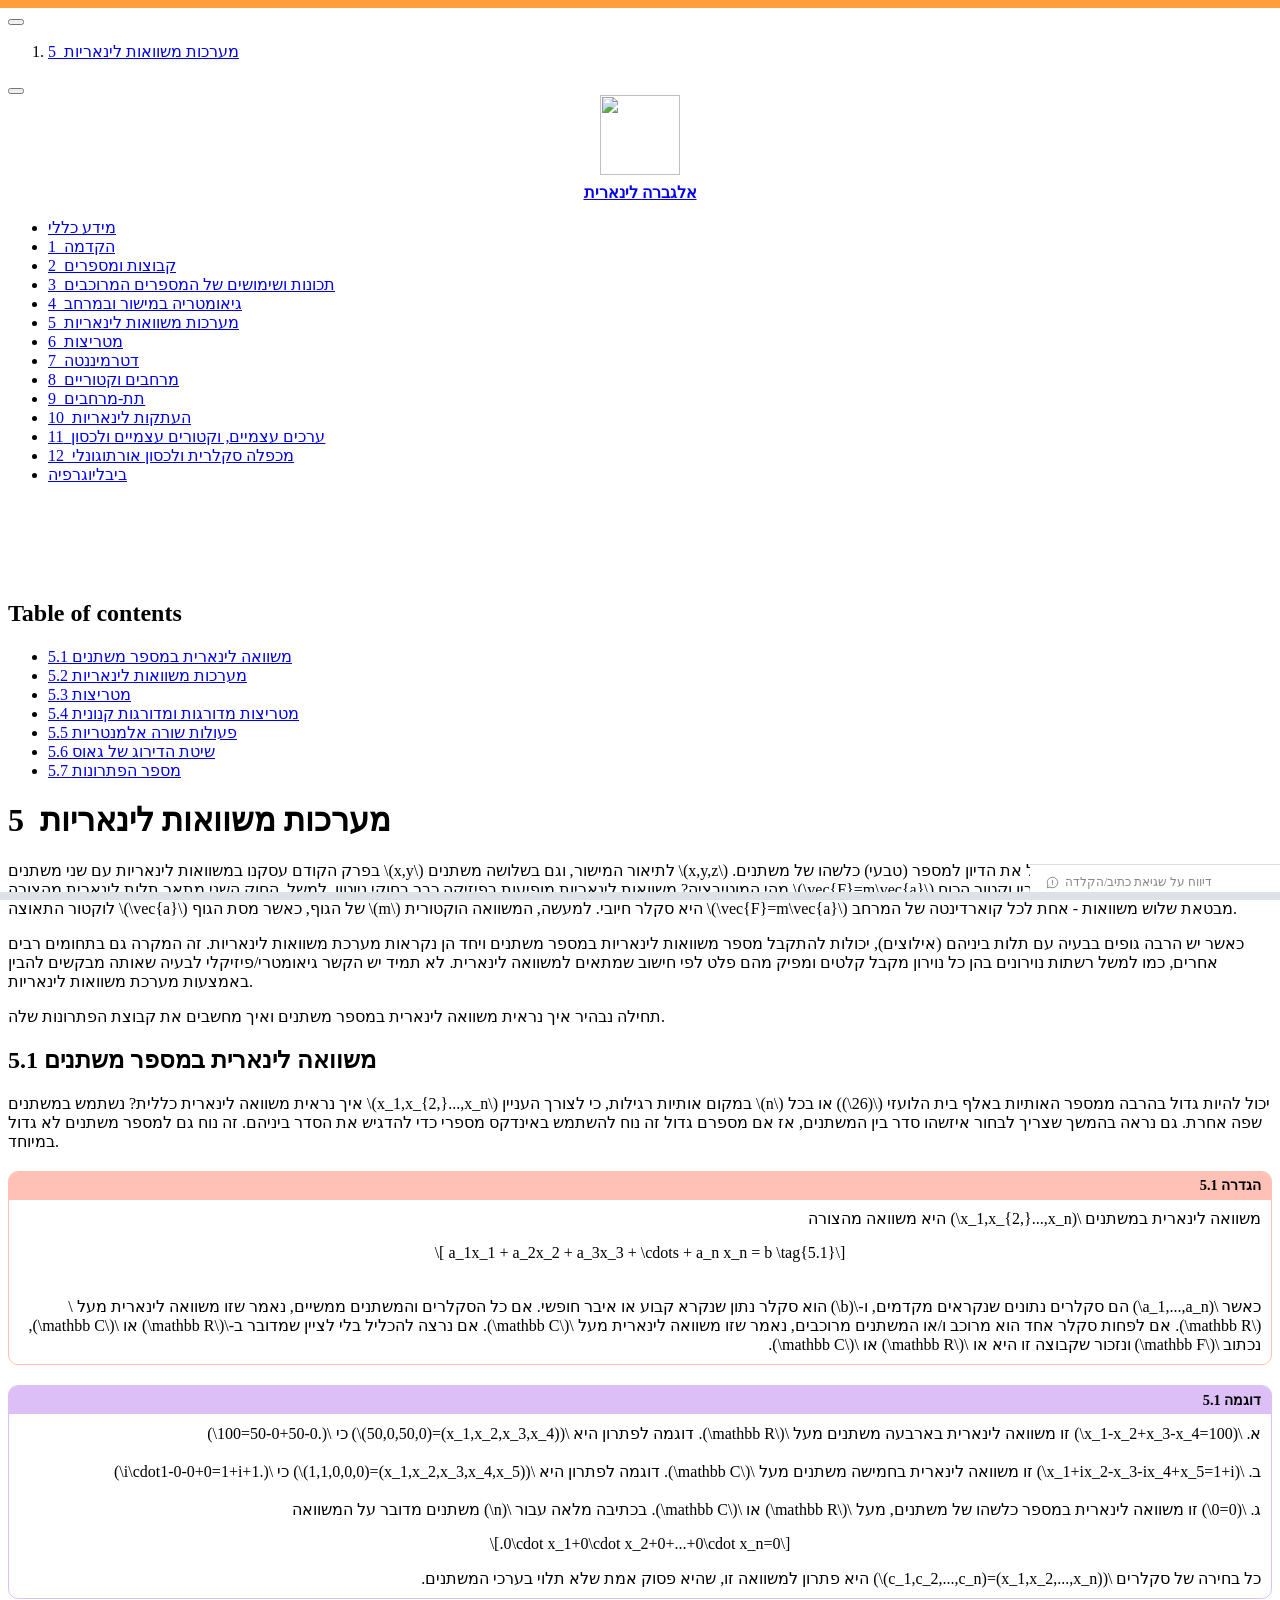
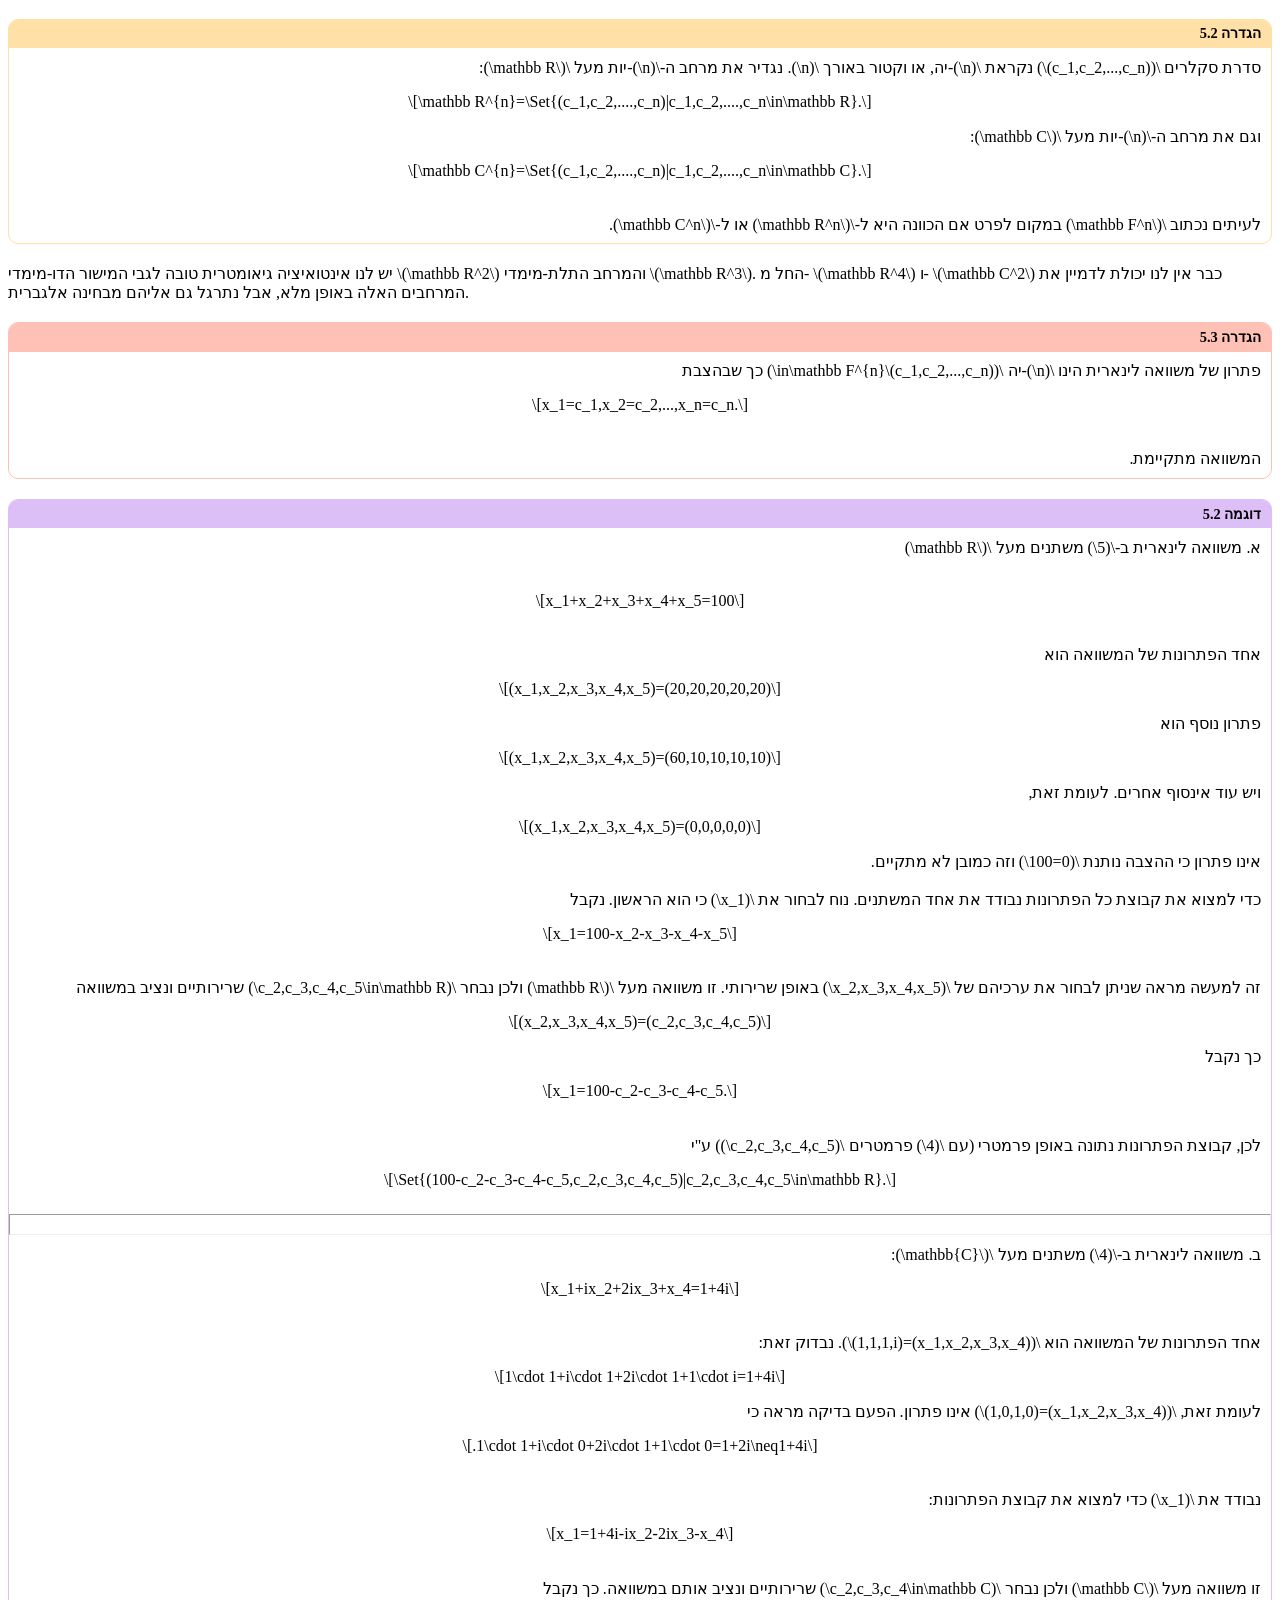
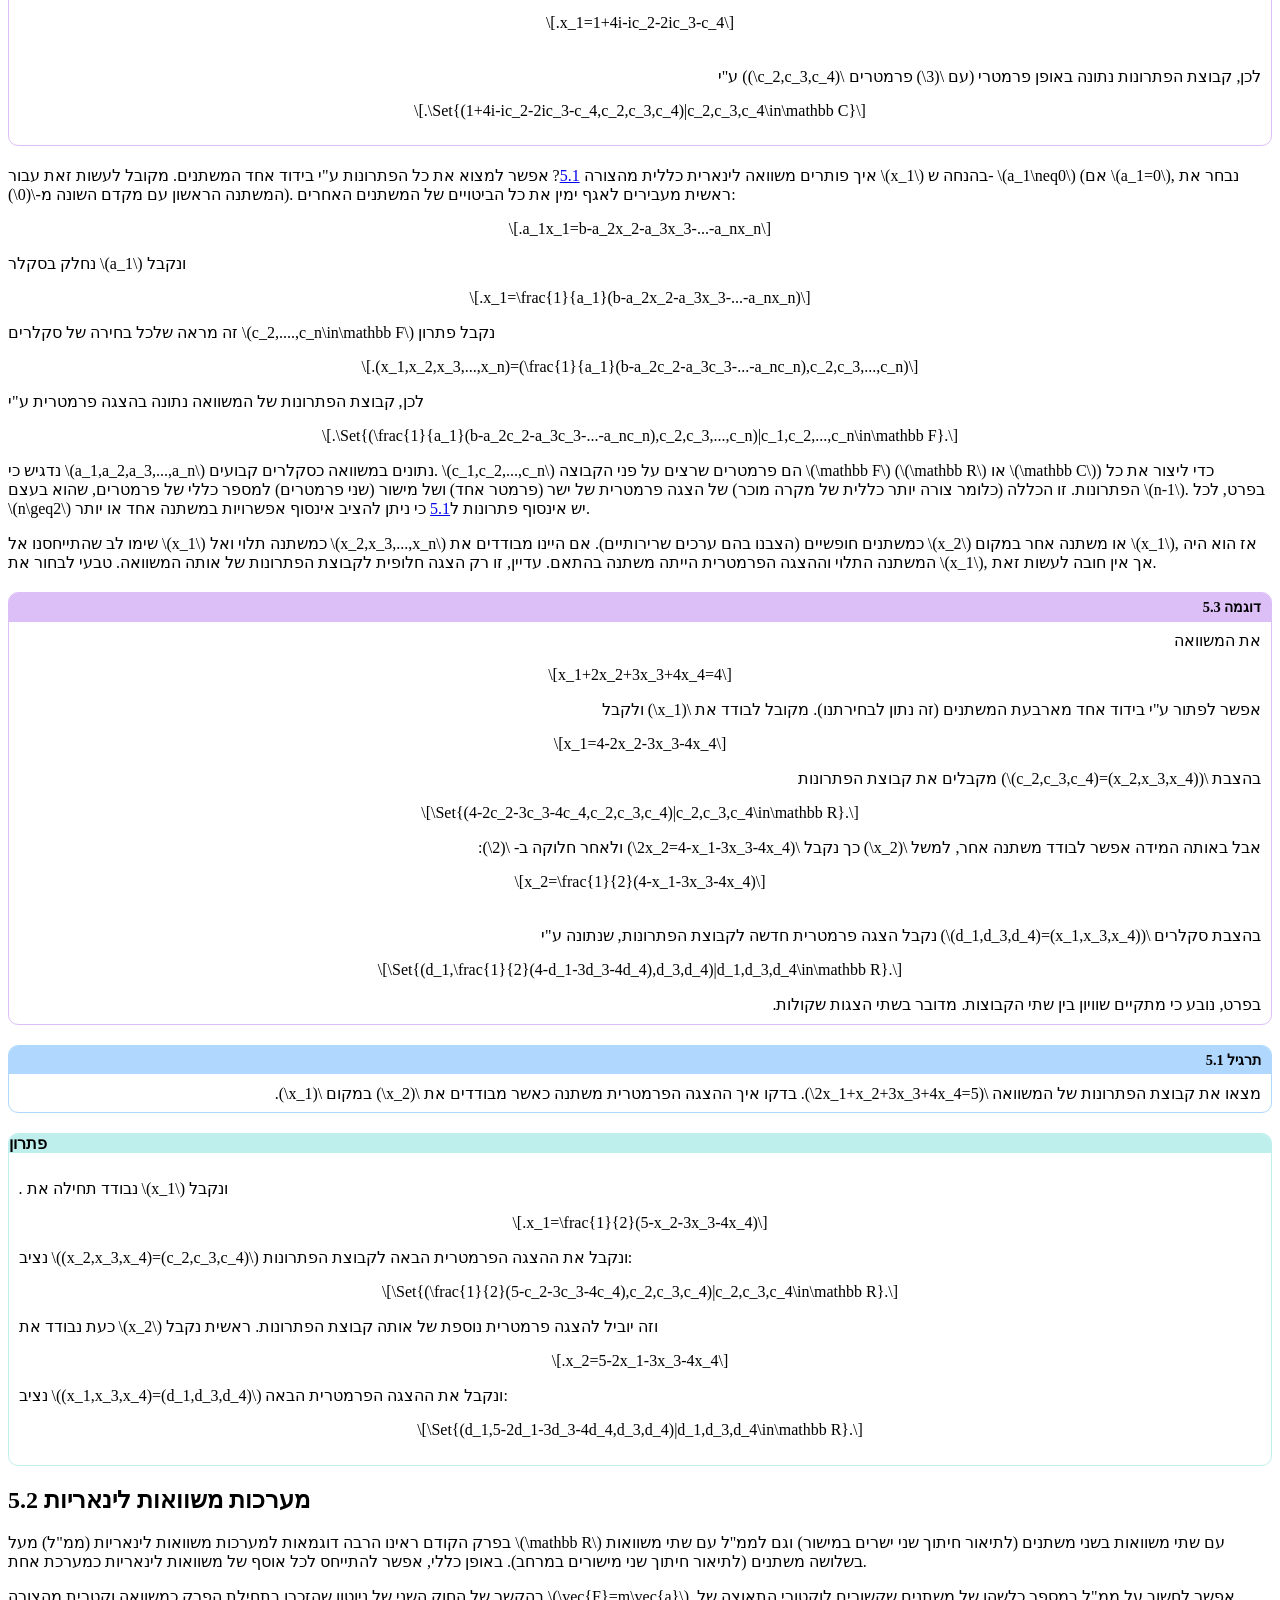
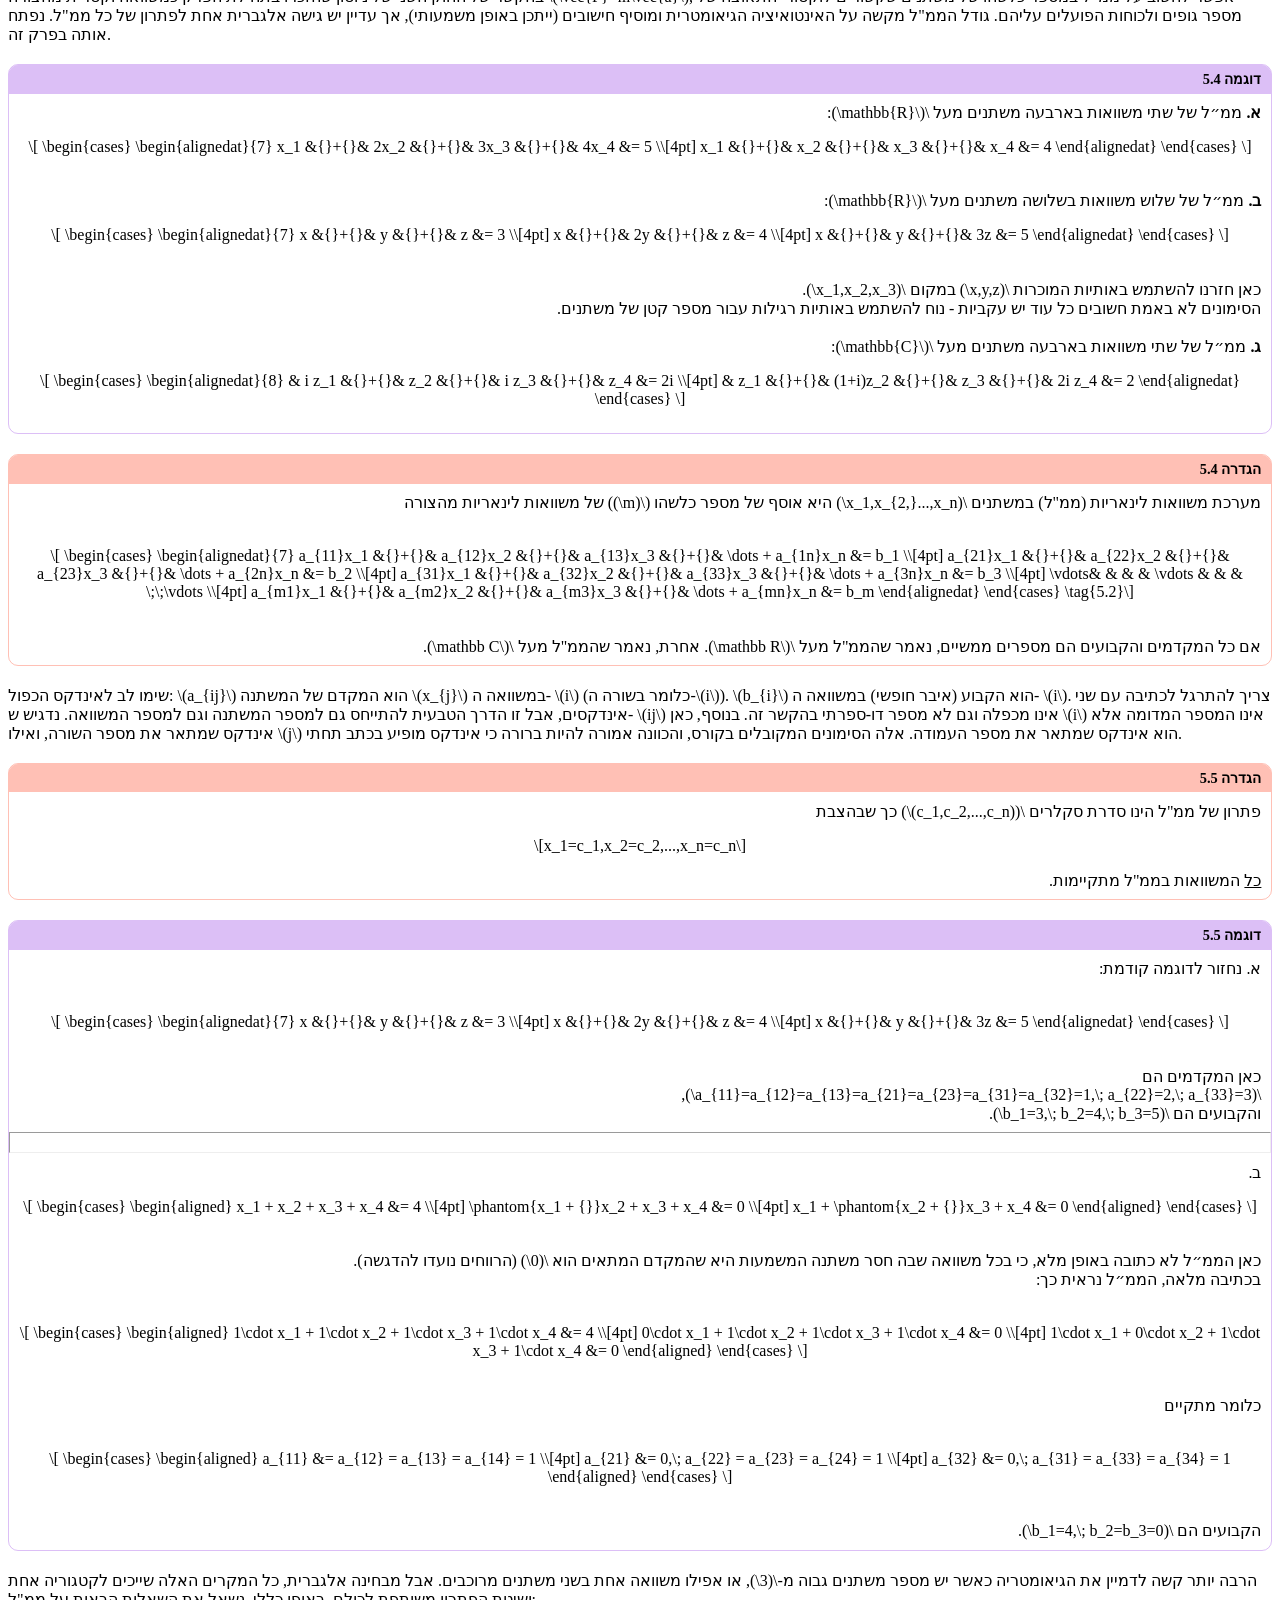
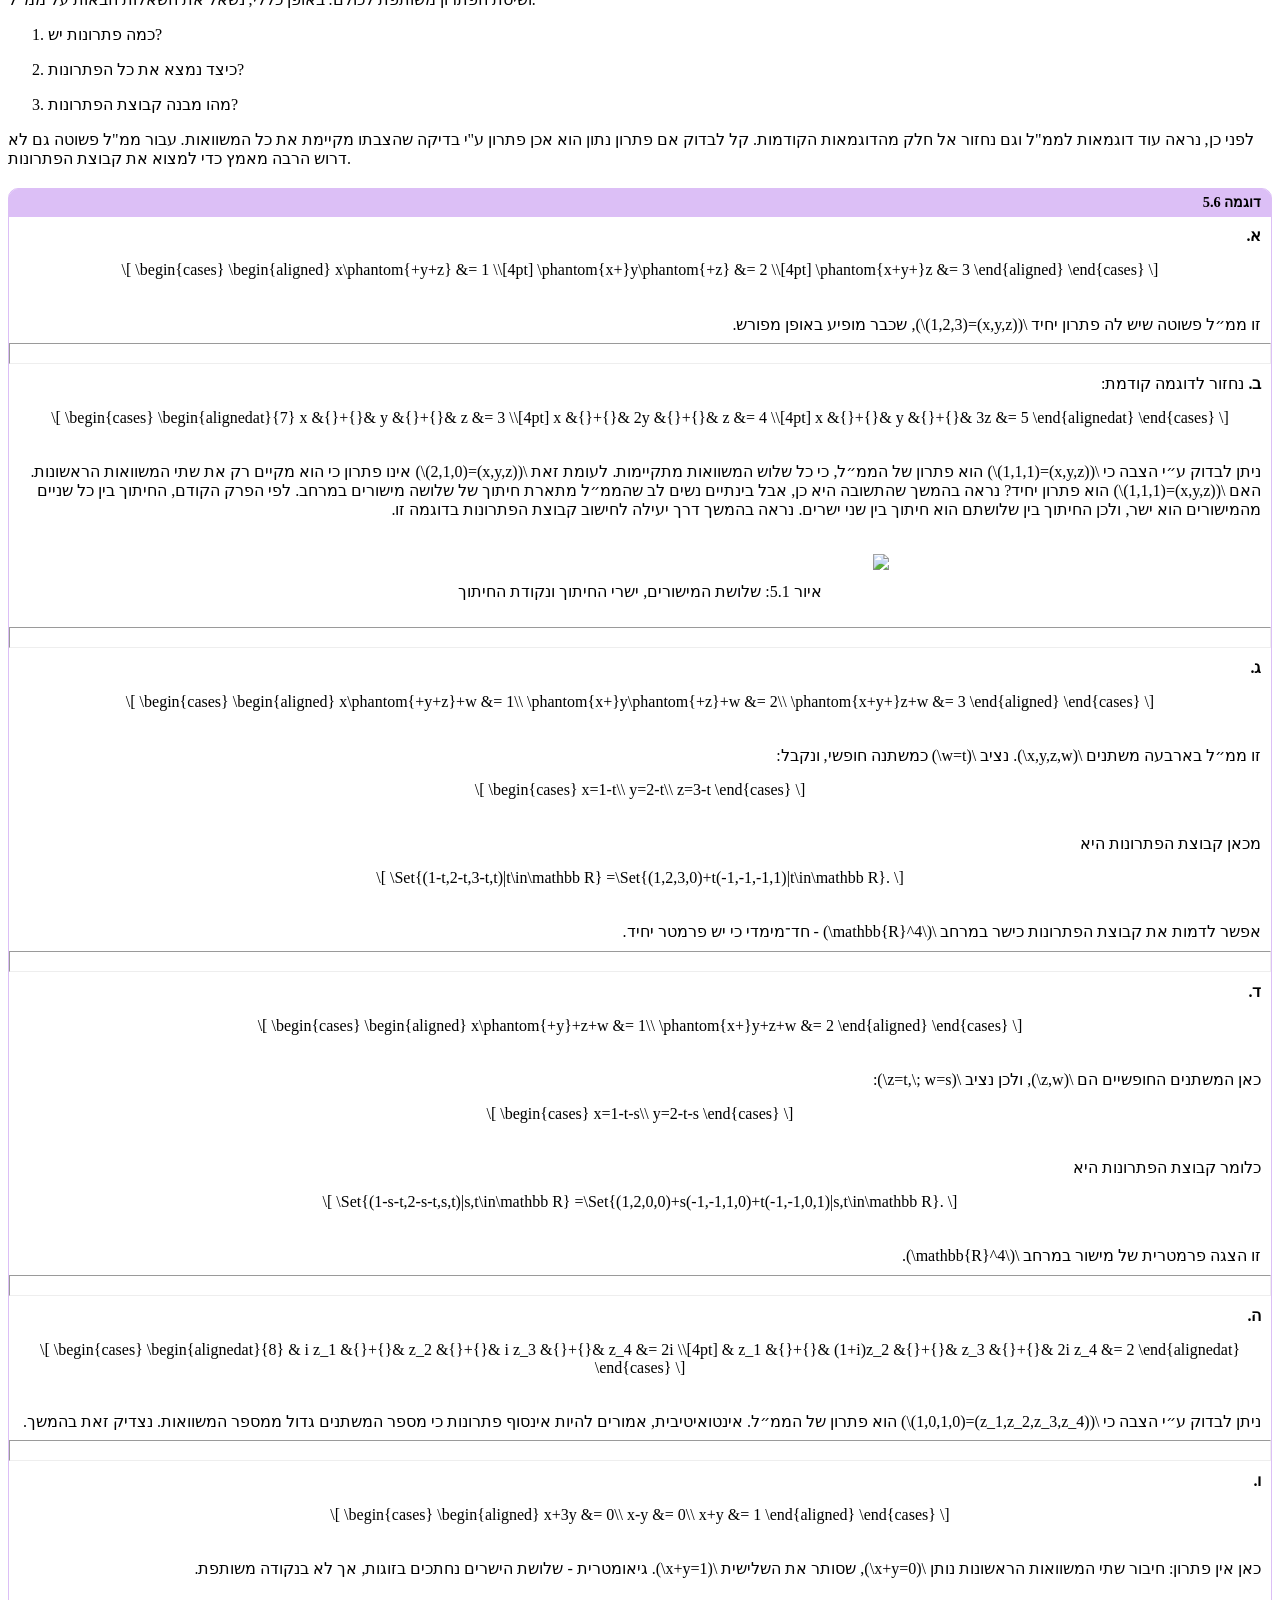
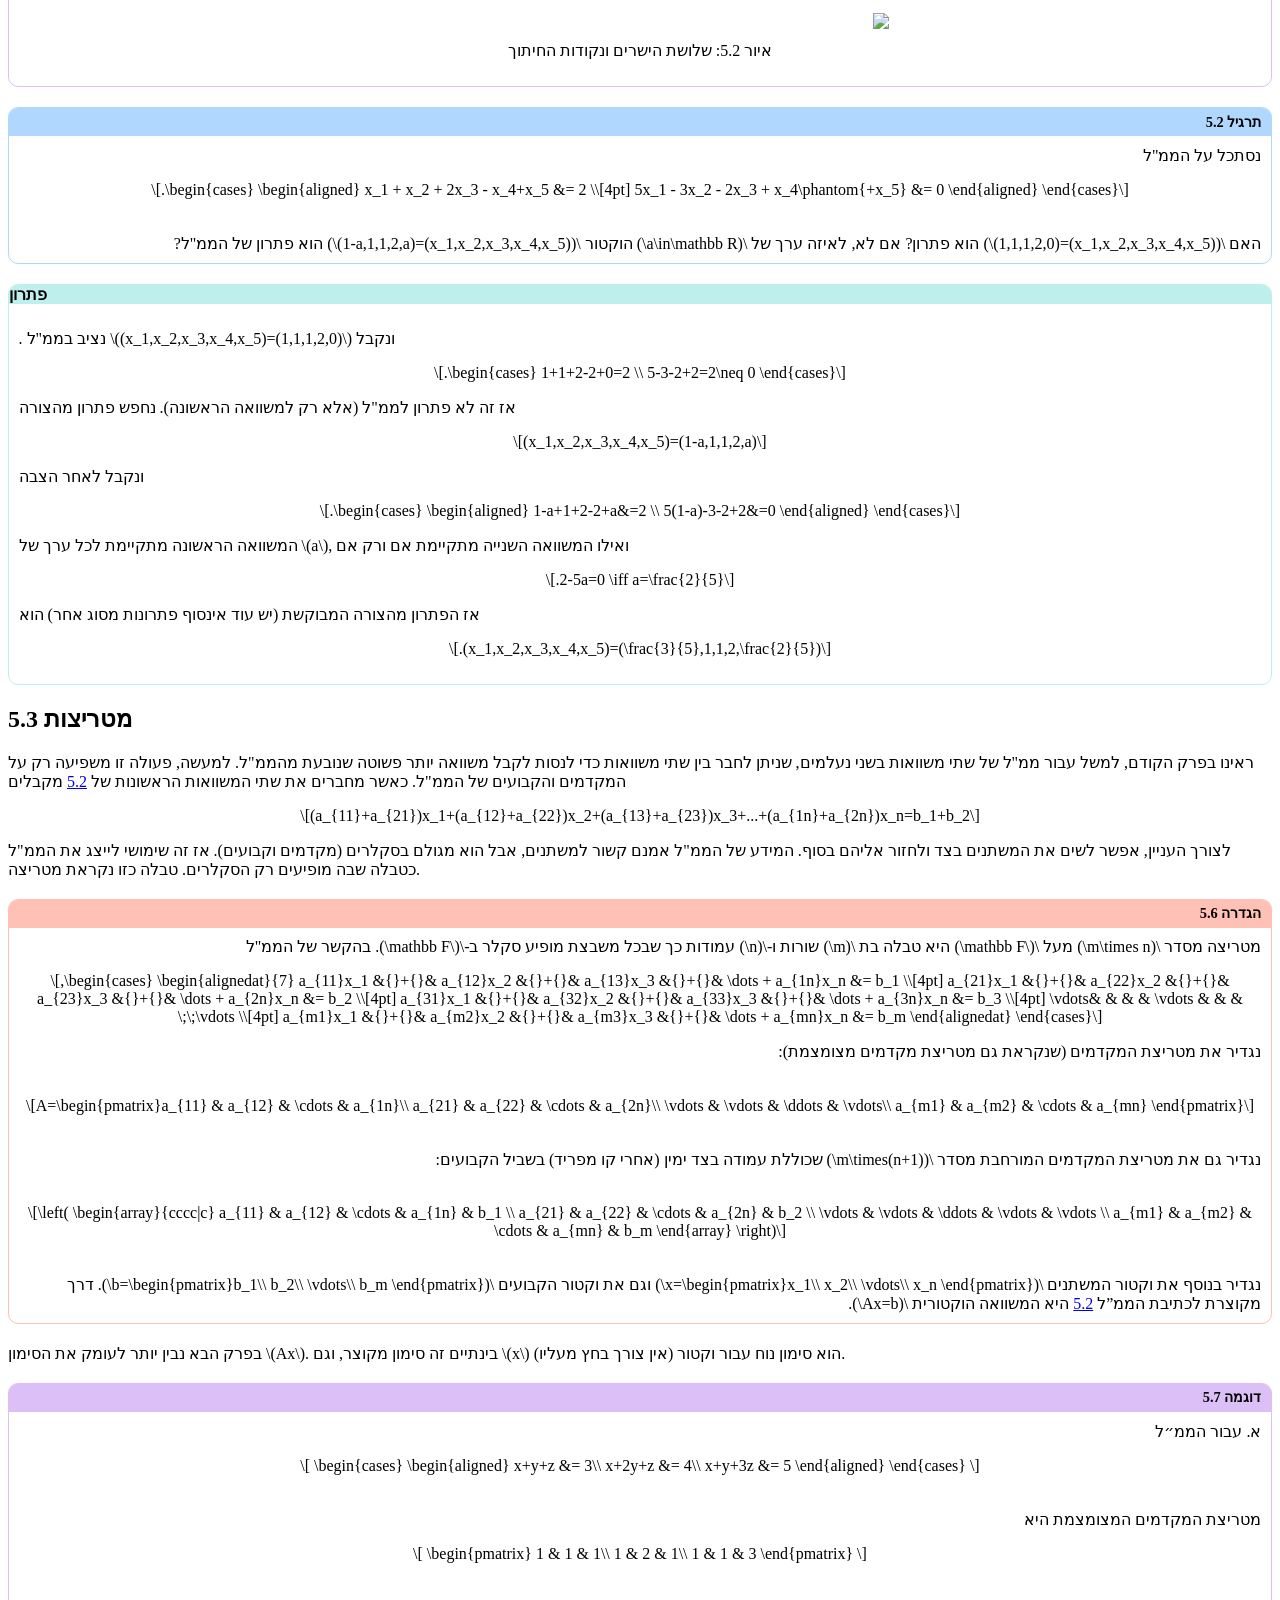
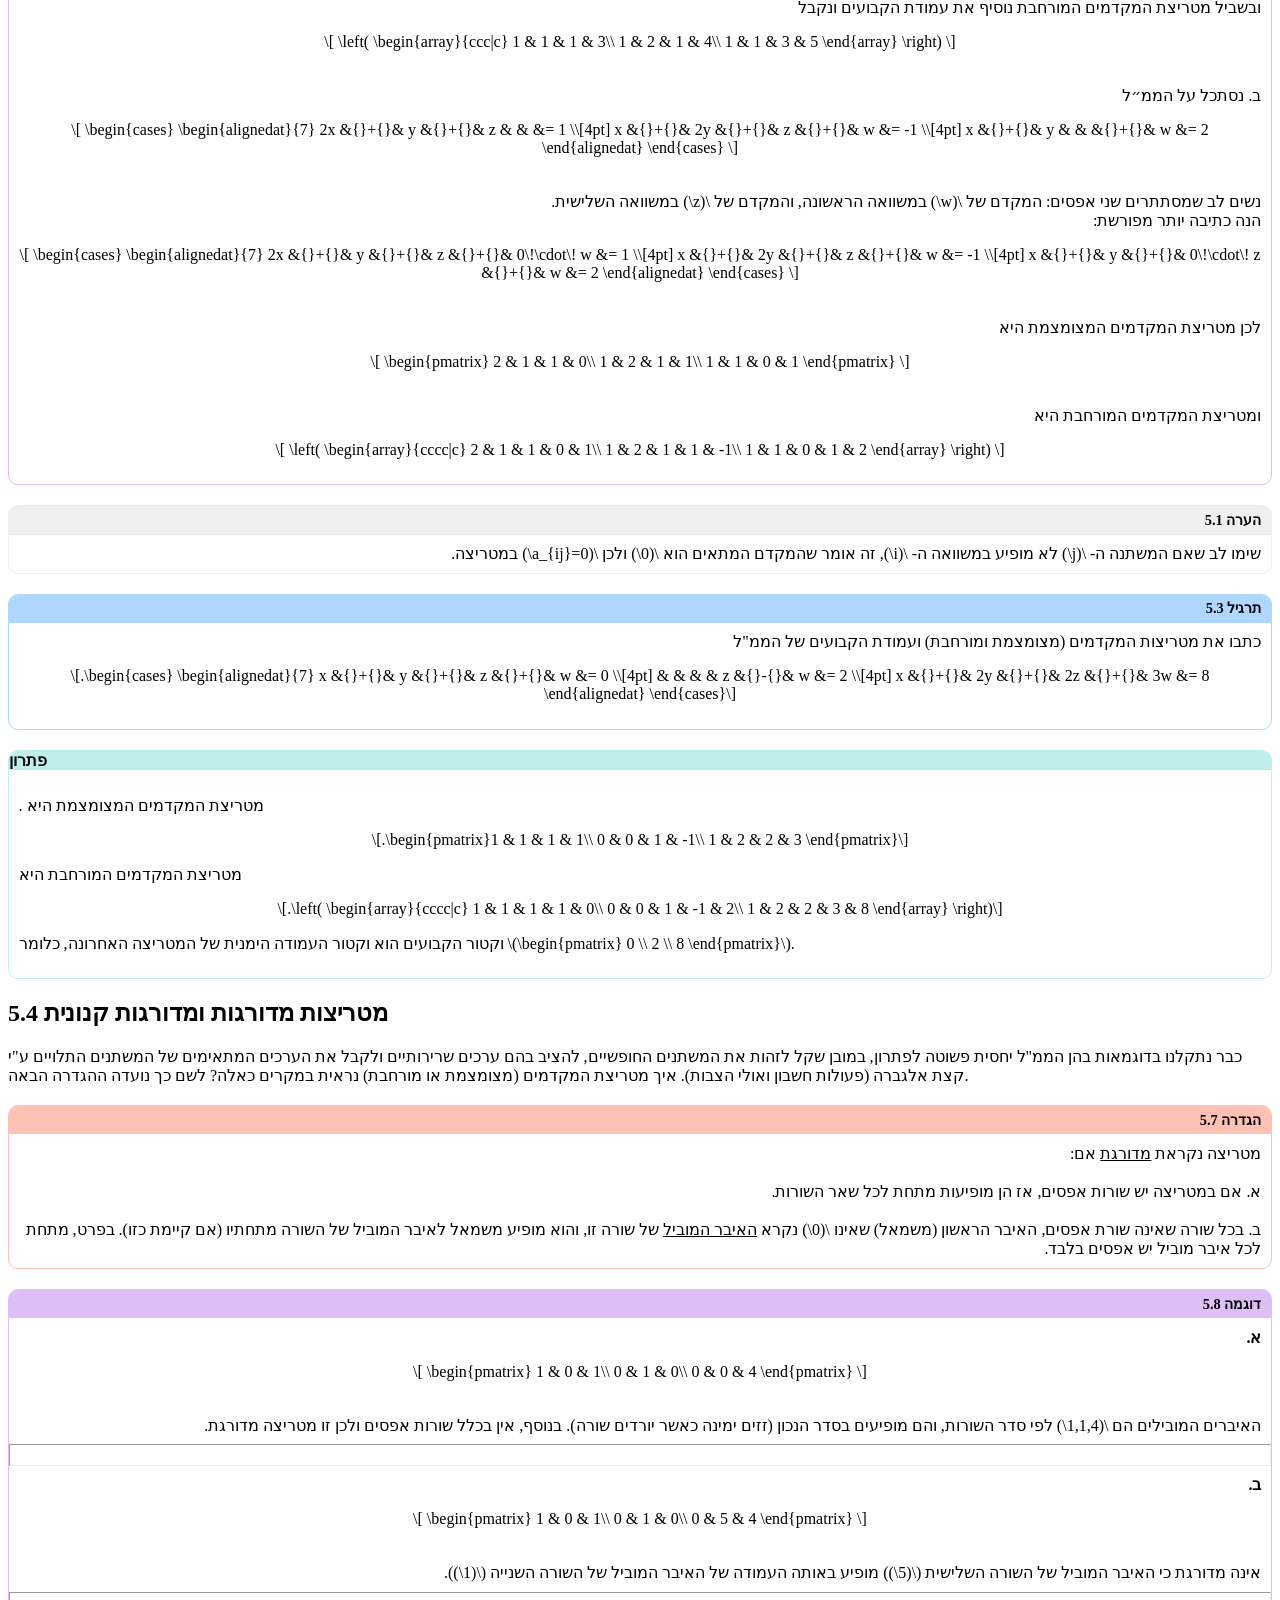
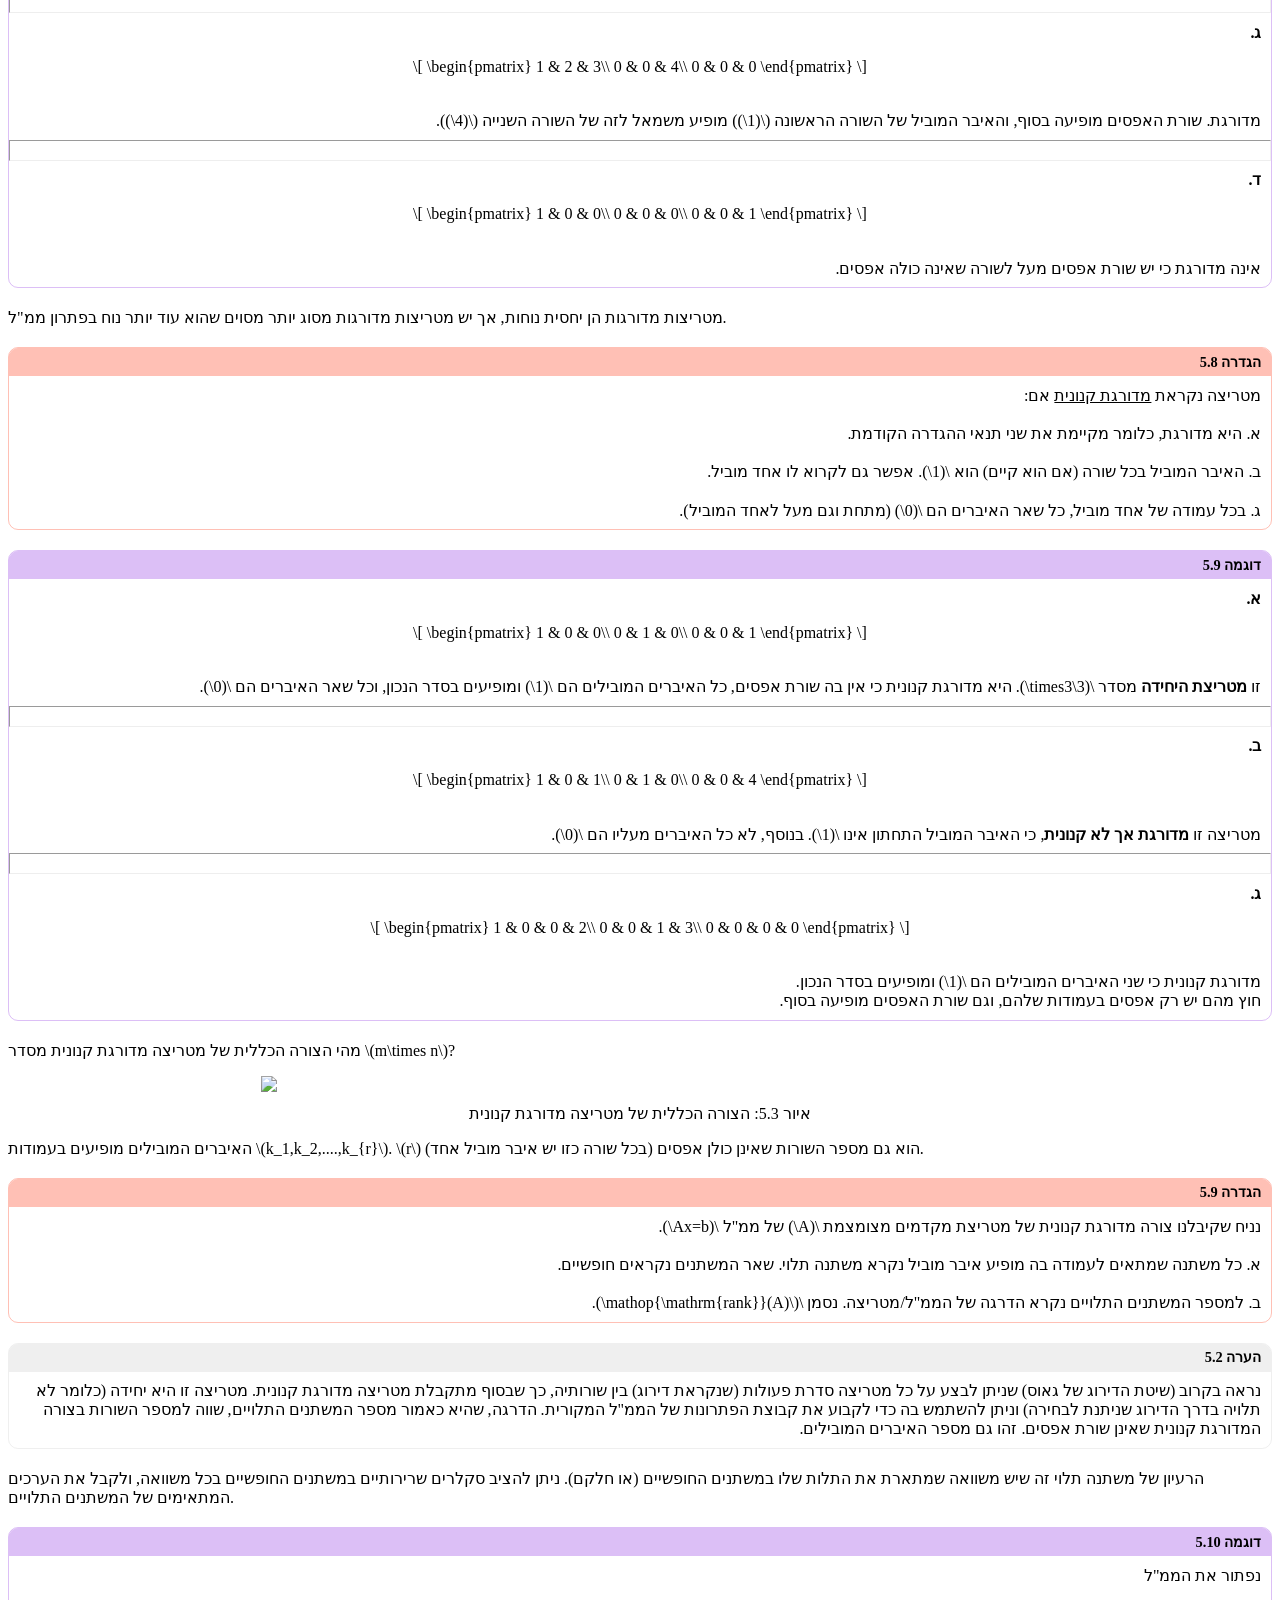
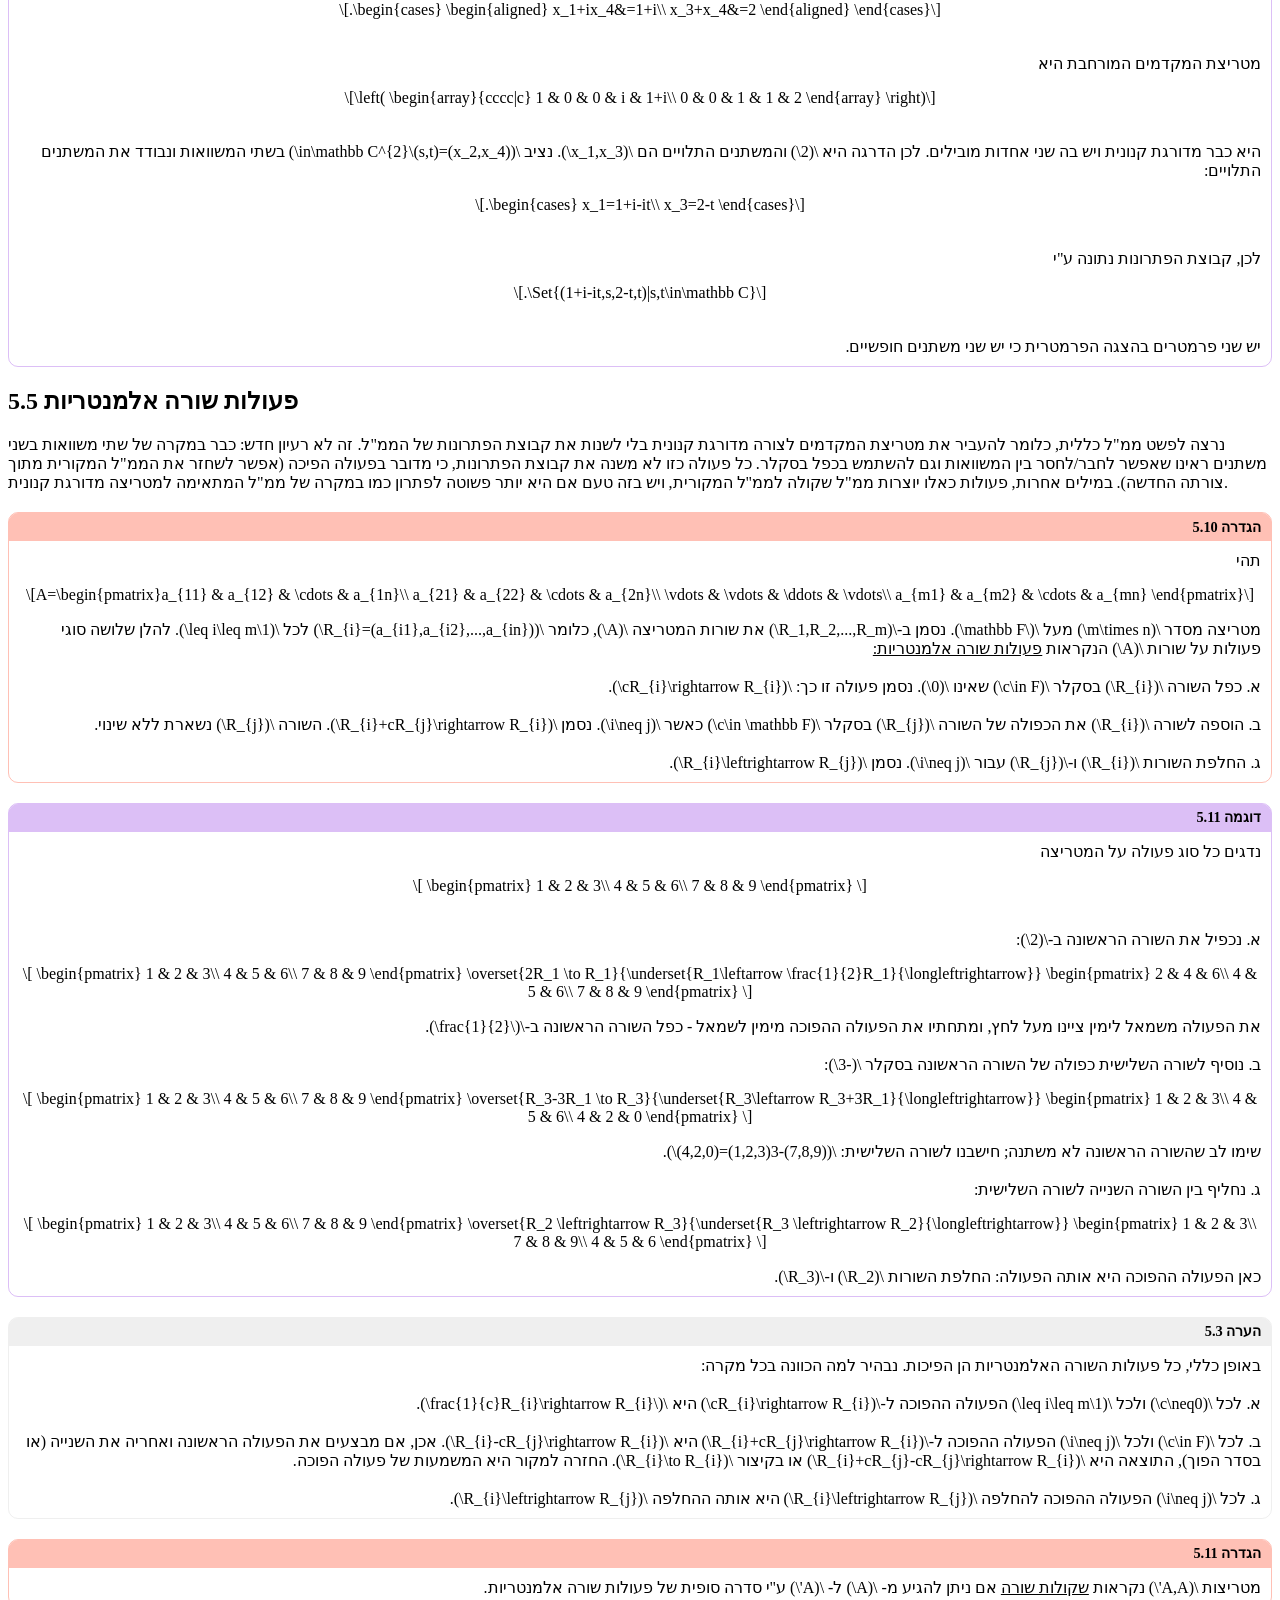
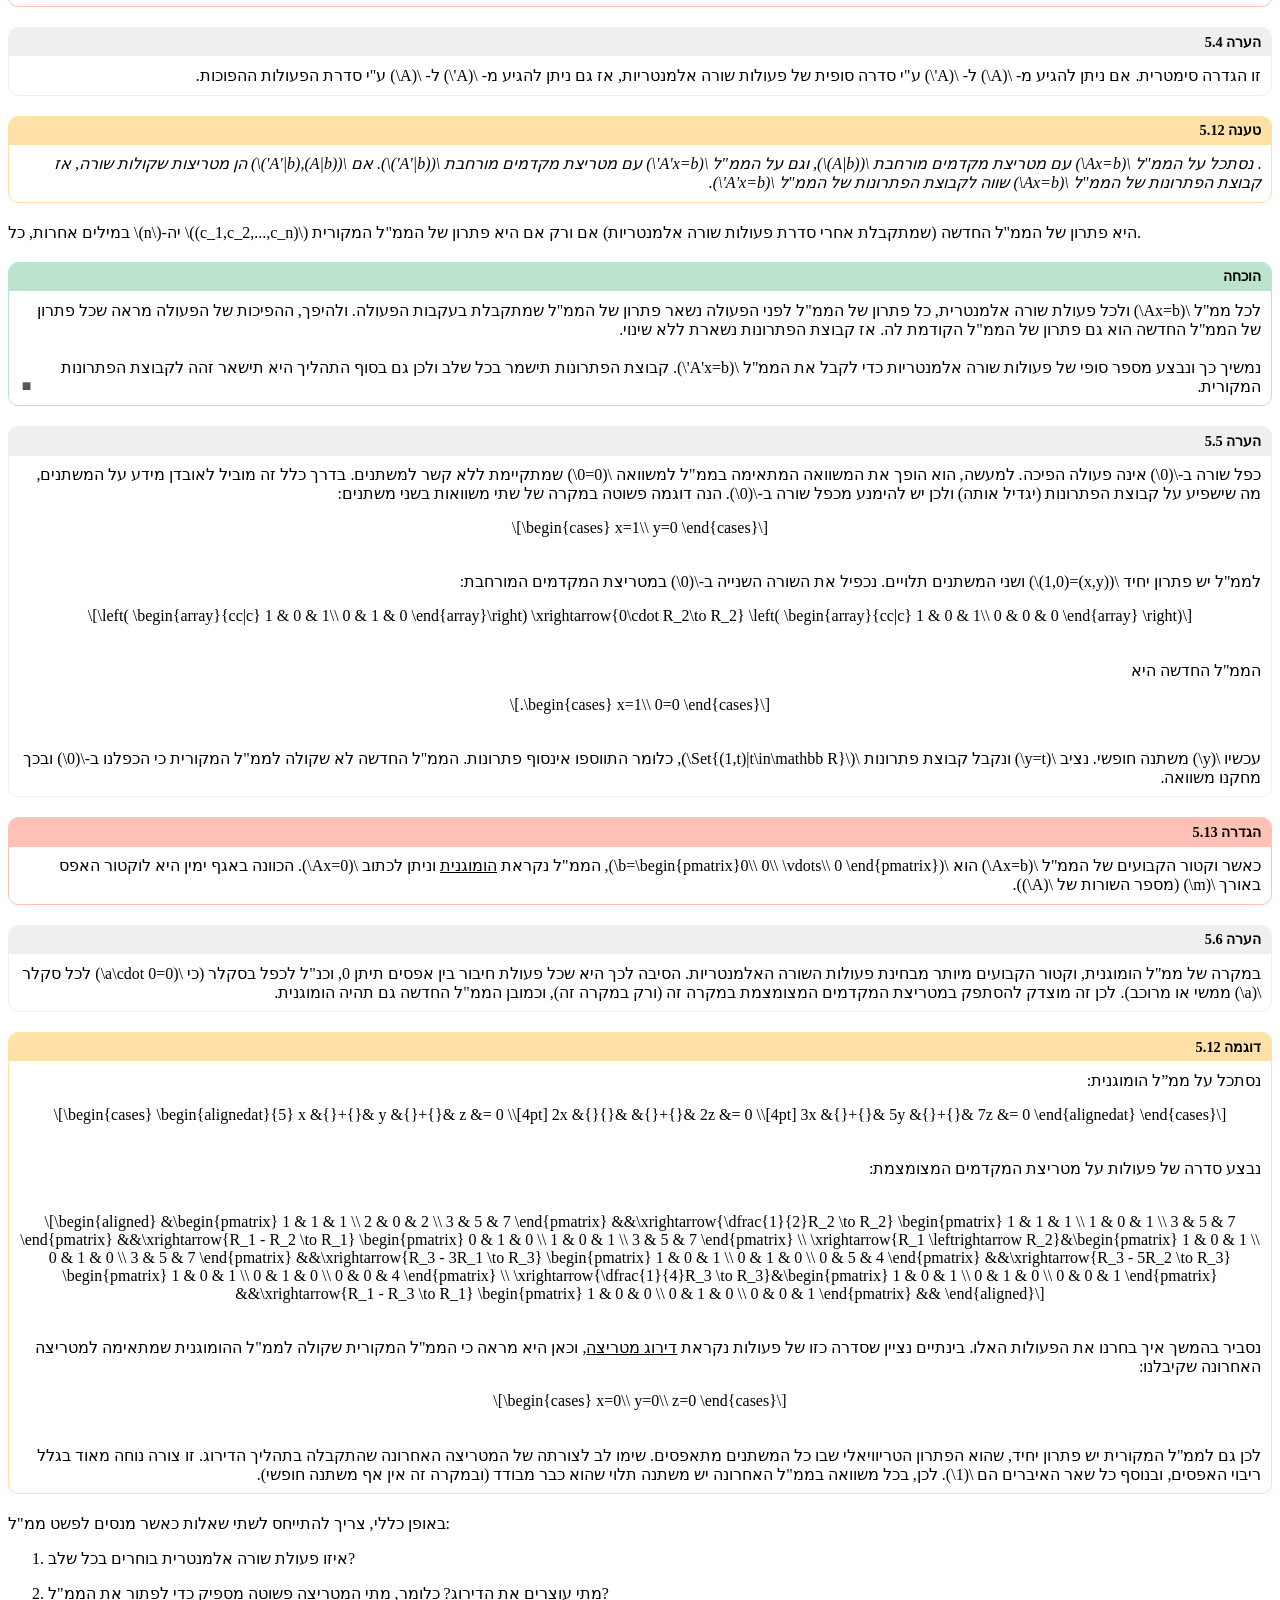
==== commit f51ae5c1: "Built site for gh-pages" ====
--- a/chapter_2.html
+++ b/chapter_2.html
@@ -1372,8 +1372,8 @@
 <div class="proof">
 <div class="theorem-title">הוכחה</div><p>א. נציב <span class="math inline">\(x_1=x_2=...=x_n=0\)</span> בממ”ל ונקבל <span class="math display">\[a_{i1}\cdot0+a_{i2}\cdot0+...+a_{in}\cdot 0=0\]</span></p>
 <p>כנדרש לכל <span class="math inline">\(1\leq i\leq n\)</span>.</p>
-<p>ב. אם נחזור למטריצת המקדמים המורחבת (עם אפסים בעמודה הימנית), הדרגה שלה בהכרח שווה לזו של מטריצת המקדמים המצומצמת כי אין אפשרות לאיבר מוביל בעמודה הימנית. נקבל <span class="math display">\[.\mathop{\mathrm{rank}}(A|0)=\mathop{\mathrm{rank}}(A)=n.\]</span> לכן, לפי <a href="#prp-rank-number" class="quarto-xref">טענה&nbsp;<span>5.2</span></a> יש אינסוף פתרונות.</p>
-<p>ג. הפעם מתקיים <span class="math display">\[.\mathop{\mathrm{rank}}(A|0)=\mathop{\mathrm{rank}}(A)&lt;n.\]</span> לכן, לפי <a href="#prp-rank-number" class="quarto-xref">טענה&nbsp;<span>5.2</span></a> יש אינסוף פתרונות.</p>
+<p>ב. אם נחזור למטריצת המקדמים המורחבת (עם אפסים בעמודה הימנית), הדרגה שלה בהכרח שווה לזו של מטריצת המקדמים המצומצמת כי אין אפשרות לאיבר מוביל בעמודה הימנית. נקבל <span class="math display">\[.\mathop{\mathrm{rank}}(A|0)=\mathop{\mathrm{rank}}(A)=n.\]</span> לכן, לפי <a href="#prp-rank-number" class="quarto-xref">טענה&nbsp;<span>5.15</span></a> יש אינסוף פתרונות.</p>
+<p>ג. הפעם מתקיים <span class="math display">\[.\mathop{\mathrm{rank}}(A|0)=\mathop{\mathrm{rank}}(A)&lt;n.\]</span> לכן, לפי <a href="#prp-rank-number" class="quarto-xref">טענה&nbsp;<span>5.15</span></a> יש אינסוף פתרונות.</p>
 <p>בהינתן <span class="math inline">\(m&lt;n\)</span>, נובע מ@prp-rank-ineq כי <span class="math inline">\(\mathop{\mathrm{rank}}(A)\leq m&lt;n\)</span>. לכן בהכרח יש אינסוף פתרונות במקרה זה.</p>
 </div>
 <div class="exercise"><div class="theorem-title">תרגיל 5.4</div>
--- a/styles.css
+++ b/styles.css
@@ -3,7 +3,7 @@
 .proposition, .corollary, .proof, .remark {
   border: 1px solid var(--env-color, #999);
   margin: 1.25em 0;
-  border-radius: 0;
+  border-radius: 10px;
   overflow: hidden;
   direction: rtl;
 }
@@ -162,7 +162,8 @@
 .callout.solution {
   --env-color: rgba(72, 209, 204, 0.35);
   border: 1px solid var(--env-color);
-  border-radius: 0;
+  border-radius: 10px;
+  overflow: hidden;
   box-shadow: none;
   margin: 1.25rem 0;
 }
